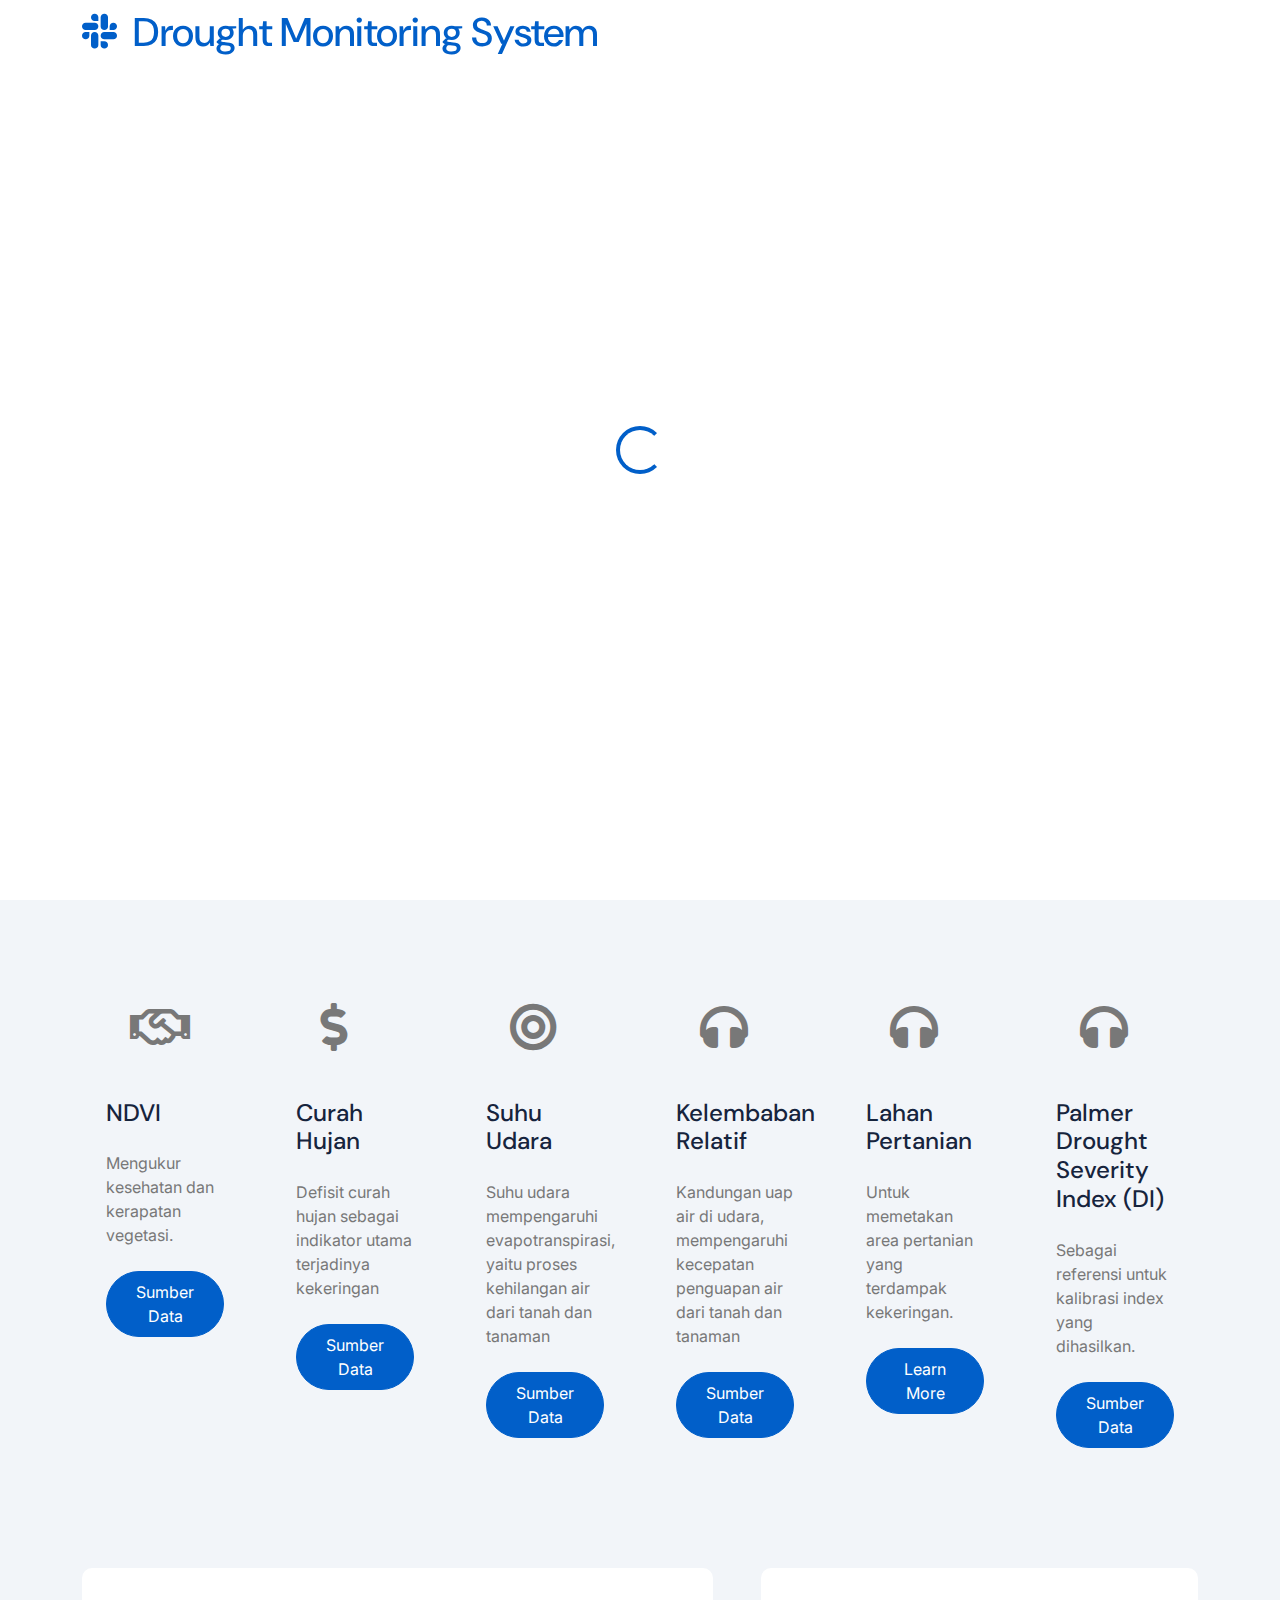
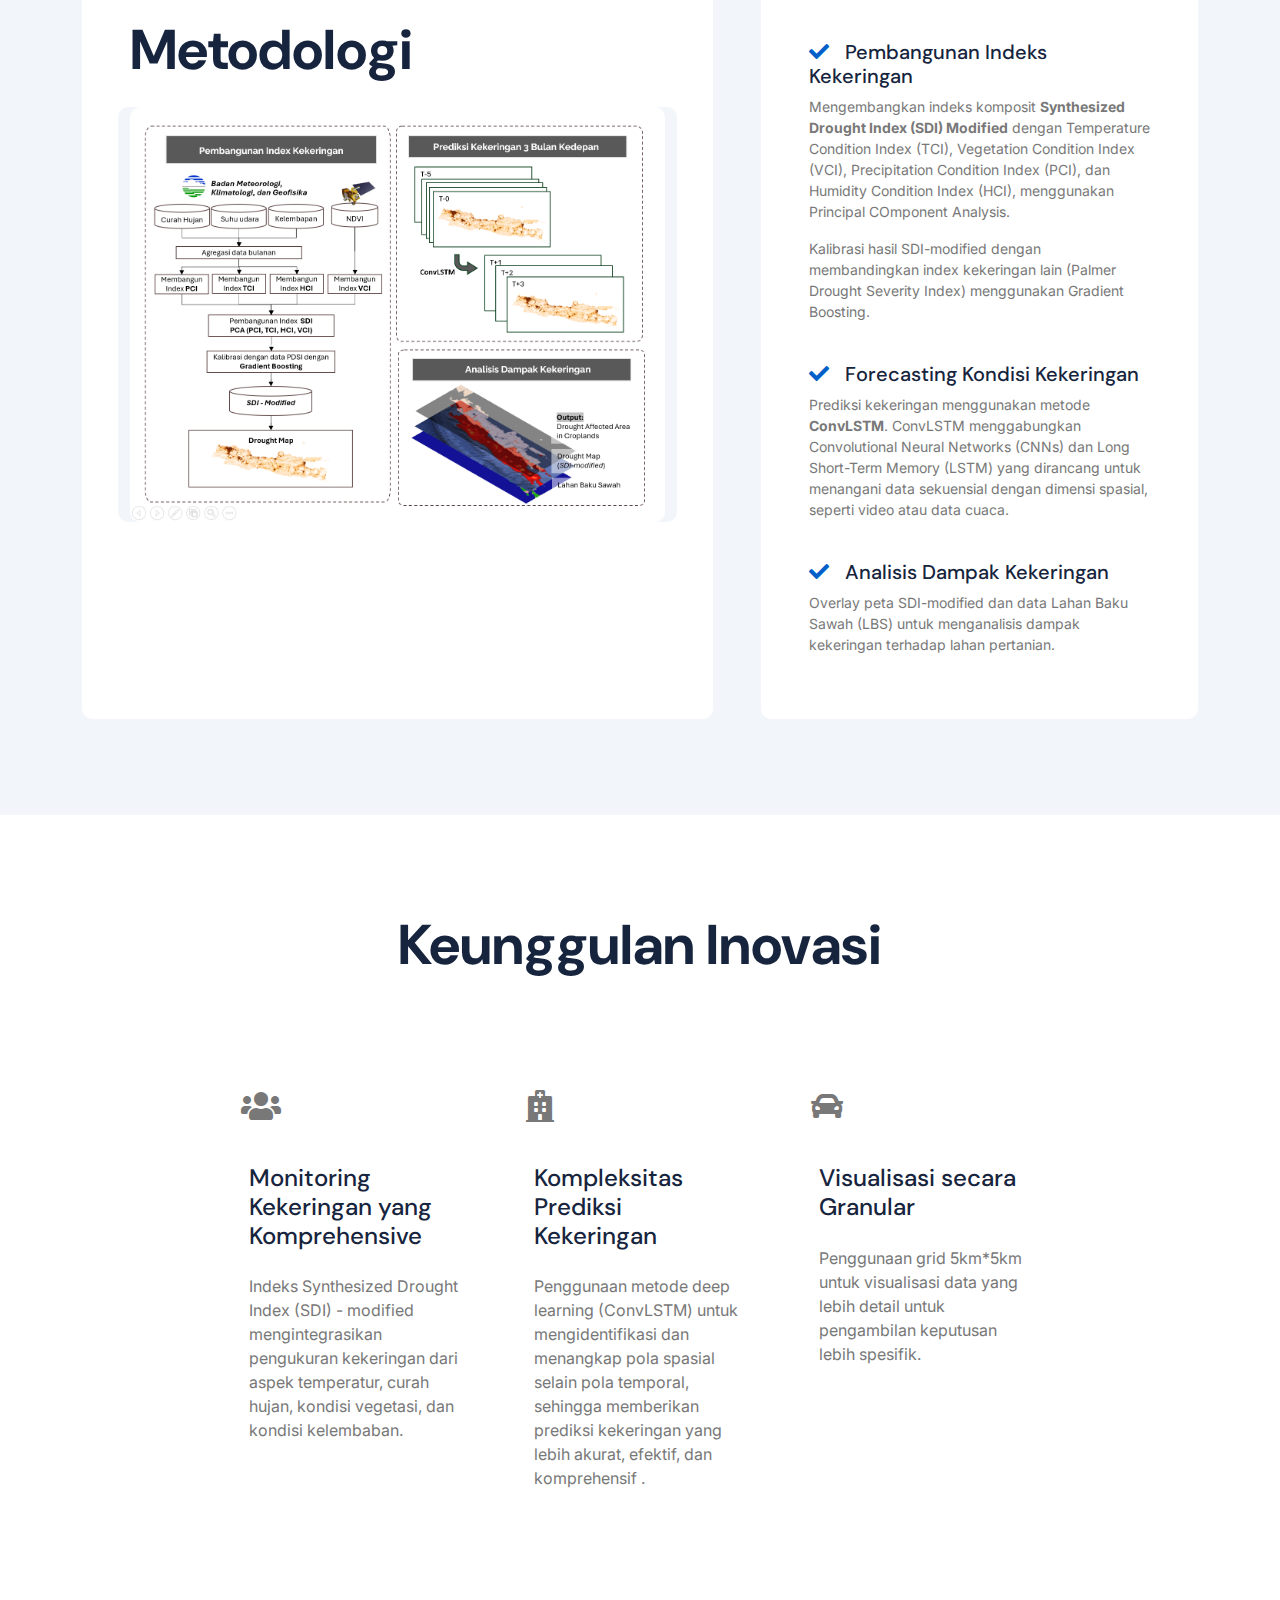
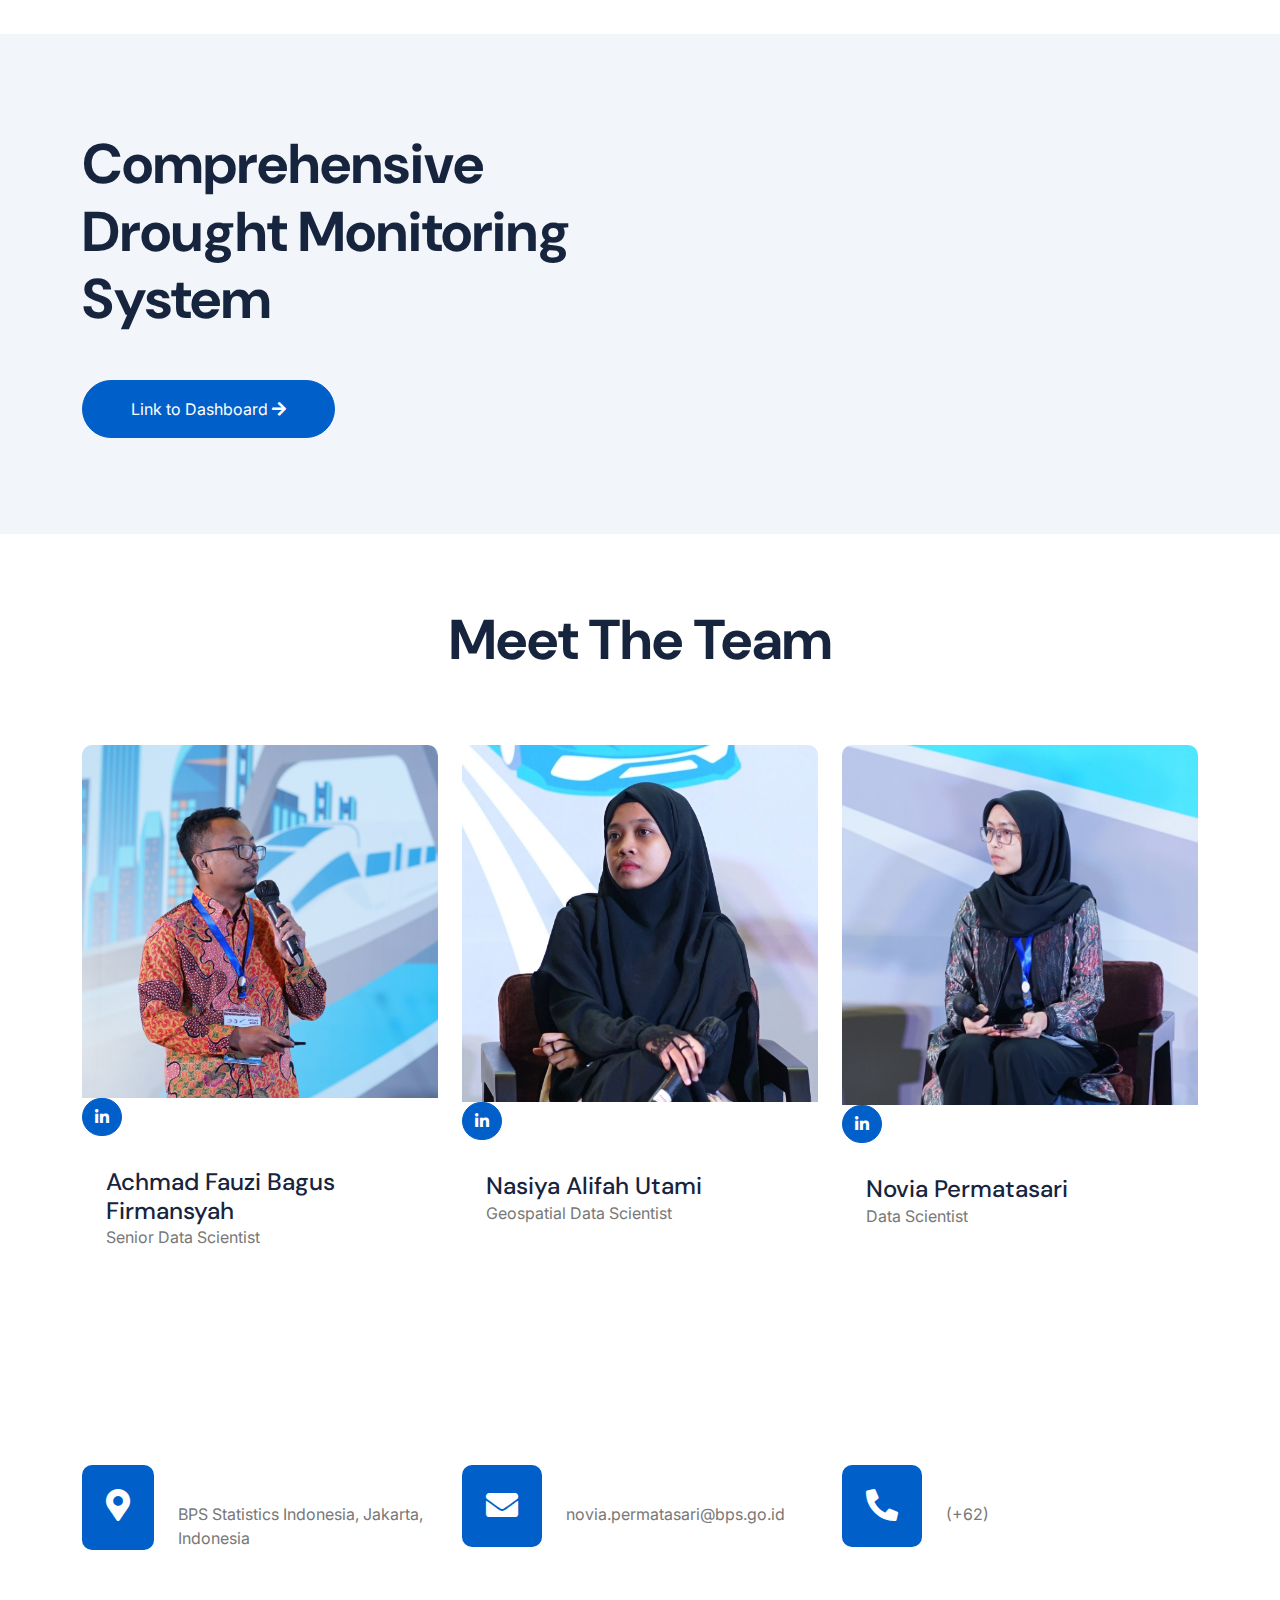
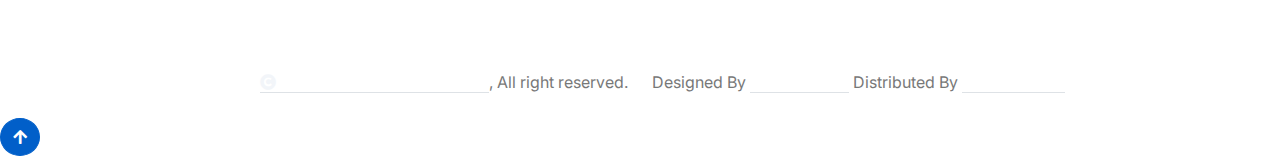
==== index.html @ 723b37a7 "web" ====
<!DOCTYPE html>
<html lang="en">

    <head>
        <meta charset="utf-8">
        <title>Comprehensive Drought Monitoring System</title>
        <meta content="width=device-width, initial-scale=1.0" name="viewport">
        <meta content="" name="keywords">
        <meta content="" name="description">

        <!-- Google Web Fonts -->
        <link rel="preconnect" href="https://fonts.googleapis.com">
        <link rel="preconnect" href="https://fonts.gstatic.com" crossorigin>
        <link href="https://fonts.googleapis.com/css2?family=DM+Sans:ital,opsz,wght@0,9..40,100..1000;1,9..40,100..1000&family=Inter:slnt,wght@-10..0,100..900&display=swap" rel="stylesheet">

        <!-- Icon Font Stylesheet -->
        <link rel="stylesheet" href="https://use.fontawesome.com/releases/v5.15.4/css/all.css"/>
        <link href="https://cdn.jsdelivr.net/npm/bootstrap-icons@1.4.1/font/bootstrap-icons.css" rel="stylesheet">

        <!-- Libraries Stylesheet -->
        <link rel="stylesheet" href="lib/animate/animate.min.css"/>
        <link href="lib/lightbox/css/lightbox.min.css" rel="stylesheet">
        <link href="lib/owlcarousel/assets/owl.carousel.min.css" rel="stylesheet">


        <!-- Customized Bootstrap Stylesheet -->
        <link href="css/bootstrap.min.css" rel="stylesheet">

        <!-- Template Stylesheet -->
        <link href="css/style.css" rel="stylesheet">
    </head>

    <body>

        <!-- Spinner Start -->
        <div id="spinner" class="show bg-white position-fixed translate-middle w-100 vh-100 top-50 start-50 d-flex align-items-center justify-content-center">
            <div class="spinner-border text-primary" style="width: 3rem; height: 3rem;" role="status">
                <span class="sr-only">Loading...</span>
            </div>
        </div>
        <!-- Spinner End -->

        <!-- Topbar Start -->
        <!-- <div class="container-fluid topbar px-0 px-lg-4 bg-light py-2 d-none d-lg-block">
            <div class="container">
                <div class="row gx-0 align-items-center">
                    <div class="col-lg-8 text-center text-lg-start mb-lg-0">
                        <div class="d-flex flex-wrap">
                            <div class="border-end border-primary pe-3">
                                <a href="#" class="text-muted small"><i class="fas fa-map-marker-alt text-primary me-2"></i>Find A Location</a>
                            </div>
                            <div class="ps-3">
                                <a href="mailto:example@gmail.com" class="text-muted small"><i class="fas fa-envelope text-primary me-2"></i>example@gmail.com</a>
                            </div>
                        </div>
                    </div>
                    <div class="col-lg-4 text-center text-lg-end">
                        <div class="d-flex justify-content-end">
                            <div class="d-flex border-end border-primary pe-3">
                                <a class="btn p-0 text-primary me-3" href="#"><i class="fab fa-facebook-f"></i></a>
                                <a class="btn p-0 text-primary me-3" href="#"><i class="fab fa-twitter"></i></a>
                                <a class="btn p-0 text-primary me-3" href="#"><i class="fab fa-instagram"></i></a>
                                <a class="btn p-0 text-primary me-0" href="#"><i class="fab fa-linkedin-in"></i></a>
                            </div>
                            <div class="dropdown ms-3">
                                <a href="#" class="dropdown-toggle text-dark" data-bs-toggle="dropdown"><small><i class="fas fa-globe-europe text-primary me-2"></i> English</small></a>
                                <div class="dropdown-menu rounded">
                                    <a href="#" class="dropdown-item">English</a>
                                    <a href="#" class="dropdown-item">Bangla</a>
                                    <a href="#" class="dropdown-item">French</a>
                                    <a href="#" class="dropdown-item">Spanish</a>
                                    <a href="#" class="dropdown-item">Arabic</a>
                                </div>
                            </div>
                        </div>
                    </div>
                </div>
            </div>
        </div> -->
        <!-- Topbar End -->

        <!-- Navbar & Hero Start -->
        <div class="container-fluid nav-bar px-0 px-lg-4 py-lg-0">
            <div class="container">
                <nav class="navbar navbar-expand-lg navbar-light"> 
                    <a href="#" class="navbar-brand p-0">
                        <h1 class="text-primary mb-0"><i class="fab fa-slack me-2"></i> Drought Monitoring System</h1>
                        <!-- <img src="img/logo.png" alt="Logo"> -->
                    </a>
                    <!-- <button class="navbar-toggler" type="button" data-bs-toggle="collapse" data-bs-target="#navbarCollapse">
                        <span class="fa fa-bars"></span>
                    </button>
                    <div class="collapse navbar-collapse" id="navbarCollapse">
                        <div class="navbar-nav mx-0 mx-lg-auto">
                            <a href="index.html" class="nav-item nav-link active">Home</a>
                            <a href="about.html" class="nav-item nav-link">About</a>
                            <a href="service.html" class="nav-item nav-link">Services</a>
                            <a href="blog.html" class="nav-item nav-link">Blog</a>
                            <div class="nav-item dropdown">
                                <a href="#" class="nav-link" data-bs-toggle="dropdown">
                                    <span class="dropdown-toggle">Pages</span>
                                </a>
                                <div class="dropdown-menu">
                                    <a href="feature.html" class="dropdown-item">Our Features</a>
                                    <a href="team.html" class="dropdown-item">Our team</a>
                                    <a href="testimonial.html" class="dropdown-item">Testimonial</a>
                                    <a href="FAQ.html" class="dropdown-item">FAQs</a>
                                    <a href="404.html" class="dropdown-item">404 Page</a>
                                </div>
                            </div>
                            <a href="contact.html" class="nav-item nav-link">Contact</a>
                            <div class="nav-btn px-3">
                                <button class="btn-search btn btn-primary btn-md-square rounded-circle flex-shrink-0" data-bs-toggle="modal" data-bs-target="#searchModal"><i class="fas fa-search"></i></button>
                                <a href="#" class="btn btn-primary rounded-pill py-2 px-4 ms-3 flex-shrink-0"> Get a Quote</a>
                            </div>
                        </div>
                    </div>
                    <div class="d-none d-xl-flex flex-shrink-0 ps-4">
                        <a href="#" class="btn btn-light btn-lg-square rounded-circle position-relative wow tada" data-wow-delay=".9s">
                            <i class="fa fa-phone-alt fa-2x"></i>
                            <div class="position-absolute" style="top: 7px; right: 12px;">
                                <span><i class="fa fa-comment-dots text-secondary"></i></span>
                            </div>
                        </a>
                        <div class="d-flex flex-column ms-3">
                            <span>Call to Our Experts</span>
                            <a href="tel:+ 0123 456 7890"><span class="text-dark">Free: + 0123 456 7890</span></a>
                        </div>
                    </div> -->
                </nav>
            </div>
        </div>
        <!-- Navbar & Hero End -->

        <!-- Modal Search Start -->
        <!-- <div class="modal fade" id="searchModal" tabindex="-1" aria-labelledby="exampleModalLabel" aria-hidden="true">
            <div class="modal-dialog modal-fullscreen">
                <div class="modal-content rounded-0">
                    <div class="modal-header">
                        <h5 class="modal-title" id="exampleModalLabel">Search by keyword</h5>
                        <button type="button" class="btn-close" data-bs-dismiss="modal" aria-label="Close"></button>
                    </div>
                    <div class="modal-body d-flex align-items-center bg-primary">
                        <div class="input-group w-75 mx-auto d-flex">
                            <input type="search" class="form-control p-3" placeholder="keywords" aria-describedby="search-icon-1">
                            <span id="search-icon-1" class="btn bg-light border nput-group-text p-3"><i class="fa fa-search"></i></span>
                        </div>
                    </div>
                </div>
            </div>
        </div> -->
        <!-- Modal Search End -->


        <!-- Carousel Start -->
        <div class="header-carousel owl-carousel">
            <div class="header-carousel-item bg-primary">
                <div class="carousel-caption">
                    <div class="container">
                        <div class="row g-4 align-items-center">
                            <div class="col-lg-7 animated fadeInLeft">
                                <div class="text-sm-center text-md-start">
                                    <!-- <h4 class="text-white text-uppercase fw-bold mb-4">Welcome!</h4> -->
                                    <h1 class="display-1 text-white mb-4">Drought Monitoring System</h1>
                                    <p class="mb-5 fs-5">Integration of satellite imagery and weather dataset to provide real-time monitoring and early warning of drought conditions. 
                                        Enabling timely decision-making and resource management to mitigate the impacts of drought on agriculture, water resources, and communities. 
                                    </p>
                                    <!-- <div class="d-flex justify-content-center justify-content-md-start flex-shrink-0 mb-4">
                                        <a class="btn btn-light rounded-pill py-3 px-4 px-md-5 me-2" href="#"><i class="fas fa-play-circle me-2"></i> Watch Video</a>
                                        <a class="btn btn-dark rounded-pill py-3 px-4 px-md-5 ms-2" href="#">Learn More</a>
                                    </div> -->
                                </div>
                            </div>
                            <div class="col-lg-5 animated fadeInRight">
                                <div class="calrousel-img" style="object-fit: cover;">
                                    <img src="img/carousel-2.png" class="img-fluid w-100" alt="">
                                </div>
                            </div>
                        </div>
                    </div>
                </div>
            </div>
            <div class="header-carousel-item bg-primary">
                <div class="carousel-caption">
                    <div class="container">
                        <div class="row gy-4 gy-lg-0 gx-0 gx-lg-5 align-items-center">
                            <div class="col-lg-5 animated fadeInLeft">
                                <div class="calrousel-img">
                                    <img src="img/carousel-2.png" class="img-fluid w-100" alt="">
                                </div>
                            </div>
                            <div class="col-lg-7 animated fadeInRight">
                                <div class="text-sm-center text-md-end">
                                    <!-- <h4 class="text-white text-uppercase fw-bold mb-4">Welcome!</h4> -->
                                    <h1 class="display-1 text-white mb-4">Drought Monitoring System</h1>
                                    <p class="mb-5 fs-5">Integration of satellite imagery and weather dataset to provide real-time monitoring and early warning of drought conditions. 
                                        Enabling timely decision-making and resource management to mitigate the impacts of drought on agriculture, water resources, and communities. 
                                    </p>
                                    <!-- <div class="d-flex justify-content-center justify-content-md-end flex-shrink-0 mb-4">
                                        <a class="btn btn-light rounded-pill py-3 px-4 px-md-5 me-2" href="#"><i class="fas fa-play-circle me-2"></i> Watch Video</a>
                                        <a class="btn btn-dark rounded-pill py-3 px-4 px-md-5 ms-2" href="#">Learn More</a>
                                    </div> -->
                                </div>
                            </div>
                        </div>
                    </div>
                </div>
            </div>
        </div>
        <!-- Carousel End -->

        <!-- Blog Start -->
        <div class="container-fluid blog py-5">
            <div class="container py-5">
                <div class="text-center mx-auto pb-5 wow fadeInUp" data-wow-delay="0.2s" style="max-width: 800px;">
                    <!-- <h4 class="text-primary">From Blog</h4> -->
                    <h1 class="display-4 mb-4">Background</h1>
                    <p class="mb-0">Perubahan iklim dan El Niño menyebabkan kekeringan di Indonesia, dengan peningkatan suhu dan perubahan pola curah hujan global sejak Juni 2023. 
                        Kekeringan ini berdampak signifikan pada sektor pertanian, menyebabkan gagal panen dan penurunan produksi padi. 
                        Pada tahun 2023, sekitar 20.255 hektar sawah kekurangan air, dengan 469 hektar berisiko gagal panen.
                    </p>
                </div>
                <div class="row g-4 justify-content-center">
                    <div class="col-lg-6 col-xl-6 wow fadeInUp" data-wow-delay="0.2s">
                        <div class="blog-item">
                            <div class="blog-img text-center">
                                <img src="img/blog-1.png"  class="img-fluid rounded-top" style="width: 50%;" alt="">
                                <!-- <div class="blog-categiry py-2 px-4">
                                    <span>Business</span>
                                </div> -->
                            </div>
                            <div class="blog-content p-4">
                                <a href="https://fokus.kontan.co.id/news/menakar-dampak-el-nino-pada-ketahanan-pangan-indonesia" class="h4 d-inline-block mb-6">Menakar Dampak El Nino Pada Ketahanan Pangan Indonesia</a>
                                <p class="mb-3">Komoditas pangan menjadi salah satu yang terdampak paling tinggi dari el nino. Sejumlah lahan pertanian diproyeksi akan mengalami gagal panen tahun ini akibat kemarau panjang.</p>
                                <a href="https://fokus.kontan.co.id/news/menakar-dampak-el-nino-pada-ketahanan-pangan-indonesia" class="btn p-0">Read More  <i class="fa fa-arrow-right"></i></a>
                            </div>
                        </div>
                    </div>
                    <div class="col-lg-6 col-xl-6 wow fadeInUp" data-wow-delay="0.4s">
                        <div class="blog-item">
                            <div class="blog-img text-center">
                                <img src="img/blog-2.png"  class="img-fluid rounded-top" style="width: 50%;" alt="">
                                <!-- <div class="blog-categiry py-2 px-4">
                                    <span>Business</span>
                                </div> -->
                            </div>
                            <div class="blog-content p-4">
                                <!-- <div class="blog-comment d-flex justify-content-between mb-3">
                                    <div class="small"><span class="fa fa-user text-primary"></span> Martin.C</div>
                                    <div class="small"><span class="fa fa-calendar text-primary"></span> 30 Dec 2025</div>
                                    <div class="small"><span class="fa fa-comment-alt text-primary"></span> 6 Comments</div>
                                </div> -->
                                <a href="https://www.kompas.id/baca/opini/2023/11/15/menelaah-kapan-el-nino-berakhir" class="h4 d-inline-block mb-6">Menelaah Kapan El Nino Berakhir</a>
                                <p class="mb-3">Mulai Juni 2023, El Nino muncul sebagai fenomena yang menyebabkan kekeringan di sebagian besar wilayah Indonesia. .. Puso atau kerusakan padi dan tanaman akibat kekeringan banyak terjadi yang menyebabkan gagal panen.</p>
                                <a href="https://www.kompas.id/baca/opini/2023/11/15/menelaah-kapan-el-nino-berakhir" class="btn p-0">Read More  <i class="fa fa-arrow-right"></i></a>
                            </div>
                        </div>
                    </div>
                </div>
            </div>
        </div>
        <!-- Blog End -->

        <!-- Feature Start -->
        <div class="container-fluid feature bg-light py-5">
            <div class="container py-5">
                <div class="text-center mx-auto pb-5 wow fadeInUp" data-wow-delay="0.2s" style="max-width: 800px;">
                    <h1 class="display-4 mb-4">Dataset</h1>
                </div>
                <div class="row g-4">
                    <div class="col-md-6 col-lg-4 col-xl-2 wow fadeInUp" data-wow-delay="0.2s">
                        <div class="feature-item p-4 pt-0">
                            <div class="feature-icon p-4 mb-4">
                                <i class="far fa-handshake fa-3x"></i>
                            </div>
                            <h4 class="mb-4">NDVI</h4>
                            <p class="mb-4">Mengukur kesehatan dan kerapatan vegetasi.
                            </p>
                            <a class="btn btn-primary rounded-pill py-2 px-4" href="https://developers.google.com/earth-engine/datasets/catalog/MODIS_061_MOD13Q1">Sumber Data </a>
                        </div>
                    </div>
                    <div class="col-md-6 col-lg-4 col-xl-2 wow fadeInUp" data-wow-delay="0.4s">
                        <div class="feature-item p-4 pt-0">
                            <div class="feature-icon p-4 mb-4">
                                <i class="fa fa-dollar-sign fa-3x"></i>
                            </div>
                            <h4 class="mb-4">Curah Hujan</h4>
                            <p class="mb-4">Defisit curah hujan sebagai indikator utama terjadinya kekeringan
                            </p>
                            <a class="btn btn-primary rounded-pill py-2 px-4" href="https://dataonline.bmkg.go.id/home">Sumber Data</a>
                        </div>
                    </div>
                    <div class="col-md-6 col-lg-4 col-xl-2 wow fadeInUp" data-wow-delay="0.6s">
                        <div class="feature-item p-4 pt-0">
                            <div class="feature-icon p-4 mb-4">
                                <i class="fa fa-bullseye fa-3x"></i>
                            </div>
                            <h4 class="mb-4">Suhu Udara</h4>
                            <p class="mb-4">Suhu udara mempengaruhi evapotranspirasi, yaitu proses kehilangan air dari tanah dan tanaman
                            </p>
                            <a class="btn btn-primary rounded-pill py-2 px-4" href="https://dataonline.bmkg.go.id/home">Sumber Data</a>
                        </div>
                    </div>
                    <div class="col-md-6 col-lg-4 col-xl-2 wow fadeInUp" data-wow-delay="0.8s">
                        <div class="feature-item p-4 pt-0">
                            <div class="feature-icon p-4 mb-4">
                                <i class="fa fa-headphones fa-3x"></i>
                            </div>
                            <h4 class="mb-4">Kelembaban Relatif</h4>
                            <p class="mb-4">Kandungan uap air di udara, mempengaruhi kecepatan penguapan air dari tanah dan tanaman 
                            </p>
                            <a class="btn btn-primary rounded-pill py-2 px-4" href="https://dataonline.bmkg.go.id/home">Sumber Data</a>
                        </div>
                    </div>
                    <div class="col-md-6 col-lg-4 col-xl-2 wow fadeInUp" data-wow-delay="0.8s">
                        <div class="feature-item p-4 pt-0">
                            <div class="feature-icon p-4 mb-4">
                                <i class="fa fa-headphones fa-3x"></i>
                            </div>
                            <h4 class="mb-4">Lahan Pertanian</h4>
                            <p class="mb-4"> Untuk memetakan area pertanian yang terdampak kekeringan.
                            </p>
                            <a class="btn btn-primary rounded-pill py-2 px-4" href="https://www.scribd.com/document/489292162/SK-Menteri-ATRBPN-686-SK-PG-03-03-XII-2019-Luas-Baku-Lahan-Sawah">Learn More</a>
                        </div>
                    </div>
                    <div class="col-md-6 col-lg-4 col-xl-2 wow fadeInUp" data-wow-delay="0.8s">
                        <div class="feature-item p-4 pt-0">
                            <div class="feature-icon p-4 mb-4">
                                <i class="fa fa-headphones fa-3x"></i>
                            </div>
                            <h4 class="mb-4">Palmer Drought Severity Index (DI)</h4>
                            <p class="mb-4">Sebagai referensi untuk kalibrasi index yang dihasilkan.
                            </p>
                            <a class="btn btn-primary rounded-pill py-2 px-4" href="https://developers.google.com/earth-engine/datasets/catalog/IDAHO_EPSCOR_TERRACLIMATE">Sumber Data</a>
                        </div>
                    </div>
                </div>
            </div>
        </div>
        <!-- Feature End -->

        <!-- About Start -->
        <div class="container-fluid bg-light about pb-5">
            <div class="container pb-5">
                <div class="row g-5">
                    <div class="col-xl-7 wow fadeInLeft" data-wow-delay="0.2s">
                        <div class="about-item-content bg-white rounded p-5 h-100">
                            <!-- <h4 class="text-primary">About Our Company</h4> -->
                            <h1 class="display-4 mb-4">Metodologi</h1>                        
                        
                                                        
                            <div class="row g-4 justify-content-center">
                                <!-- <div class="col-12"> -->
                                <div class="rounded bg-light">
                                    <img src="img/full_alur_2.png" class="img-fluid rounded w-100" alt="" data-bs-toggle="modal" data-bs-target="#imageModal1">
                                </div>
                                  
                                  <!-- Modal -->

                                  <div class="modal fade" id="imageModal1" tabindex="-1" aria-labelledby="imageModalLabel" aria-hidden="true">
                                    <div class="modal-dialog modal-dialog-centered modal-lg">
                                      <div class="modal-content">
                                        <div class="modal-header">
                                          <h5 class="modal-title" id="imageModalLabel">Image Preview</h5>
                                          <button type="button" class="btn-close" data-bs-dismiss="modal" aria-label="Close"></button>
                                        </div>
                                        <div class="modal-body">
                                          <img src="img/full_alur_2.png" class="img-fluid rounded" alt="">
                                        </div>
                                      </div>
                                    </div>
                                  </div>
                                </div>
                        
                        </div>
                    </div>
                    <div class="col-xl-5 wow fadeInRight" data-wow-delay="0.2s">
                        <div class="bg-white rounded p-5 h-100">
                            <br>
                            <h5><i class="fa fa-check text-primary me-3"></i>Pembangunan Indeks Kekeringan</h5>
                            <p style="font-size: 14px;">Mengembangkan indeks komposit <b>Synthesized Drought Index (SDI) Modified</b> dengan Temperature Condition Index (TCI), Vegetation Condition Index (VCI), Precipitation Condition Index (PCI), dan Humidity Condition Index (HCI), menggunakan Principal COmponent Analysis. 
                            </p>
                            <p style="font-size: 14px;">Kalibrasi hasil SDI-modified dengan membandingkan index kekeringan lain (Palmer Drought Severity Index) menggunakan Gradient Boosting.
                            </p>
                            <br>
                            <h5><i class="fa fa-check text-primary me-3"></i>Forecasting Kondisi Kekeringan</h5>
                            <p style="font-size: 14px;">Prediksi kekeringan menggunakan metode <b>ConvLSTM</b>. ConvLSTM
                                menggabungkan Convolutional Neural Networks (CNNs) dan Long Short-Term Memory (LSTM) yang dirancang untuk menangani data sekuensial dengan dimensi spasial, seperti video atau data cuaca.
                            </p>
                            <br>
                            <h5><i class="fa fa-check text-primary me-3"></i>Analisis Dampak Kekeringan</h5>
                            <p style="font-size: 14px;">Overlay peta SDI-modified dan data Lahan Baku Sawah (LBS) untuk menganalisis dampak kekeringan terhadap lahan pertanian.
                            </p>

                        </div>
                    </div>

                    </div>
                </div>
            </div>
        </div>
        <!-- About End -->


        <!-- Service Start -->
        <div class="container-fluid service py-5">
            <div class="container py-5">
                <div class="text-center mx-auto pb-5 wow fadeInUp" data-wow-delay="0.2s" style="max-width: 800px;">
                    <!-- <h4 class="text-primary">Keunggulan Inovasi</h4> -->
                    <h1 class="display-4 mb-4">Keunggulan Inovasi</h1>
                    <!-- <p class="mb-0">Lorem ipsum dolor, sit amet consectetur adipisicing elit. Tenetur adipisci facilis cupiditate recusandae aperiam temporibus corporis itaque quis facere, numquam, ad culpa deserunt sint dolorem autem obcaecati, ipsam mollitia hic.
                    </p> -->
                </div>
                <div class="row g-4 justify-content-center">
                    <div class="col-md-6 col-lg-6 col-xl-3 wow fadeInUp" data-wow-delay="0.2s">
                        <div class="service-item">
                            <div class="service-img">
                                <img src="img/blog-1.png" class="img-fluid rounded-top w-100" alt="">
                                <div class="service-icon p-3">
                                    <i class="fa fa-users fa-2x"></i>
                                </div>
                            </div>
                            <div class="service-content p-4">
                                <div class="service-content-inner">
                                    <a href="#" class="d-inline-block h4 mb-4">Monitoring Kekeringan yang Komprehensive</a>
                                    <p class="mb-4"> Indeks Synthesized Drought Index (SDI) - modified mengintegrasikan pengukuran kekeringan dari aspek temperatur, curah hujan, kondisi vegetasi, dan kondisi kelembaban.</p>
                                    <!-- <a class="btn btn-primary rounded-pill py-2 px-4" href="#">Read More</a> -->
                                </div>
                            </div>
                        </div>
                    </div>
                    <div class="col-md-6 col-lg-6 col-xl-3 wow fadeInUp" data-wow-delay="0.4s">
                        <div class="service-item">
                            <div class="service-img">
                                <img src="img/blog-2.png" class="img-fluid rounded-top w-100" alt="">
                                <div class="service-icon p-3">
                                    <i class="fa fa-hospital fa-2x"></i>
                                </div>
                            </div>
                            <div class="service-content p-4">
                                <div class="service-content-inner">
                                    <a href="#" class="d-inline-block h4 mb-4">Kompleksitas Prediksi Kekeringan</a>
                                    <p class="mb-4">Penggunaan metode deep learning (ConvLSTM) untuk mengidentifikasi dan menangkap pola spasial selain pola temporal, sehingga memberikan prediksi kekeringan yang lebih akurat, efektif, dan komprehensif .
                                    </p>
                                    <!-- <a class="btn btn-primary rounded-pill py-2 px-4" href="#">Read More</a> -->
                                </div>
                            </div>
                        </div>
                    </div>
                    <div class="col-md-6 col-lg-6 col-xl-3 wow fadeInUp" data-wow-delay="0.6s">
                        <div class="service-item">
                            <div class="service-img">
                                <img src="img/blog-3.png" class="img-fluid rounded-top w-100" alt="">
                                <div class="service-icon p-3">
                                    <i class="fa fa-car fa-2x"></i>
                                </div>
                            </div>
                            <div class="service-content p-4">
                                <div class="service-content-inner">
                                    <a href="#" class="d-inline-block h4 mb-4">Visualisasi secara Granular</a>
                                    <p class="mb-4">Penggunaan grid 5km*5km untuk visualisasi data yang lebih detail untuk pengambilan keputusan lebih spesifik.</p>
                                    <!-- <a class="btn btn-primary rounded-pill py-2 px-4" href="#">Read More</a> -->
                                </div>
                            </div>
                        </div>
                    </div>
                    <!-- <div class="col-md-6 col-lg-6 col-xl-3 wow fadeInUp" data-wow-delay="0.8s">
                        <div class="service-item">
                            <div class="service-img">
                                <img src="img/blog-4.png" class="img-fluid rounded-top w-100" alt="">
                                <div class="service-icon p-3">
                                    <i class="fa fa-home fa-2x"></i>
                                </div>
                            </div>
                            <div class="service-content p-4">
                                <div class="service-content-inner">
                                    <a href="#" class="d-inline-block h4 mb-4">Home Insurance</a>
                                    <p class="mb-4">Lorem ipsum dolor sit amet consectetur adipisicing elit. Perspiciatis, eum!</p>
                                    <a class="btn btn-primary rounded-pill py-2 px-4" href="#">Read More</a>
                                </div>
                            </div>
                        </div>
                    </div> -->
                </div>
            </div>
        </div>

        <!-- FAQs Start -->
        <div class="container-fluid faq-section bg-light py-5">
            <div class="container py-5">
                <div class="row g-5 align-items-center">
                    <div class="col-xl-6 wow fadeInLeft" data-wow-delay="0.2s">
                        <div class="h-100">
                            <div class="mb-5">
                                <!-- <h4 class="text-primary">Some Important FAQ's</h4> -->
                                <h1 class="display-4 mb-0">Comprehensive Drought Monitoring System</h1>
                            </div>
                            <div class="col-12 wow fadeInUp" data-wow-delay="0.2s">
                                <a class="btn btn-primary rounded-pill py-3 px-5" href="https://www.google.com/">Link to Dashboard  <i class="fa fa-arrow-right"></i></a>
                            </div>

                        </div>
                    </div>
                    <div class="col-xl-6 wow fadeInRight" data-wow-delay="0.4s">
                        <img src="img/carousel-2.png" class="img-fluid w-100" alt="">
                    </div>
                </div>
            </div>
        </div>
        <!-- FAQs End -->

        <!-- Team Start -->
        <div class="container-fluid team pb-5">
            <div class="container pb-5">
                <div class="text-center mx-auto pb-5 wow fadeInUp" data-wow-delay="0.2s" style="max-width: 800px;">
                    <!-- <h4 class="text-primary">Our Team</h4> -->
                     <br> <br> <br>
                    <h1 class="display-4 mb-4">Meet The Team</h1>
                    <!-- <p class="mb-0">Lorem ipsum dolor, sit amet consectetur adipisicing elit. Tenetur adipisci facilis cupiditate recusandae aperiam temporibus corporis itaque quis facere, numquam, ad culpa deserunt sint dolorem autem obcaecati, ipsam mollitia hic.
                    </p> -->
                </div>
                <div class="row g-4">
                    <div class="col-md-6 col-lg-6 col-xl-4 wow fadeInUp" data-wow-delay="0.2s">
                        <div class="team-item">
                            <div class="team-img">
                                <img src="img/profile_fauzi.jpeg" class="img-fluid rounded-top w-100" alt="">
                                <div class="team-icon">
                                    <a class="btn btn-primary btn-sm-square rounded-pill mb-2" href="https://www.linkedin.com/in/achmad-firmansyah-4337111aa/"><i class="fab fa-linkedin-in"></i></a>
                                </div>
                            </div>
                            <div class="team-title p-4">
                                <h4 class="mb-0">Achmad Fauzi Bagus Firmansyah</h4>
                                <p class="mb-0">Senior Data Scientist</p>
                            </div>
                        </div>
                    </div>
                    <div class="col-md-6 col-lg-6 col-xl-4 wow fadeInUp" data-wow-delay="0.4s">
                        <div class="team-item">
                            <div class="team-img">
                                <img src="img/profile_nasiya.jpeg" class="img-fluid rounded-top w-100" alt="">
                                <div class="team-icon">
                                    <a class="btn btn-primary btn-sm-square rounded-pill mb-2" href="https://www.linkedin.com/in/nasiyaau/"><i class="fab fa-linkedin-in"></i></a>
                                </div>
                            </div>
                            <div class="team-title p-4">
                                <h4 class="mb-0">Nasiya Alifah Utami</h4>
                                <p class="mb-0">Geospatial Data Scientist</p>
                            </div>
                        </div>
                    </div>
                    <div class="col-md-6 col-lg-6 col-xl-4 wow fadeInUp" data-wow-delay="0.6s">
                        <div class="team-item">
                            <div class="team-img">
                                <img src="img/profile_novia.jpeg" class="img-fluid rounded-top w-100" alt="">
                                <div class="team-icon">
                                    <a class="btn btn-primary btn-sm-square rounded-pill mb-2" href="https://www.linkedin.com/in/noviaprmtsr/"><i class="fab fa-linkedin-in"></i></a>
                                </div>
                            </div>
                            <div class="team-title p-4">
                                <h4 class="mb-0">Novia Permatasari</h4>
                                <p class="mb-0">Data Scientist</p>
                            </div>
                        </div>
                    </div>
                </div>
            </div>
        </div>
        <!-- Team End -->


        <!-- Footer Start -->
        <div class="container-fluid footer py-5 wow fadeIn" data-wow-delay="0.2s">
            <div class="container py-5">
                <div class="col-12">
                    <div class="row g-4">
                        <div class="col-lg-6 col-xl-4">
                            <div class="d-flex">
                                <div class="btn-xl-square bg-primary text-white rounded p-4 me-4">
                                    <i class="fas fa-map-marker-alt fa-2x"></i>
                                </div>
                                <div>
                                    <h4 class="text-white">Address</h4>
                                    <p class="mb-0">BPS Statistics Indonesia, Jakarta, Indonesia</p>
                                </div>
                            </div>
                        </div>
                        <div class="col-lg-6 col-xl-4">
                            <div class="d-flex">
                                <div class="btn-xl-square bg-primary text-white rounded p-4 me-4">
                                    <i class="fas fa-envelope fa-2x"></i>
                                </div>
                                <div>
                                    <h4 class="text-white">Mail Us</h4>
                                    <p class="mb-0">novia.permatasari@bps.go.id</p>
                                </div>
                            </div>
                        </div>
                        <div class="col-lg-6 col-xl-4">
                            <div class="d-flex">
                                <div class="btn-xl-square bg-primary text-white rounded p-4 me-4">
                                    <i class="fa fa-phone-alt fa-2x"></i>
                                </div>
                                <div>
                                    <h4 class="text-white">Telephone</h4>
                                    <p class="mb-0">(+62)</p>
                                </div>
                            </div>
                        </div>
                    </div>
                </div>
            </div>
        </div>
        <!-- Footer End -->
        
        <!-- Copyright Start -->
        <div class="container-fluid copyright py-4">
            <div class="container">
                <div class="row g-4 align-items-center">
                    <div class="col-md-6 text-center text-md-end mb-md-0">
                        <span class="text-body"><a href="#" class="border-bottom text-white"><i class="fas fa-copyright text-light me-2"></i>Drought Monitoring System</a>, All right reserved.</span>
                    </div>
                    <div class="col-md-6 text-center text-md-start text-body">
                        <!--/*** This template is free as long as you keep the below author’s credit link/attribution link/backlink. ***/-->
                        <!--/*** If you'd like to use the template without the below author’s credit link/attribution link/backlink, ***/-->
                        <!--/*** you can purchase the Credit Removal License from "https://htmlcodex.com/credit-removal". ***/-->
                        Designed By <a class="border-bottom text-white" href="https://htmlcodex.com">HTML Codex</a> Distributed By <a class="border-bottom text-white" href="https://themewagon.com">ThemeWagon</a>
                    </div>
                </div>
            </div>
        </div>
        <!-- Copyright End -->


        <!-- Back to Top -->
        <a href="#" class="btn btn-primary btn-lg-square rounded-circle back-to-top"><i class="fa fa-arrow-up"></i></a>   

        
        <!-- JavaScript Libraries -->
        <script src="https://ajax.googleapis.com/ajax/libs/jquery/3.6.4/jquery.min.js"></script>
        <script src="https://cdn.jsdelivr.net/npm/bootstrap@5.0.0/dist/js/bootstrap.bundle.min.js"></script>
        <script src="lib/wow/wow.min.js"></script>
        <script src="lib/easing/easing.min.js"></script>
        <script src="lib/waypoints/waypoints.min.js"></script>
        <script src="lib/counterup/counterup.min.js"></script>
        <script src="lib/lightbox/js/lightbox.min.js"></script>
        <script src="lib/owlcarousel/owl.carousel.min.js"></script>
        

        <!-- Template Javascript -->
        <script src="js/main.js"></script>
    </body>

</html>
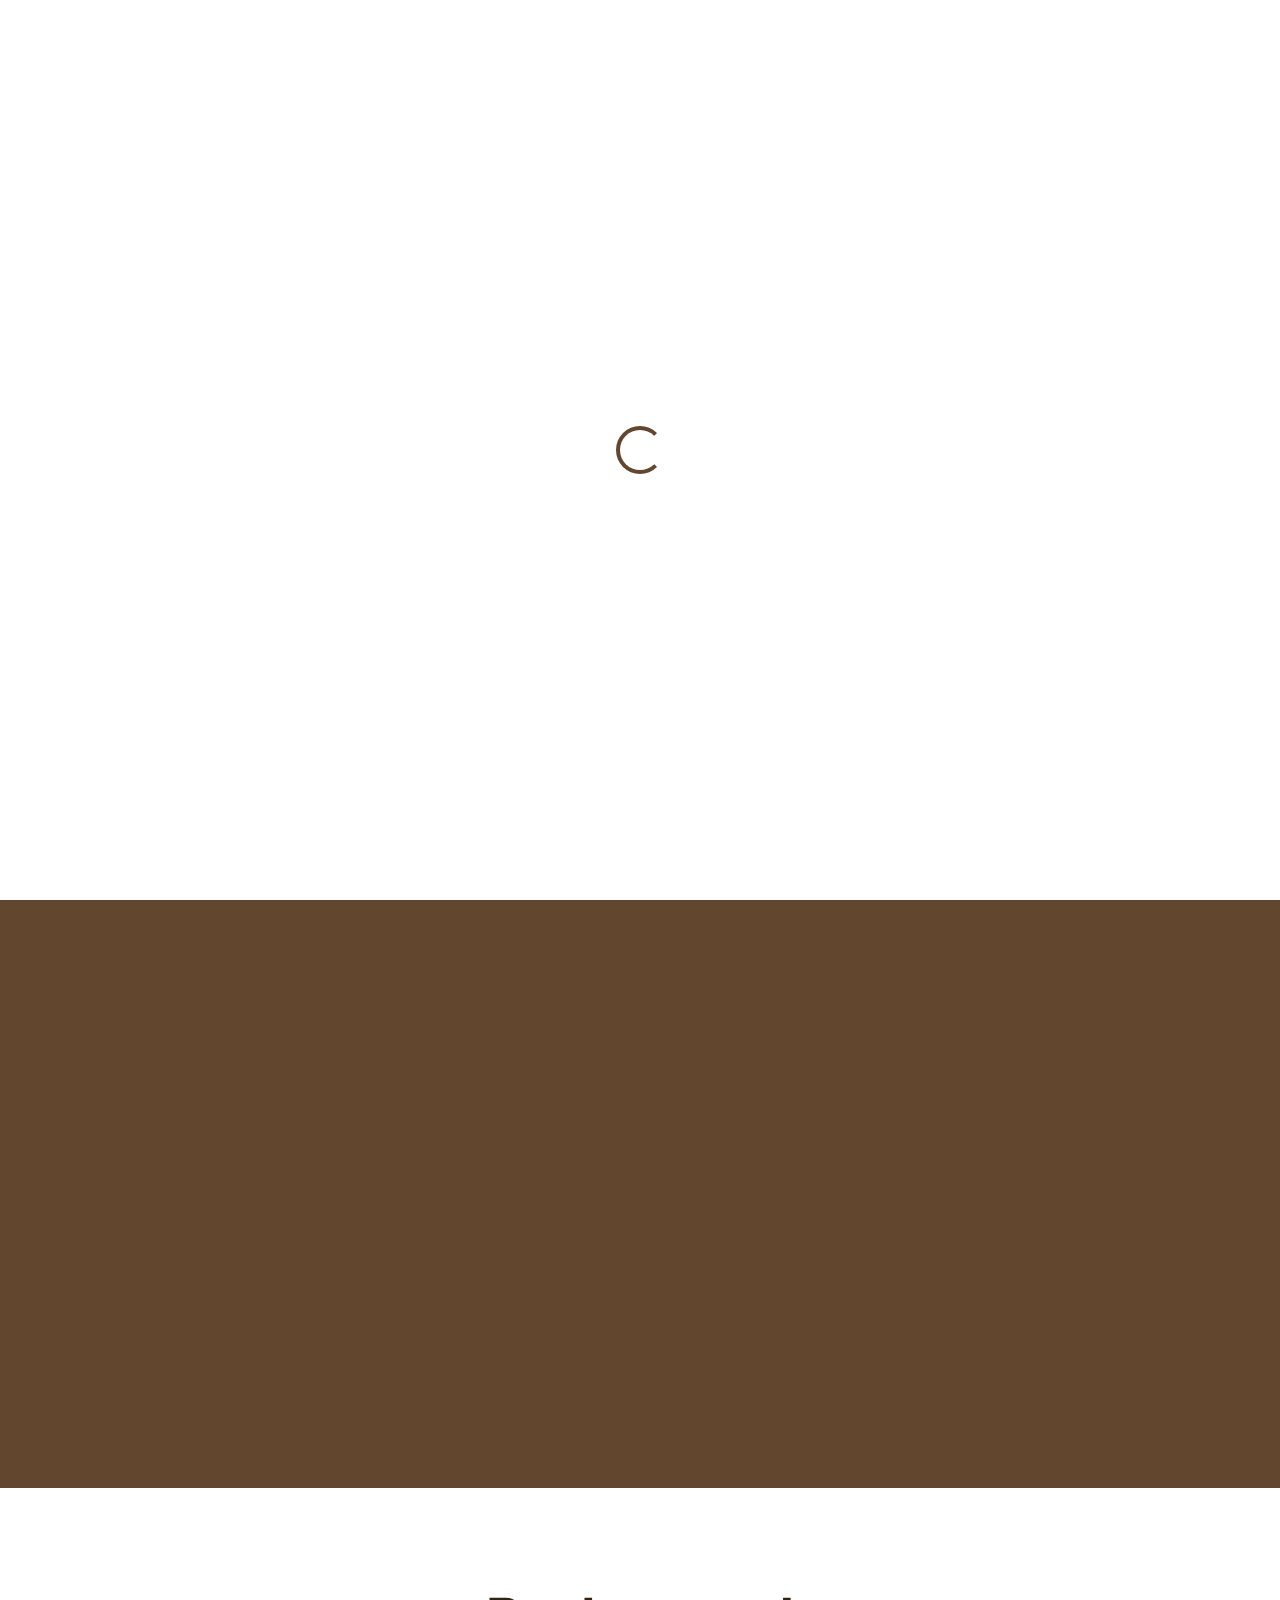
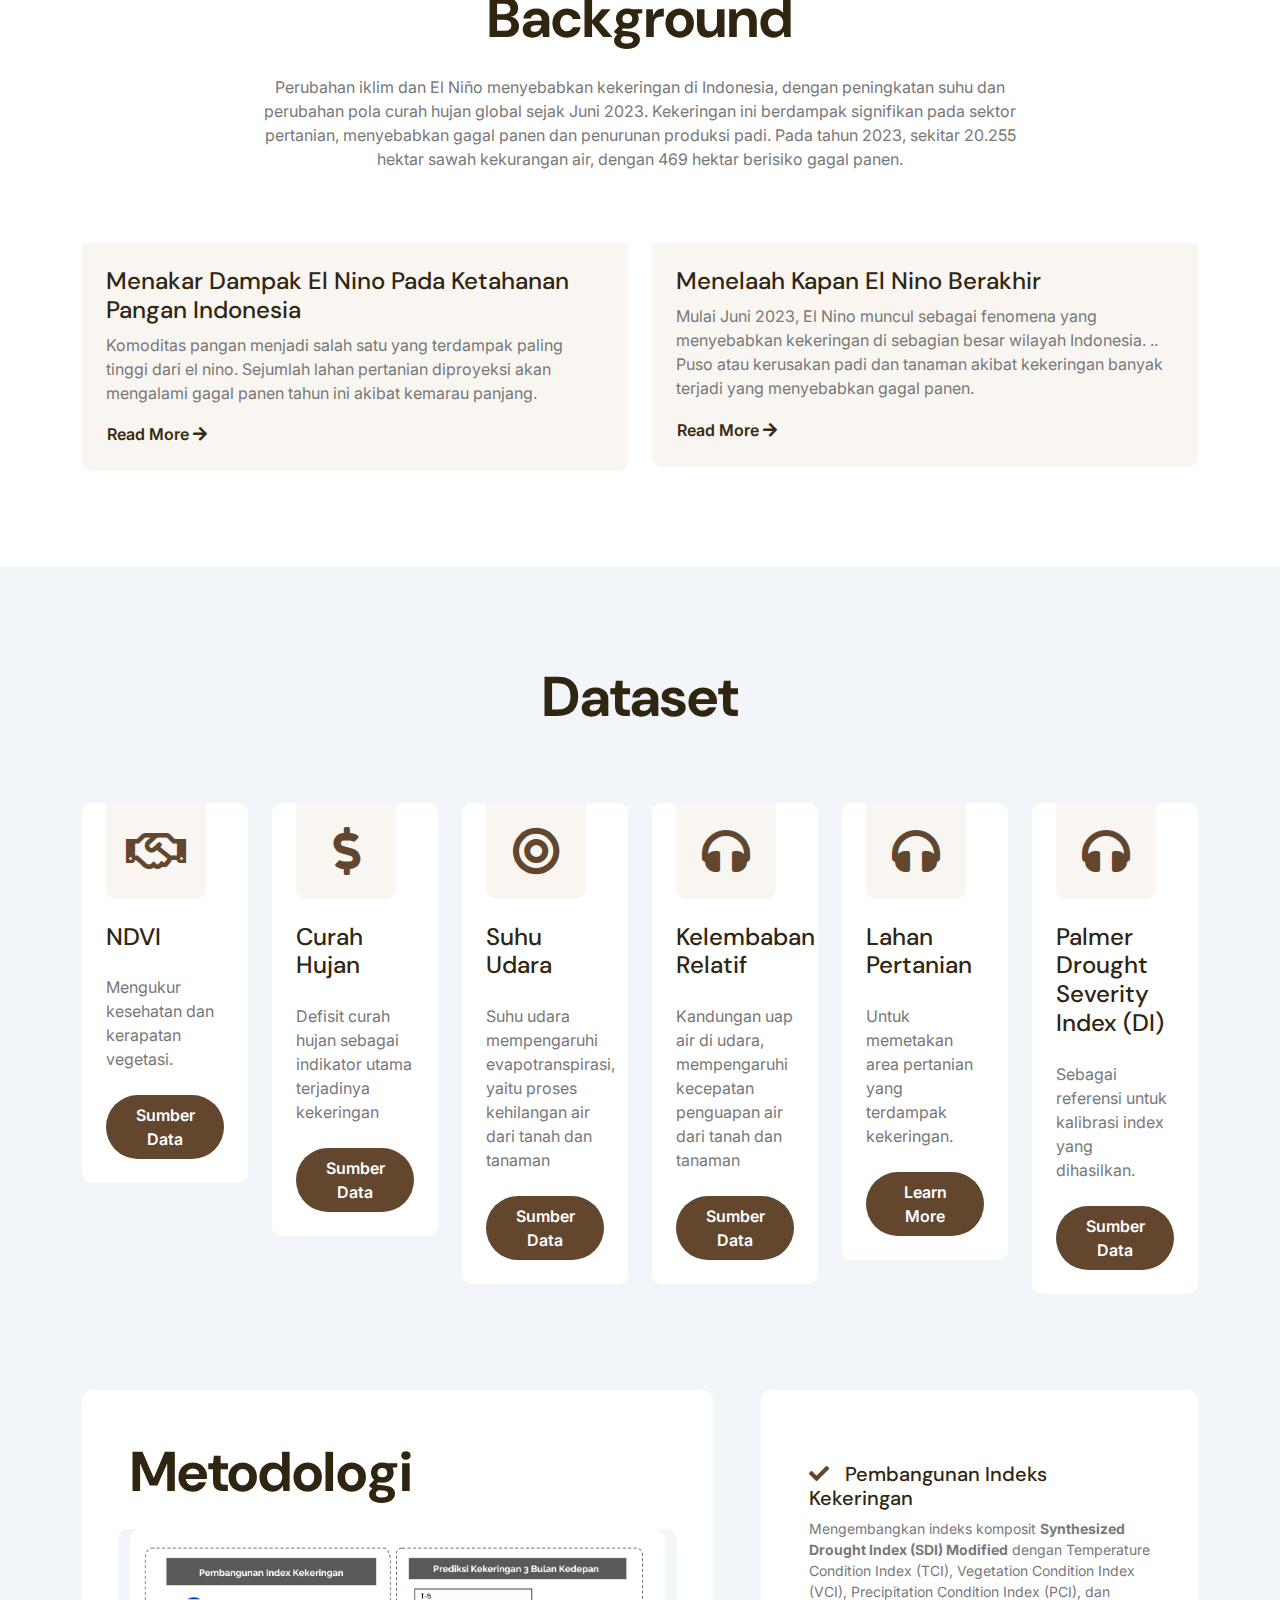
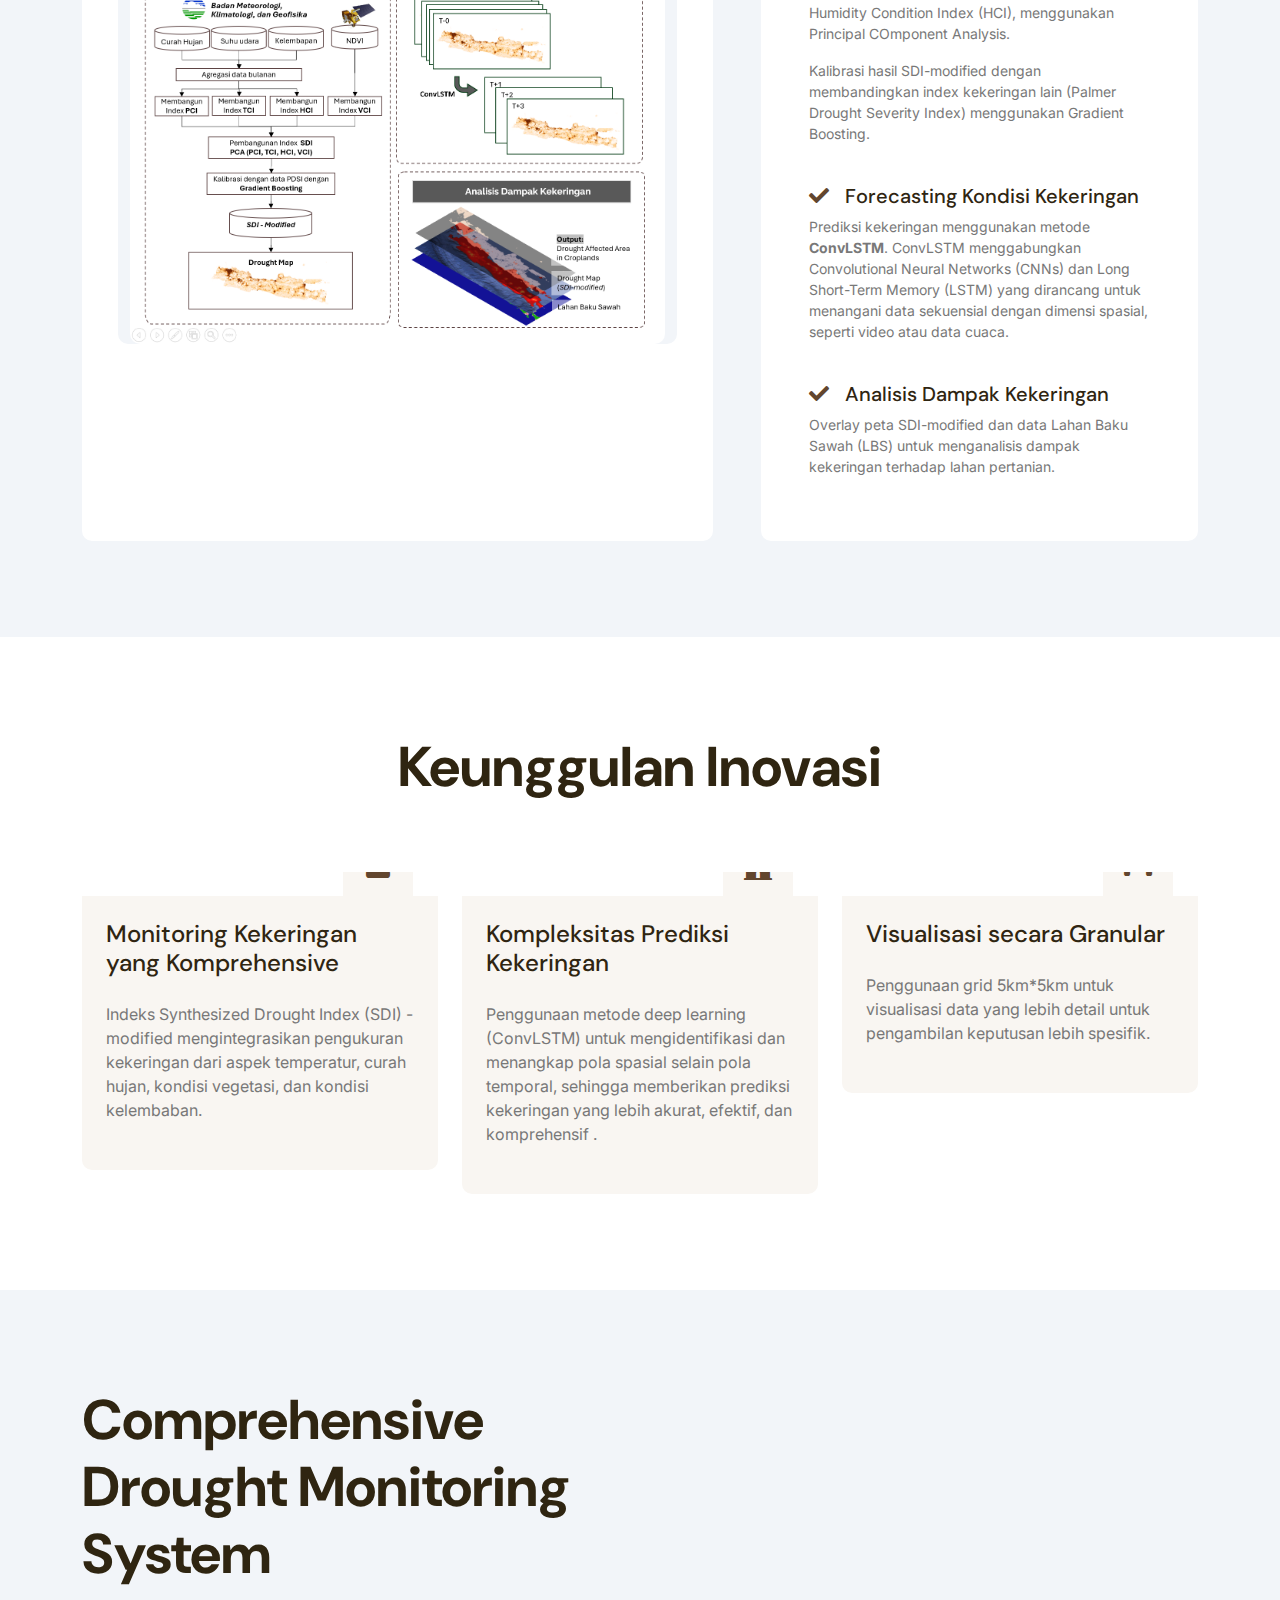
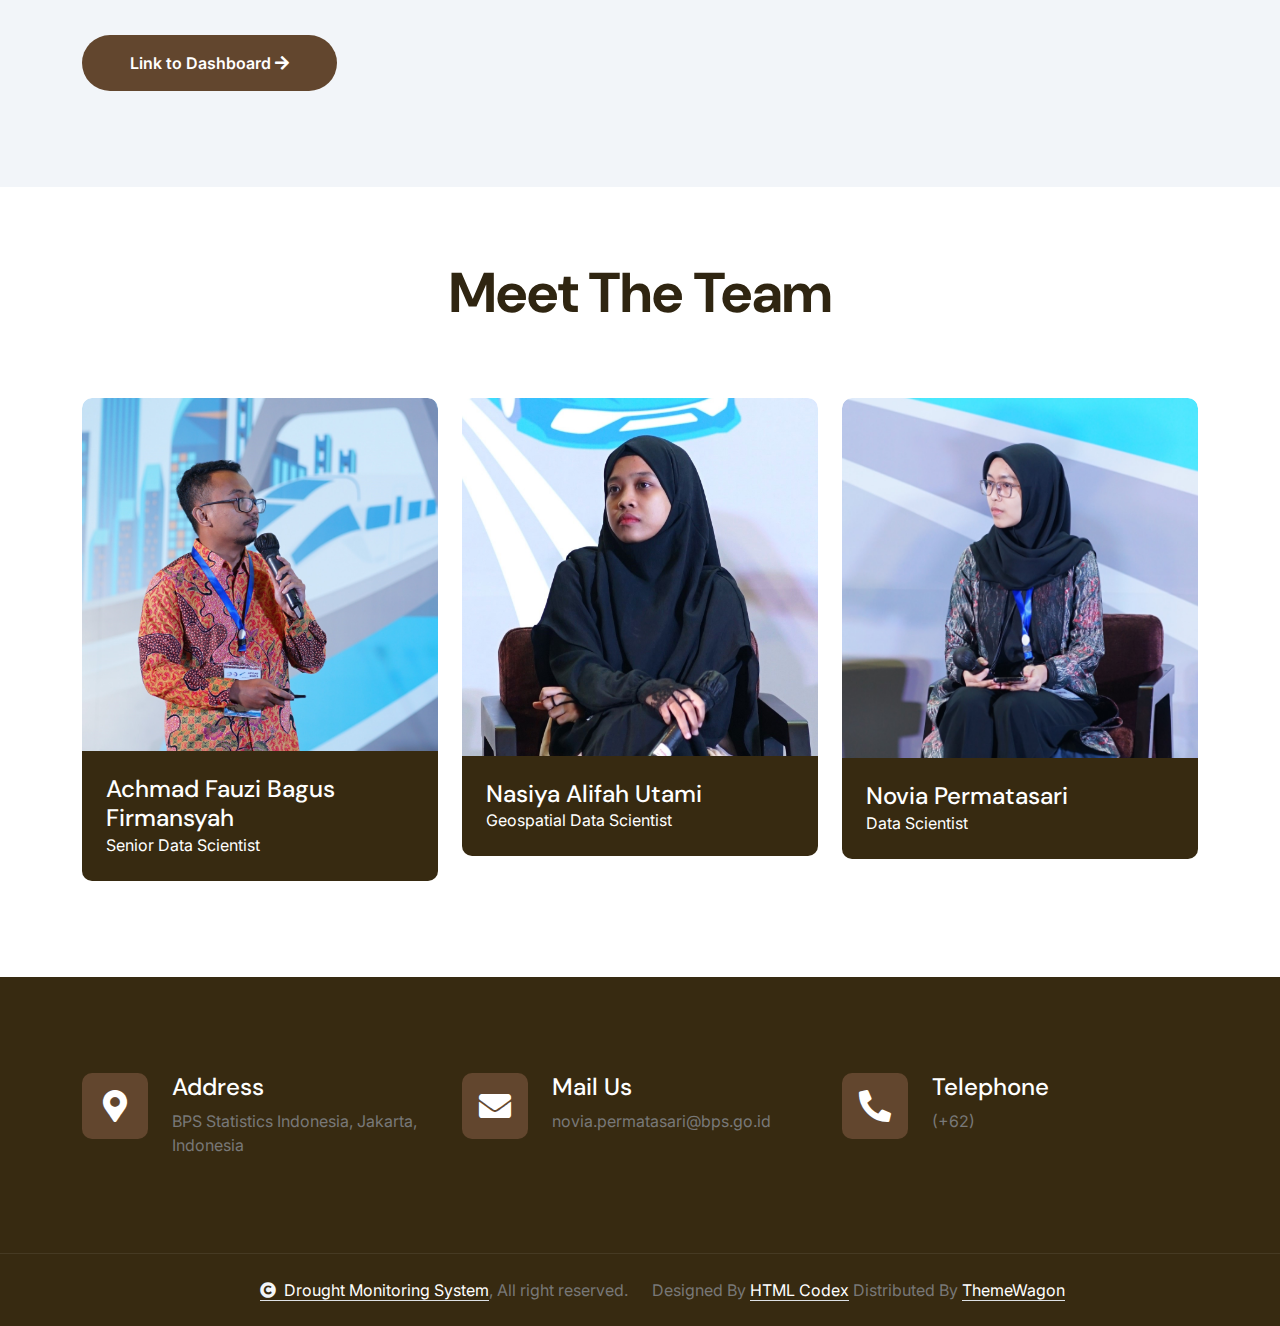
==== commit 74939079: "change color" ====
--- a/index.html
+++ b/index.html
@@ -412,7 +412,7 @@
                     </p> -->
                 </div>
                 <div class="row g-4 justify-content-center">
-                    <div class="col-md-6 col-lg-6 col-xl-3 wow fadeInUp" data-wow-delay="0.2s">
+                    <div class="col-md-6 col-lg-6 col-xl-4 wow fadeInUp" data-wow-delay="0.2s">
                         <div class="service-item">
                             <div class="service-img">
                                 <img src="img/blog-1.png" class="img-fluid rounded-top w-100" alt="">
@@ -429,7 +429,7 @@
                             </div>
                         </div>
                     </div>
-                    <div class="col-md-6 col-lg-6 col-xl-3 wow fadeInUp" data-wow-delay="0.4s">
+                    <div class="col-md-6 col-lg-6 col-xl-4 wow fadeInUp" data-wow-delay="0.4s">
                         <div class="service-item">
                             <div class="service-img">
                                 <img src="img/blog-2.png" class="img-fluid rounded-top w-100" alt="">
@@ -447,7 +447,7 @@
                             </div>
                         </div>
                     </div>
-                    <div class="col-md-6 col-lg-6 col-xl-3 wow fadeInUp" data-wow-delay="0.6s">
+                    <div class="col-md-6 col-lg-6 col-xl-4 wow fadeInUp" data-wow-delay="0.6s">
                         <div class="service-item">
                             <div class="service-img">
                                 <img src="img/blog-3.png" class="img-fluid rounded-top w-100" alt="">
--- a/css/style.css
+++ b/css/style.css
@@ -0,0 +1,890 @@
+
+/*** Spinner Start ***/
+#spinner {
+    opacity: 0;
+    visibility: hidden;
+    transition: opacity .5s ease-out, visibility 0s linear .5s;
+    z-index: 99999;
+}
+
+#spinner.show {
+    transition: opacity .5s ease-out, visibility 0s linear 0s;
+    visibility: visible;
+    opacity: 1;
+}
+/*** Spinner End ***/
+
+.back-to-top {
+    position: fixed;
+    right: 30px;
+    bottom: 30px;
+    transition: 0.5s;
+    z-index: 99;
+}
+
+
+/*** Button Start ***/
+.btn {
+    font-weight: 600;
+    transition: .5s;
+}
+
+.btn-square {
+    width: 32px;
+    height: 32px;
+}
+
+.btn-sm-square {
+    width: 34px;
+    height: 34px;
+}
+
+.btn-md-square {
+    width: 44px;
+    height: 44px;
+}
+
+.btn-lg-square {
+    width: 56px;
+    height: 56px;
+}
+
+.btn-xl-square {
+    width: 66px;
+    height: 66px;
+}
+
+.btn-square,
+.btn-sm-square,
+.btn-md-square,
+.btn-lg-square,
+.btn-xl-square {
+    padding: 0;
+    display: flex;
+    align-items: center;
+    justify-content: center;
+    font-weight: normal;
+}
+
+.btn.btn-primary {
+    color: var(--bs-white);
+    border: none;
+}
+
+.btn.btn-primary:hover {
+    background: var(--bs-dark);
+    color: var(--bs-white);
+}
+
+.btn.btn-light {
+    color: var(--bs-primary);
+    border: none;
+}
+
+.btn.btn-light:hover {
+    color: var(--bs-white);
+    background: var(--bs-dark);
+}
+
+.btn.btn-dark {
+    color: var(--bs-white);
+    border: none;
+}
+
+.btn.btn-dark:hover {
+    color: var(--bs-primary);
+    background: var(--bs-light);
+}
+
+
+/*** Topbar Start ***/ 
+.topbar .dropdown-toggle::after {
+    border: none;
+    content: "\f107";
+    font-family: "Font Awesome 5 Free";
+    font-weight: 600;
+    vertical-align: middle;
+    margin-left: 8px;
+    color: var(--bs-primary);
+}
+
+.topbar .dropdown .dropdown-menu a:hover {
+    background: var(--bs-primary);
+    color: var(--bs-white);
+}
+
+.topbar .dropdown .dropdown-menu {
+    transform: rotateX(0deg);
+    visibility: visible;
+    background: var(--bs-light);
+    padding-top: 10px;
+    border: 0;
+    transition: .5s;
+    opacity: 1;
+}
+/*** Topbar End ***/
+
+
+/*** Navbar Start ***/
+.nav-bar {
+    background: var(--bs-white);
+    transition: 1s;
+}
+
+.navbar-light .navbar-brand img {
+    max-height: 60px;
+    transition: .5s;
+}
+
+.nav-bar .navbar-light .navbar-brand img {
+    max-height: 50px;
+}
+
+.navbar .navbar-nav .nav-item .nav-link {
+    padding: 0;
+}
+
+.navbar .navbar-nav .nav-item {
+    display: flex;
+    align-items: center;
+    padding: 15px;
+}
+
+.navbar-light .navbar-nav .nav-item:hover,
+.navbar-light .navbar-nav .nav-item.active,
+.navbar-light .navbar-nav .nav-item:hover .nav-link,
+.navbar-light .navbar-nav .nav-item.active .nav-link {
+    color: var(--bs-primary);
+}
+
+@media (max-width: 991px) {
+    .navbar {
+        padding: 20px 0;
+    }
+
+    .navbar .navbar-nav .nav-link {
+        padding: 0;
+    }
+
+    .navbar .navbar-nav .nav-item {
+        display: flex;
+        padding: 20px;
+        flex-direction: column;
+        justify-content: start;
+        align-items: start;
+    }
+
+    .navbar .navbar-nav .nav-btn {
+        display: flex;
+        justify-content: start;
+    }
+
+    .navbar .navbar-nav {
+        width: 100%;
+        display: flex;
+        margin-top: 20px;
+        padding-bottom: 20px;
+        background: var(--bs-light);
+        border-radius: 10px;
+    }
+
+    .navbar.navbar-expand-lg .navbar-toggler {
+        padding: 8px 15px;
+        border: 1px solid var(--bs-primary);
+        color: var(--bs-primary);
+    }
+}
+
+.navbar .dropdown-toggle::after {
+    border: none;
+    content: "\f107";
+    font-family: "Font Awesome 5 Free";
+    font-weight: 600;
+    vertical-align: middle;
+    margin-left: 8px;
+}
+
+.dropdown .dropdown-menu .dropdown-item:hover {
+    background: var(--bs-primary);
+    color: var(--bs-white);
+}
+
+@media (min-width: 992px) {
+    .navbar {
+        padding: 20px 0;
+    }
+
+    .navbar .nav-btn {
+        display: flex;
+        align-items: center;
+        justify-content: end;
+    }
+
+    .navbar .navbar-nav {
+        width: 100%;
+        display: flex;
+        justify-content: center;
+        align-items: center;
+        background: var(--bs-light);
+        border-radius: 10px;
+    }
+
+    .navbar .navbar-nav .nav-btn {
+        width: 100%;
+        display: flex;
+        margin-left: auto;
+    }
+
+    .navbar .nav-item .dropdown-menu {
+        display: block;
+        visibility: hidden;
+        top: 100%;
+        transform: rotateX(-75deg);
+        transform-origin: 0% 0%;
+        border: 0;
+        border-radius: 10px;
+        transition: .5s;
+        opacity: 0;
+    }
+
+    .navbar .nav-item:hover .dropdown-menu {
+        transform: rotateX(0deg);
+        visibility: visible;
+        margin-top: 20px;
+        background: var(--bs-light);
+        transition: .5s;
+        opacity: 1;
+    }
+}
+/*** Navbar End ***/
+
+
+/*** Carousel Hero Header Start ***/
+.header-carousel .header-carousel-item {
+    height: 700px;
+}
+
+.header-carousel .owl-nav .owl-prev,
+.header-carousel .owl-nav .owl-next {
+    position: absolute;
+    width: 60px;
+    height: 60px;
+    border-radius: 60px;
+    background: var(--bs-light);
+    color: var(--bs-primary);
+    font-size: 26px;
+    display: flex;
+    align-items: center;
+    justify-content: center;
+    transition: 0.5s;
+}
+
+.header-carousel .owl-nav .owl-prev {
+    bottom: 30px;
+    left: 50%;
+    transform: translateX(-50%);
+    margin-left: 30px;
+}
+.header-carousel .owl-nav .owl-next {
+    bottom: 30px;
+    right: 50%;
+    transform: translateX(-50%);
+    margin-right: 30px;
+}
+
+.header-carousel .owl-nav .owl-prev:hover,
+.header-carousel .owl-nav .owl-next:hover {
+    box-shadow: inset 0 0 100px 0 var(--bs-secondary);
+    color: var(--bs-white);
+}
+
+.header-carousel .header-carousel-item .carousel-caption {
+    position: absolute;
+    width: 100%;
+    height: 100%;
+    left: 0;
+    bottom: 0;
+    background: rgba(0, 0, 0, .2);
+    display: flex;
+    align-items: center;
+}
+
+@media (max-width: 991px) {
+    .header-carousel .header-carousel-item .carousel-caption {
+        padding-top: 45px;
+    }
+
+    .header-carousel .header-carousel-item {
+        height: 1300px;
+    }
+}
+
+@media (max-width: 767px) {
+    .header-carousel .header-carousel-item {
+        height: 950px;
+    }
+
+    .header-carousel .owl-nav .owl-prev {
+        bottom: -30px;
+        left: 50%;
+        transform: translateX(-50%);
+        margin-left: -45px;
+    }
+
+    .header-carousel .owl-nav .owl-next {
+        bottom: -30px;
+        left: 50%;
+        transform: translateX(-50%);
+        margin-left: 45px;
+    }
+}
+/*** Carousel Hero Header End ***/
+
+
+/*** Single Page Hero Header Start ***/
+.bg-breadcrumb {
+    position: relative;
+    overflow: hidden;
+    background: linear-gradient(rgba(201, 118, 1, 0.9), rgba(0, 0, 0, 0.2)), url(../img/bg-breadcrumb.jpg);
+    background-position: center center;
+    background-repeat: no-repeat;
+    background-size: cover;
+    padding: 60px 0 60px 0;
+    transition: 0.5s;
+}
+
+.bg-breadcrumb .breadcrumb {
+    position: relative;
+}
+
+.bg-breadcrumb .breadcrumb .breadcrumb-item a {
+    color: var(--bs-white);
+}
+/*** Single Page Hero Header End ***/
+
+
+/*** Feature Start ***/
+.feature .feature-item {
+    border-radius: 10px;
+    background: var(--bs-white);
+    transition: 0.5s;
+}
+
+.feature .feature-item:hover {
+    background: var(--bs-primary);
+}
+
+.feature .feature-item .feature-icon {
+    position: relative;
+    width: 100px;
+    display: inline-flex;
+    align-items: center;
+    justify-content: center;
+    border-bottom-left-radius: 10px;
+    border-bottom-right-radius: 10px;
+    background: var(--bs-light);
+}
+
+.feature .feature-item:hover .feature-icon i {
+    z-index: 9;
+}
+
+.feature .feature-item .feature-icon::after {
+    content: "";
+    position: absolute;
+    width: 100%;
+    height: 0;
+    top: 0;
+    left: 0;
+    border-bottom-left-radius: 10px;
+    border-bottom-right-radius: 10px;
+    background: var(--bs-dark);
+    transition: 0.5s;
+    z-index: 1;
+}
+
+.feature .feature-item:hover .feature-icon::after {
+    height: 100%;
+}
+
+.feature .feature-item .feature-icon {
+    color: var(--bs-primary);
+}
+
+.feature .feature-item .feature-icon,
+.feature .feature-item h4,
+.feature .feature-item p {
+    transition: 0.5s;
+}
+
+.feature .feature-item:hover .feature-icon {
+    color: var(--bs-white);
+}
+.feature .feature-item:hover h4,
+.feature .feature-item:hover p {
+    color: var(--bs-white);
+}
+
+.feature .feature-item:hover a.btn {
+    background: var(--bs-white);
+    color: var(--bs-primary);
+}
+
+.feature .feature-item:hover a.btn:hover {
+    background: var(--bs-dark);
+    color: var(--bs-white);
+}
+/*** Feature End ***/
+
+
+/*** Service Start ***/
+.service .service-item {
+    border-radius: 10px;
+}
+.service .service-item .service-img {
+    position: relative;
+    overflow: hidden;
+    border-top-left-radius: 10px;
+    border-top-right-radius: 10px;
+}
+
+.service .service-item .service-img img {
+    transition: 0.5s;
+}
+
+.service .service-item:hover .service-img img {
+    transform: scale(1.1);
+}
+
+.service .service-item .service-img::after {
+    content: "";
+    position: absolute;
+    width: 100%;
+    height: 0;
+    top: 0;
+    left: 0;
+    border-top-left-radius: 10px;
+    border-top-right-radius: 10px;
+    background: rgba(249, 246, 242, 0.3);
+    transition: 0.5s;
+    z-index: 1;
+}
+
+.service .service-item:hover .service-img::after {
+    height: 100%;
+}
+
+.service .service-item .service-img .service-icon {
+    position: absolute;
+    width: 70px;
+    bottom: 0;
+    right: 25px;
+    border-top-left-radius: 10px;
+    border-top-right-radius: 10px;
+    background: var(--bs-light);
+    display: flex;
+    align-items: center;
+    justify-content: center;
+    transition: 0.5s;
+    z-index: 9;
+}
+
+.service .service-item .service-img .service-icon i {
+    color: var(--bs-primary);
+    transition: 0.5s;
+}
+
+.service .service-item:hover .service-img .service-icon i {
+    transform: rotateX(360deg);
+    color: var(--bs-white);
+}
+
+.service .service-item:hover .service-img .service-icon {
+    bottom: 0;
+    color: var(--bs-white);
+    background: var(--bs-primary);
+}
+
+.service .service-content {
+    position: relative;
+    border-bottom-left-radius: 10px;
+    border-bottom-right-radius: 10px;
+    background: var(--bs-light);
+}
+
+.service .service-item .service-content .service-content-inner {
+    position: relative;
+    z-index: 9;
+}
+
+.service .service-item .service-content .service-content-inner .h4,
+.service .service-item .service-content .service-content-inner p {
+    transition: 0.5s;
+}
+
+.service .service-item:hover .service-content .service-content-inner .h4,
+.service .service-item:hover .service-content .service-content-inner p {
+    color: var(--bs-white);
+}
+
+.service .service-item:hover .service-content .service-content-inner .btn.btn-primary {
+    color: var(--bs-primary);
+    background: var(--bs-white);
+}
+
+.service .service-item:hover .service-content .service-content-inner .btn.btn-primary:hover {
+    color: var(--bs-white);
+    background: var(--bs-dark);
+}
+
+.service .service-item:hover .service-content .service-content-inner .h4:hover {
+    color: var(--bs-dark);
+}
+
+.service .service-item .service-content::after {
+    content: "";
+    position: absolute;
+    width: 100%;
+    height: 0;
+    bottom: 0;
+    left: 0;
+    border-bottom-left-radius: 10px;
+    border-bottom-right-radius: 10px;
+    background: var(--bs-primary);
+    transition: 0.5s;
+    z-index: 1;
+}
+
+.service .service-item:hover .service-content::after {
+    height: 100%;
+}
+/*** Service End ***/
+
+
+/*** FAQs Start ***/
+.faq-section .accordion .accordion-item .accordion-header .accordion-button {
+    color: var(--bs-white);
+    background: rgba(201, 138, 1, 0.8);
+    font-size: 18px;
+}
+
+.faq-section .accordion .accordion-item .accordion-header .accordion-button.collapsed {
+    color: var(--bs-primary);
+    background: var(--bs-light);
+}
+/*** FAQs End ***/
+
+
+/*** Blog Start ***/
+.blog .blog-item {
+    border-radius: 10px;
+    transition: 0.5s;
+}
+
+.blog .blog-item:hover {
+    box-shadow: 0 0 45px rgba(0, 0, 0, .1);
+}
+
+.blog .blog-item:hover .blog-content {
+    background: var(--bs-white);
+}
+
+.blog .blog-item .blog-img {
+    border-top-left-radius: 10px;
+    border-top-right-radius: 10px;
+    position: relative;
+    overflow: hidden;
+}
+
+.blog .blog-item .blog-img img {
+    transition: 0.5s;
+}
+
+.blog .blog-item:hover .blog-img img {
+    transform: scale(1.2);
+}
+
+.blog .blog-item .blog-img::after {
+    content: "";
+    position: absolute;
+    width: 100%;
+    height: 0;
+    top: 0;
+    left: 0;
+    border-top-left-radius: 10px;
+    border-top-right-radius: 10px;
+    /* background: rgba(218, 179, 121, 0.2); */
+    background: rgba(249, 246, 242, 0.3);
+    transition: 0.5s;
+    z-index: 1;
+}
+
+.blog .blog-item:hover .blog-img::after {
+    height: 100%;
+}
+
+.blog .blog-item .blog-img .blog-categiry {
+    position: absolute;
+    bottom: 0;
+    right: 0;
+    border-top-left-radius: 10px;
+    display: inline-flex;
+    color: var(--bs-white);
+    background: var(--bs-primary);
+    z-index: 9;
+}
+
+.blog .blog-item .blog-content {
+    border-bottom-left-radius: 10px;
+    border-bottom-right-radius: 10px;
+    background: var(--bs-light);
+}
+
+.blog .blog-item .blog-content a.btn {
+    color: var(--bs-dark);
+}
+
+.blog .blog-item:hover .blog-content a.btn:hover {
+    color: var(--bs-primary);
+}
+/*** Blog End ***/
+
+
+/*** Team Start ***/
+.team .team-item .team-img {
+    position: relative;
+    overflow: hidden;
+    border-top-left-radius: 10px;
+    border-top-right-radius: 10px;
+} 
+
+.team .team-item .team-img img {
+    transition: 0.5s;
+}
+
+.team .team-item:hover .team-img img {
+    transform: scale(1.1);
+}
+
+.team .team-item .team-img::after {
+    content: "";
+    position: absolute;
+    width: 100%;
+    height: 0;
+    top: 0;
+    left: 0;
+    border-top-left-radius: 10px;
+    border-top-right-radius: 10px;
+    transition: 0.5s;
+}
+
+.team .team-item:hover .team-img::after {
+    height: 100%;
+    background: rgba(255, 255, 255, 0.3);
+}
+
+.team .team-item .team-img .team-icon {
+    position: absolute;
+    bottom: 20px;
+    right: 20px;
+    margin-bottom: -100%;
+    transition: 0.5s;
+    z-index: 9;
+}
+
+.team .team-item:hover .team-img .team-icon {
+    margin-bottom: 0;
+}
+
+.team .team-item .team-title {
+    color: var(--bs-white);
+    background: var(--bs-dark);
+    border-bottom-left-radius: 10px;
+    border-bottom-right-radius: 10px;
+    transition: 0.5s;
+}
+
+.team .team-item .team-title h4 {
+    color: var(--bs-white);
+}
+
+.team .team-item:hover .team-title {
+    background: var(--bs-dark);
+}
+/*** Team End ***/
+
+
+/*** Testimonial Start ***/
+.testimonial-carousel .owl-stage-outer {
+    margin-top: 58px;
+    margin-right: -1px;
+}
+
+.testimonial .owl-nav .owl-prev {
+    position: absolute;
+    top: -58px;
+    left: 0;
+    background: var(--bs-primary);
+    color: var(--bs-white);
+    padding: 5px 30px;
+    border-radius: 30px;
+    transition: 0.5s;
+}
+
+.testimonial .owl-nav .owl-prev:hover {
+    background: var(--bs-dark);
+    color: var(--bs-white);
+}
+
+.testimonial .owl-nav .owl-next {
+    position: absolute;
+    top: -58px;
+    right: 0;
+    background: var(--bs-primary);
+    color: var(--bs-white);
+    padding: 5px 30px;
+    border-radius: 30px;
+    transition: 0.5s;
+}
+
+.testimonial .owl-nav .owl-next:hover {
+    background: var(--bs-dark);
+    color: var(--bs-white);
+}
+/*** Testimonial End ***/
+
+
+/*** Contact Start ***/
+.contact .contact-img {
+    position: relative;
+}
+
+.contact .contact-img::after {
+    content: "";
+    position: absolute;
+    width: 100%;
+    height: 100%;
+    top: 0;
+    left: 0;
+    border-radius: 30% 70% 70% 30% / 30% 30% 70% 70%;
+    background: rgba(255, 255, 255, 0.9);
+    z-index: 1;
+    animation-name: image-efects;
+    animation-duration: 10s;
+    animation-delay: 1s;
+    animation-iteration-count: infinite;
+    animation-direction: alternate;
+    transition: 0.5s
+}
+
+@keyframes image-efects {
+    0%  {border-radius: 30% 70% 70% 30% / 30% 30% 70% 70%;}
+
+    25% {border-radius: 35% 65% 27% 73% / 71% 25% 75% 29%;}
+
+    50% {border-radius: 41% 59% 45% 55% / 32% 21% 79% 68%;}
+
+    75% {border-radius: 69% 31% 39% 61% / 70% 83% 17% 30%;}
+
+    100% {border-radius: 30% 70% 70% 30% / 30% 30% 70% 70%;}
+}
+
+.contact .contact-img .contact-img-inner {
+    position: relative;
+    z-index: 9;
+}
+/*** Contact End ***/
+
+
+/*** Footer Start ***/
+.footer {
+    background: var(--bs-dark);
+}
+
+.footer .footer-item {
+    display: flex;
+    flex-direction: column;
+}
+
+.footer .footer-item a {
+    line-height: 35px;
+    color: var(--bs-body);
+    transition: 0.5s;
+}
+
+.footer .footer-item p {
+    line-height: 35px;
+}
+
+.footer .footer-item a:hover {
+    color: var(--bs-primary);
+}
+
+.footer .footer-item .footer-btn a,
+.footer .footer-item .footer-btn a i {
+    transition: 0.5s;
+}
+
+.footer .footer-item .footer-btn a:hover {
+    background: var(--bs-white);
+}
+
+.footer .footer-item .footer-btn a:hover i {
+    color: var(--bs-primary);
+}
+
+
+.footer .footer-item .footer-instagram {
+    position: relative;
+    overflow: hidden;
+}
+
+.footer .footer-item .footer-instagram img {
+    transition: 0.5s;
+}
+
+.footer .footer-item .footer-instagram:hover img {
+    transform: scale(1.2);
+}
+
+.footer .footer-item .footer-instagram .footer-search-icon {
+    position: absolute;
+    width: 100%;
+    height: 100%;
+    top: 0;
+    left: 0;
+    display: flex;
+    align-items: center;
+    justify-content: center;
+    transition: 0.5s;
+    opacity: 0;
+}
+
+.footer .footer-item .footer-instagram:hover .footer-search-icon {
+    opacity: 1;
+    background: rgba(0, 0, 0, .6);
+}
+
+.footer .footer-item .footer-btn a {
+    background: var(--bs-light);
+    color: var(--bs-primary);
+}
+
+.footer .footer-item .footer-btn a:hover {
+    background: var(--bs-primary);
+}
+
+.footer .footer-item .footer-btn a:hover i {
+    color: var(--bs-white);
+}
+/*** Footer End ***/
+
+
+/*** copyright Start ***/
+.copyright {
+    background: var(--bs-dark);
+    border-top: 1px solid rgba(255, 255, 255, .08);
+}
+/*** copyright end ***/
+
+
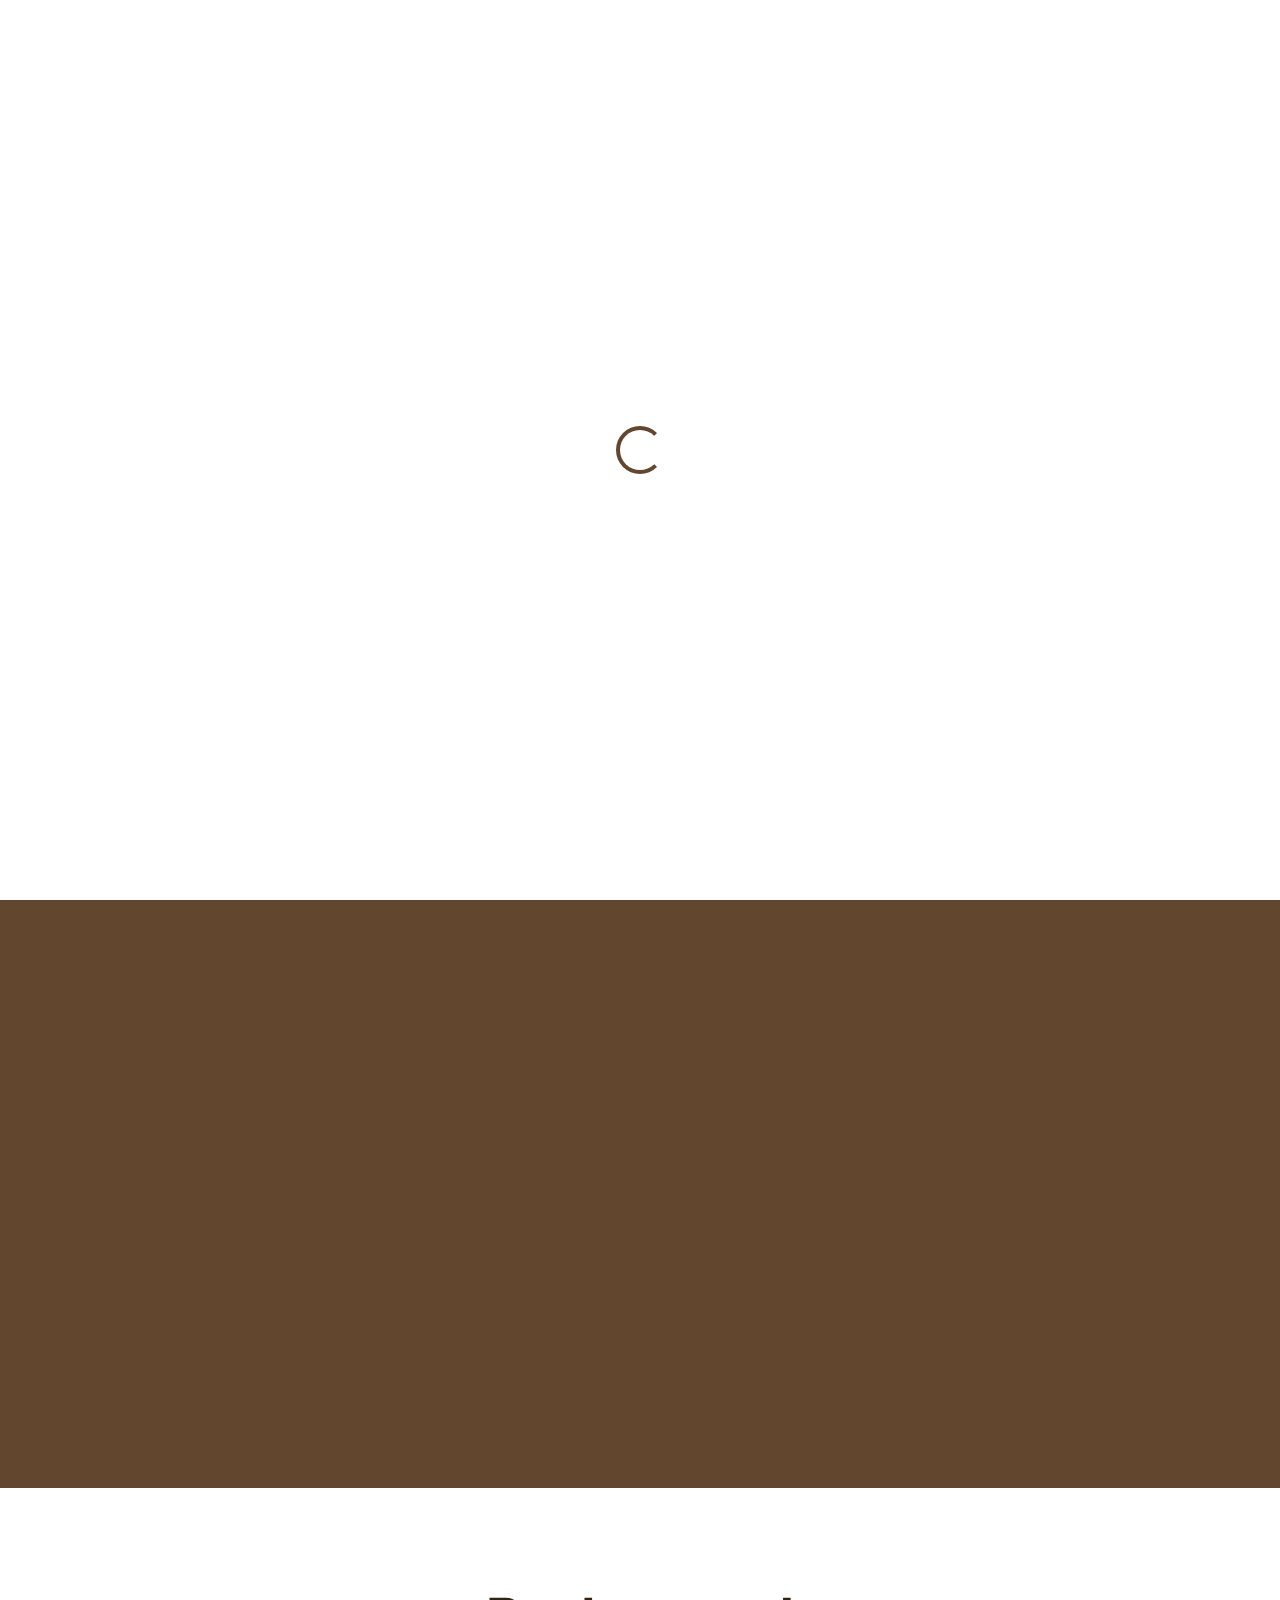
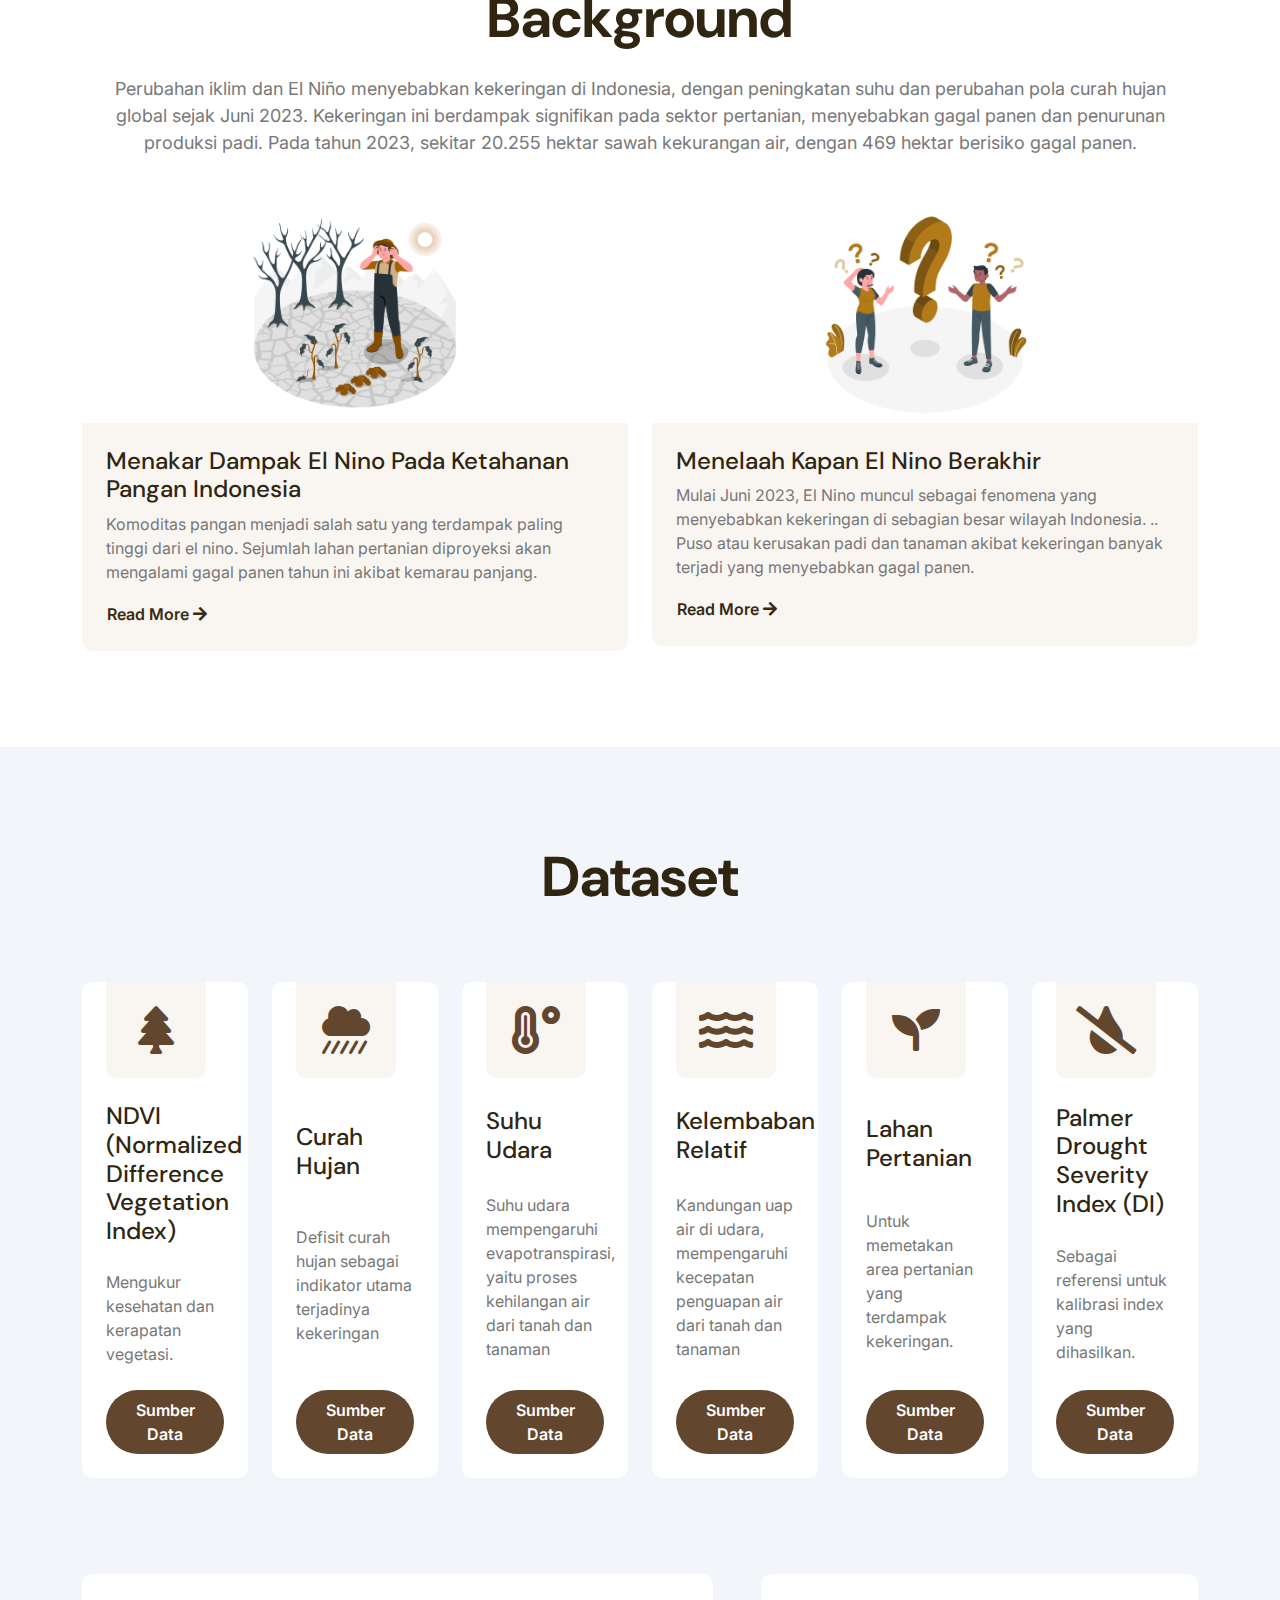
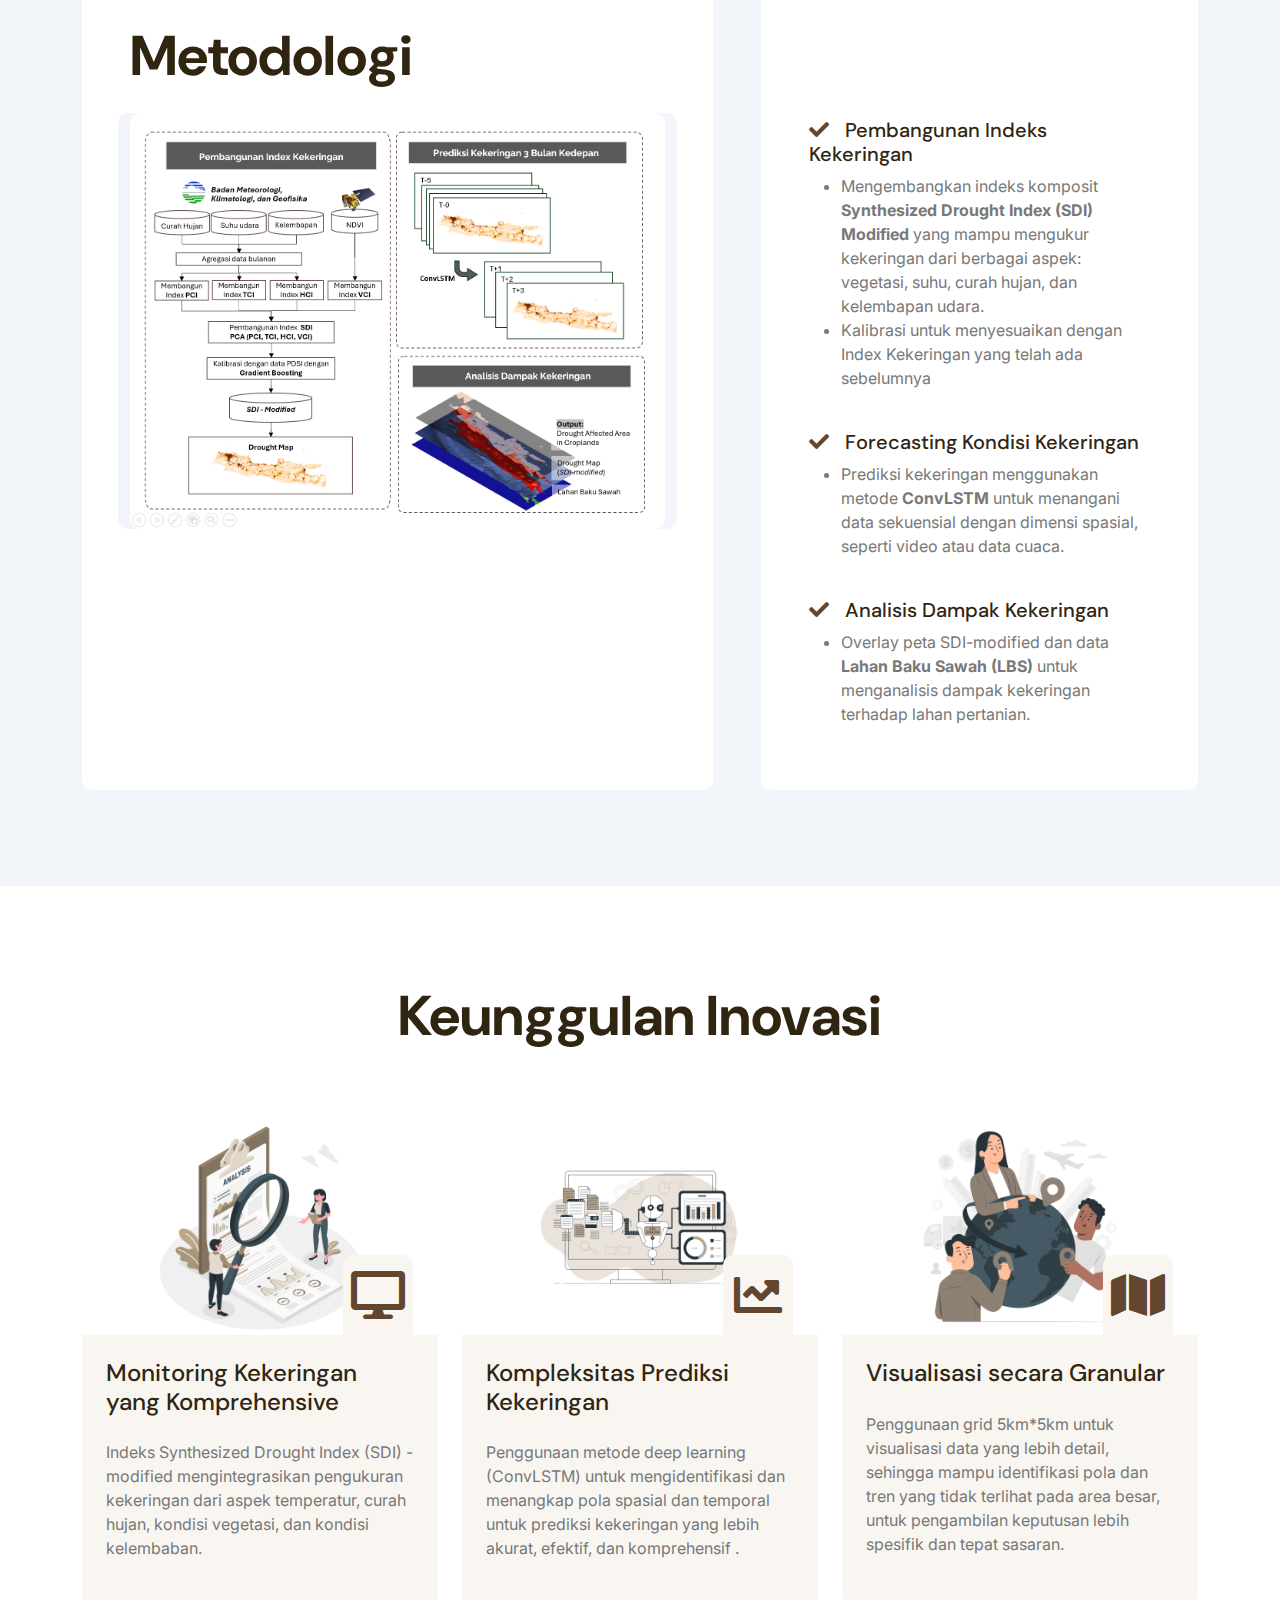
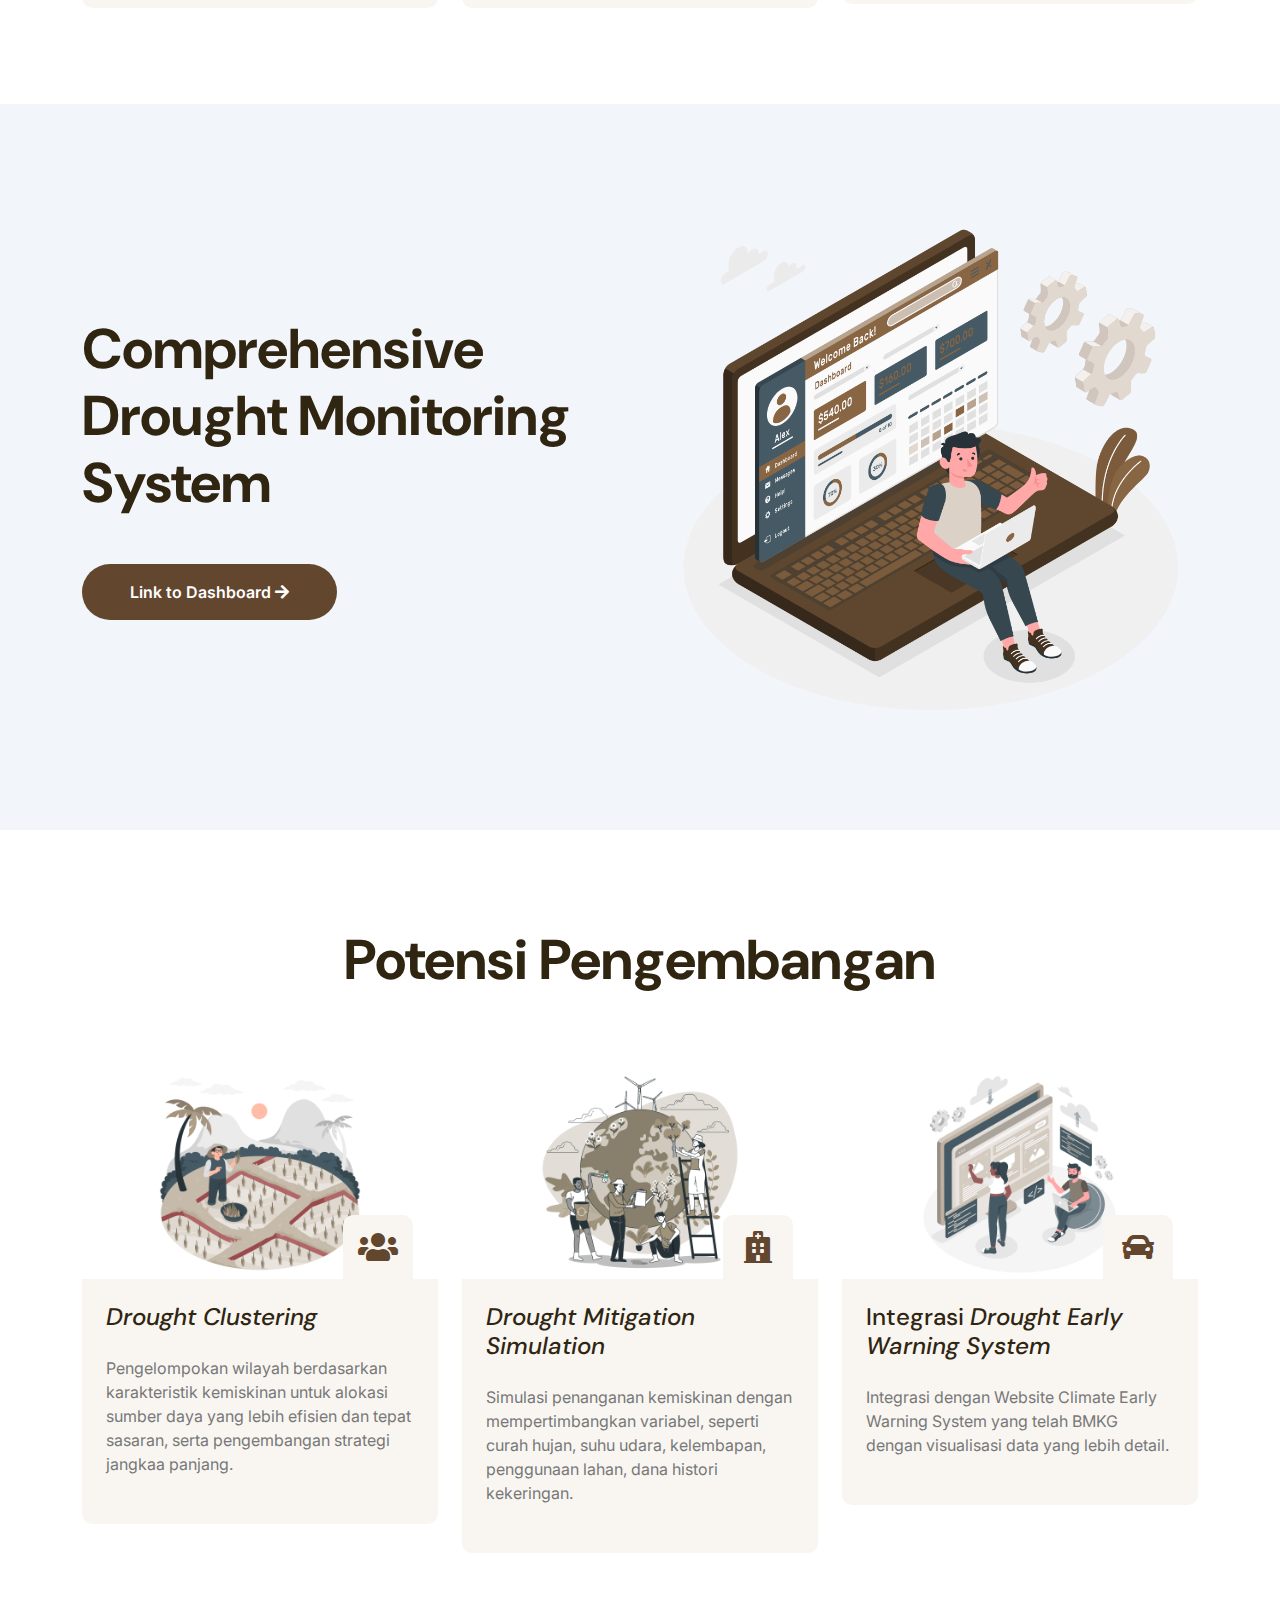
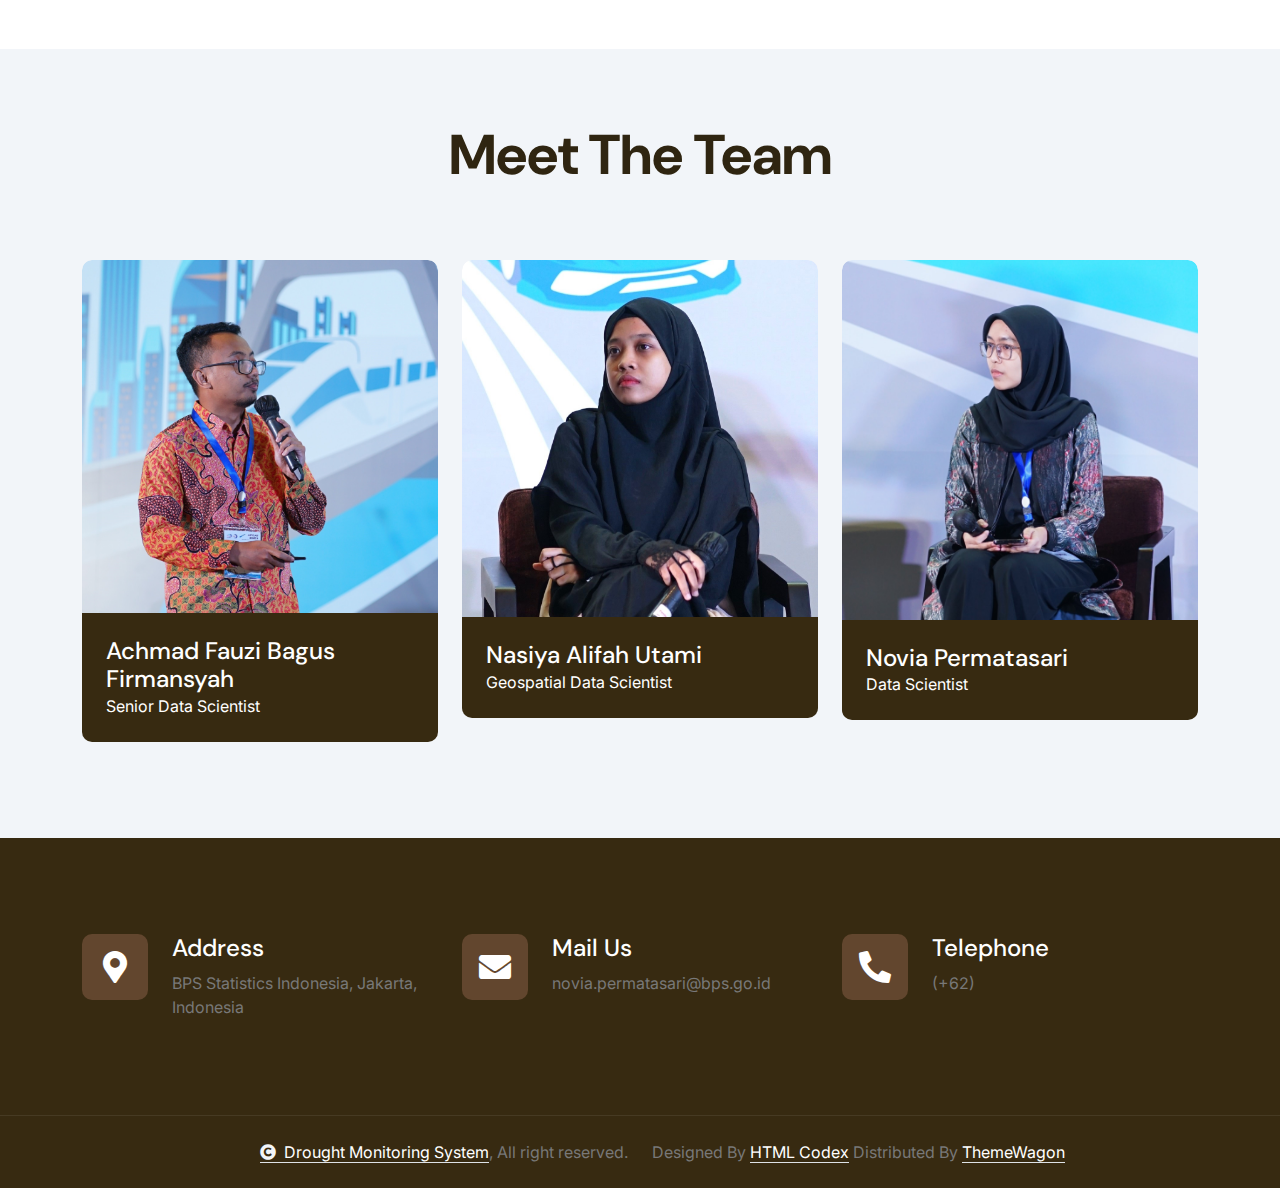
==== commit 01a72d37: "finalize the ui" ====
--- a/index.html
+++ b/index.html
@@ -39,45 +39,6 @@
             </div>
         </div>
         <!-- Spinner End -->
-
-        <!-- Topbar Start -->
-        <!-- <div class="container-fluid topbar px-0 px-lg-4 bg-light py-2 d-none d-lg-block">
-            <div class="container">
-                <div class="row gx-0 align-items-center">
-                    <div class="col-lg-8 text-center text-lg-start mb-lg-0">
-                        <div class="d-flex flex-wrap">
-                            <div class="border-end border-primary pe-3">
-                                <a href="#" class="text-muted small"><i class="fas fa-map-marker-alt text-primary me-2"></i>Find A Location</a>
-                            </div>
-                            <div class="ps-3">
-                                <a href="mailto:example@gmail.com" class="text-muted small"><i class="fas fa-envelope text-primary me-2"></i>example@gmail.com</a>
-                            </div>
-                        </div>
-                    </div>
-                    <div class="col-lg-4 text-center text-lg-end">
-                        <div class="d-flex justify-content-end">
-                            <div class="d-flex border-end border-primary pe-3">
-                                <a class="btn p-0 text-primary me-3" href="#"><i class="fab fa-facebook-f"></i></a>
-                                <a class="btn p-0 text-primary me-3" href="#"><i class="fab fa-twitter"></i></a>
-                                <a class="btn p-0 text-primary me-3" href="#"><i class="fab fa-instagram"></i></a>
-                                <a class="btn p-0 text-primary me-0" href="#"><i class="fab fa-linkedin-in"></i></a>
-                            </div>
-                            <div class="dropdown ms-3">
-                                <a href="#" class="dropdown-toggle text-dark" data-bs-toggle="dropdown"><small><i class="fas fa-globe-europe text-primary me-2"></i> English</small></a>
-                                <div class="dropdown-menu rounded">
-                                    <a href="#" class="dropdown-item">English</a>
-                                    <a href="#" class="dropdown-item">Bangla</a>
-                                    <a href="#" class="dropdown-item">French</a>
-                                    <a href="#" class="dropdown-item">Spanish</a>
-                                    <a href="#" class="dropdown-item">Arabic</a>
-                                </div>
-                            </div>
-                        </div>
-                    </div>
-                </div>
-            </div>
-        </div> -->
-        <!-- Topbar End -->
 
         <!-- Navbar & Hero Start -->
         <div class="container-fluid nav-bar px-0 px-lg-4 py-lg-0">
@@ -87,69 +48,9 @@
                         <h1 class="text-primary mb-0"><i class="fab fa-slack me-2"></i> Drought Monitoring System</h1>
                         <!-- <img src="img/logo.png" alt="Logo"> -->
                     </a>
-                    <!-- <button class="navbar-toggler" type="button" data-bs-toggle="collapse" data-bs-target="#navbarCollapse">
-                        <span class="fa fa-bars"></span>
-                    </button>
-                    <div class="collapse navbar-collapse" id="navbarCollapse">
-                        <div class="navbar-nav mx-0 mx-lg-auto">
-                            <a href="index.html" class="nav-item nav-link active">Home</a>
-                            <a href="about.html" class="nav-item nav-link">About</a>
-                            <a href="service.html" class="nav-item nav-link">Services</a>
-                            <a href="blog.html" class="nav-item nav-link">Blog</a>
-                            <div class="nav-item dropdown">
-                                <a href="#" class="nav-link" data-bs-toggle="dropdown">
-                                    <span class="dropdown-toggle">Pages</span>
-                                </a>
-                                <div class="dropdown-menu">
-                                    <a href="feature.html" class="dropdown-item">Our Features</a>
-                                    <a href="team.html" class="dropdown-item">Our team</a>
-                                    <a href="testimonial.html" class="dropdown-item">Testimonial</a>
-                                    <a href="FAQ.html" class="dropdown-item">FAQs</a>
-                                    <a href="404.html" class="dropdown-item">404 Page</a>
-                                </div>
-                            </div>
-                            <a href="contact.html" class="nav-item nav-link">Contact</a>
-                            <div class="nav-btn px-3">
-                                <button class="btn-search btn btn-primary btn-md-square rounded-circle flex-shrink-0" data-bs-toggle="modal" data-bs-target="#searchModal"><i class="fas fa-search"></i></button>
-                                <a href="#" class="btn btn-primary rounded-pill py-2 px-4 ms-3 flex-shrink-0"> Get a Quote</a>
-                            </div>
-                        </div>
-                    </div>
-                    <div class="d-none d-xl-flex flex-shrink-0 ps-4">
-                        <a href="#" class="btn btn-light btn-lg-square rounded-circle position-relative wow tada" data-wow-delay=".9s">
-                            <i class="fa fa-phone-alt fa-2x"></i>
-                            <div class="position-absolute" style="top: 7px; right: 12px;">
-                                <span><i class="fa fa-comment-dots text-secondary"></i></span>
-                            </div>
-                        </a>
-                        <div class="d-flex flex-column ms-3">
-                            <span>Call to Our Experts</span>
-                            <a href="tel:+ 0123 456 7890"><span class="text-dark">Free: + 0123 456 7890</span></a>
-                        </div>
-                    </div> -->
-                </nav>
-            </div>
-        </div>
-        <!-- Navbar & Hero End -->
-
-        <!-- Modal Search Start -->
-        <!-- <div class="modal fade" id="searchModal" tabindex="-1" aria-labelledby="exampleModalLabel" aria-hidden="true">
-            <div class="modal-dialog modal-fullscreen">
-                <div class="modal-content rounded-0">
-                    <div class="modal-header">
-                        <h5 class="modal-title" id="exampleModalLabel">Search by keyword</h5>
-                        <button type="button" class="btn-close" data-bs-dismiss="modal" aria-label="Close"></button>
-                    </div>
-                    <div class="modal-body d-flex align-items-center bg-primary">
-                        <div class="input-group w-75 mx-auto d-flex">
-                            <input type="search" class="form-control p-3" placeholder="keywords" aria-describedby="search-icon-1">
-                            <span id="search-icon-1" class="btn bg-light border nput-group-text p-3"><i class="fa fa-search"></i></span>
-                        </div>
-                    </div>
-                </div>
-            </div>
-        </div> -->
-        <!-- Modal Search End -->
+                 </nav>
+            </div>
+        </div>
 
 
         <!-- Carousel Start -->
@@ -158,22 +59,18 @@
                 <div class="carousel-caption">
                     <div class="container">
                         <div class="row g-4 align-items-center">
-                            <div class="col-lg-7 animated fadeInLeft">
+                            <div class="col-lg-8 animated fadeInLeft">
                                 <div class="text-sm-center text-md-start">
                                     <!-- <h4 class="text-white text-uppercase fw-bold mb-4">Welcome!</h4> -->
                                     <h1 class="display-1 text-white mb-4">Drought Monitoring System</h1>
                                     <p class="mb-5 fs-5">Integration of satellite imagery and weather dataset to provide real-time monitoring and early warning of drought conditions. 
                                         Enabling timely decision-making and resource management to mitigate the impacts of drought on agriculture, water resources, and communities. 
                                     </p>
-                                    <!-- <div class="d-flex justify-content-center justify-content-md-start flex-shrink-0 mb-4">
-                                        <a class="btn btn-light rounded-pill py-3 px-4 px-md-5 me-2" href="#"><i class="fas fa-play-circle me-2"></i> Watch Video</a>
-                                        <a class="btn btn-dark rounded-pill py-3 px-4 px-md-5 ms-2" href="#">Learn More</a>
-                                    </div> -->
-                                </div>
-                            </div>
-                            <div class="col-lg-5 animated fadeInRight">
+                                </div>
+                            </div>
+                            <div class="col-lg-4 animated fadeInRight">
                                 <div class="calrousel-img" style="object-fit: cover;">
-                                    <img src="img/carousel-2.png" class="img-fluid w-100" alt="">
+                                    <img src="img/Data extraction-amico.png" class="img-fluid w-80" alt="">
                                 </div>
                             </div>
                         </div>
@@ -184,22 +81,18 @@
                 <div class="carousel-caption">
                     <div class="container">
                         <div class="row gy-4 gy-lg-0 gx-0 gx-lg-5 align-items-center">
-                            <div class="col-lg-5 animated fadeInLeft">
+                            <div class="col-lg-4 animated fadeInLeft">
                                 <div class="calrousel-img">
-                                    <img src="img/carousel-2.png" class="img-fluid w-100" alt="">
-                                </div>
-                            </div>
-                            <div class="col-lg-7 animated fadeInRight">
+                                    <img src="img/Data extraction-amico.png" class="img-fluid w-100" alt="">
+                                </div>
+                            </div>
+                            <div class="col-lg-8 animated fadeInRight">
                                 <div class="text-sm-center text-md-end">
                                     <!-- <h4 class="text-white text-uppercase fw-bold mb-4">Welcome!</h4> -->
                                     <h1 class="display-1 text-white mb-4">Drought Monitoring System</h1>
                                     <p class="mb-5 fs-5">Integration of satellite imagery and weather dataset to provide real-time monitoring and early warning of drought conditions. 
                                         Enabling timely decision-making and resource management to mitigate the impacts of drought on agriculture, water resources, and communities. 
                                     </p>
-                                    <!-- <div class="d-flex justify-content-center justify-content-md-end flex-shrink-0 mb-4">
-                                        <a class="btn btn-light rounded-pill py-3 px-4 px-md-5 me-2" href="#"><i class="fas fa-play-circle me-2"></i> Watch Video</a>
-                                        <a class="btn btn-dark rounded-pill py-3 px-4 px-md-5 ms-2" href="#">Learn More</a>
-                                    </div> -->
                                 </div>
                             </div>
                         </div>
@@ -212,10 +105,10 @@
         <!-- Blog Start -->
         <div class="container-fluid blog py-5">
             <div class="container py-5">
-                <div class="text-center mx-auto pb-5 wow fadeInUp" data-wow-delay="0.2s" style="max-width: 800px;">
+                <div class="text-center mx-auto pb-5 wow fadeInUp" data-wow-delay="0.2s" style="max-width: 1080px;">
                     <!-- <h4 class="text-primary">From Blog</h4> -->
                     <h1 class="display-4 mb-4">Background</h1>
-                    <p class="mb-0">Perubahan iklim dan El Niño menyebabkan kekeringan di Indonesia, dengan peningkatan suhu dan perubahan pola curah hujan global sejak Juni 2023. 
+                    <p class="mb-0" style="font-size: 18px;">Perubahan iklim dan El Niño menyebabkan kekeringan di Indonesia, dengan peningkatan suhu dan perubahan pola curah hujan global sejak Juni 2023. 
                         Kekeringan ini berdampak signifikan pada sektor pertanian, menyebabkan gagal panen dan penurunan produksi padi. 
                         Pada tahun 2023, sekitar 20.255 hektar sawah kekurangan air, dengan 469 hektar berisiko gagal panen.
                     </p>
@@ -224,7 +117,7 @@
                     <div class="col-lg-6 col-xl-6 wow fadeInUp" data-wow-delay="0.2s">
                         <div class="blog-item">
                             <div class="blog-img text-center">
-                                <img src="img/blog-1.png"  class="img-fluid rounded-top" style="width: 50%;" alt="">
+                                <img src="img/Drought-amico.png"  class="img-fluid rounded-top" style="width: 40%;" alt="">
                                 <!-- <div class="blog-categiry py-2 px-4">
                                     <span>Business</span>
                                 </div> -->
@@ -239,17 +132,12 @@
                     <div class="col-lg-6 col-xl-6 wow fadeInUp" data-wow-delay="0.4s">
                         <div class="blog-item">
                             <div class="blog-img text-center">
-                                <img src="img/blog-2.png"  class="img-fluid rounded-top" style="width: 50%;" alt="">
+                                <img src="img/Questions-amico.png"  class="img-fluid rounded-top" style="width: 40%;" alt="">
                                 <!-- <div class="blog-categiry py-2 px-4">
                                     <span>Business</span>
                                 </div> -->
                             </div>
                             <div class="blog-content p-4">
-                                <!-- <div class="blog-comment d-flex justify-content-between mb-3">
-                                    <div class="small"><span class="fa fa-user text-primary"></span> Martin.C</div>
-                                    <div class="small"><span class="fa fa-calendar text-primary"></span> 30 Dec 2025</div>
-                                    <div class="small"><span class="fa fa-comment-alt text-primary"></span> 6 Comments</div>
-                                </div> -->
                                 <a href="https://www.kompas.id/baca/opini/2023/11/15/menelaah-kapan-el-nino-berakhir" class="h4 d-inline-block mb-6">Menelaah Kapan El Nino Berakhir</a>
                                 <p class="mb-3">Mulai Juni 2023, El Nino muncul sebagai fenomena yang menyebabkan kekeringan di sebagian besar wilayah Indonesia. .. Puso atau kerusakan padi dan tanaman akibat kekeringan banyak terjadi yang menyebabkan gagal panen.</p>
                                 <a href="https://www.kompas.id/baca/opini/2023/11/15/menelaah-kapan-el-nino-berakhir" class="btn p-0">Read More  <i class="fa fa-arrow-right"></i></a>
@@ -271,9 +159,10 @@
                     <div class="col-md-6 col-lg-4 col-xl-2 wow fadeInUp" data-wow-delay="0.2s">
                         <div class="feature-item p-4 pt-0">
                             <div class="feature-icon p-4 mb-4">
-                                <i class="far fa-handshake fa-3x"></i>
-                            </div>
-                            <h4 class="mb-4">NDVI</h4>
+                                <!-- <i class="far fa-tree fa-3x"></i> -->
+                                <i class="fa fa-tree fa-3x"></i>
+                            </div>
+                            <h4 class="mb-4">NDVI (Normalized Difference Vegetation Index)</h4>
                             <p class="mb-4">Mengukur kesehatan dan kerapatan vegetasi.
                             </p>
                             <a class="btn btn-primary rounded-pill py-2 px-4" href="https://developers.google.com/earth-engine/datasets/catalog/MODIS_061_MOD13Q1">Sumber Data </a>
@@ -282,7 +171,8 @@
                     <div class="col-md-6 col-lg-4 col-xl-2 wow fadeInUp" data-wow-delay="0.4s">
                         <div class="feature-item p-4 pt-0">
                             <div class="feature-icon p-4 mb-4">
-                                <i class="fa fa-dollar-sign fa-3x"></i>
+                                <!-- <i class="fa fa-dollar-sign fa-3x"></i> -->
+                                <i class="fa fa-cloud-showers-heavy fa-3x"></i>
                             </div>
                             <h4 class="mb-4">Curah Hujan</h4>
                             <p class="mb-4">Defisit curah hujan sebagai indikator utama terjadinya kekeringan
@@ -293,7 +183,8 @@
                     <div class="col-md-6 col-lg-4 col-xl-2 wow fadeInUp" data-wow-delay="0.6s">
                         <div class="feature-item p-4 pt-0">
                             <div class="feature-icon p-4 mb-4">
-                                <i class="fa fa-bullseye fa-3x"></i>
+                                <!-- <i class="fa fa-bullseye fa-3x"></i> -->
+                                 <i class="fa fa-temperature-high fa-3x"></i>
                             </div>
                             <h4 class="mb-4">Suhu Udara</h4>
                             <p class="mb-4">Suhu udara mempengaruhi evapotranspirasi, yaitu proses kehilangan air dari tanah dan tanaman
@@ -304,7 +195,8 @@
                     <div class="col-md-6 col-lg-4 col-xl-2 wow fadeInUp" data-wow-delay="0.8s">
                         <div class="feature-item p-4 pt-0">
                             <div class="feature-icon p-4 mb-4">
-                                <i class="fa fa-headphones fa-3x"></i>
+                                <!-- <i class="fa fa-headphones fa-3x"></i> -->
+                                <i class="fa fa-water fa-3x"></i>
                             </div>
                             <h4 class="mb-4">Kelembaban Relatif</h4>
                             <p class="mb-4">Kandungan uap air di udara, mempengaruhi kecepatan penguapan air dari tanah dan tanaman 
@@ -315,18 +207,20 @@
                     <div class="col-md-6 col-lg-4 col-xl-2 wow fadeInUp" data-wow-delay="0.8s">
                         <div class="feature-item p-4 pt-0">
                             <div class="feature-icon p-4 mb-4">
-                                <i class="fa fa-headphones fa-3x"></i>
+                                <!-- <i class="fa fa-headphones fa-3x"></i> -->
+                                <i class="fa fa-seedling fa-3x"></i>
                             </div>
                             <h4 class="mb-4">Lahan Pertanian</h4>
                             <p class="mb-4"> Untuk memetakan area pertanian yang terdampak kekeringan.
                             </p>
-                            <a class="btn btn-primary rounded-pill py-2 px-4" href="https://www.scribd.com/document/489292162/SK-Menteri-ATRBPN-686-SK-PG-03-03-XII-2019-Luas-Baku-Lahan-Sawah">Learn More</a>
+                            <a class="btn btn-primary rounded-pill py-2 px-4" href="https://www.scribd.com/document/489292162/SK-Menteri-ATRBPN-686-SK-PG-03-03-XII-2019-Luas-Baku-Lahan-Sawah">Sumber Data</a>
                         </div>
                     </div>
                     <div class="col-md-6 col-lg-4 col-xl-2 wow fadeInUp" data-wow-delay="0.8s">
                         <div class="feature-item p-4 pt-0">
                             <div class="feature-icon p-4 mb-4">
-                                <i class="fa fa-headphones fa-3x"></i>
+                                <!-- <i class="fa fa-headphones fa-3x"></i> -->
+                                 <i class="fa fa-tint-slash fa-3x"></i>
                             </div>
                             <h4 class="mb-4">Palmer Drought Severity Index (DI)</h4>
                             <p class="mb-4">Sebagai referensi untuk kalibrasi index yang dihasilkan.
@@ -346,9 +240,7 @@
                     <div class="col-xl-7 wow fadeInLeft" data-wow-delay="0.2s">
                         <div class="about-item-content bg-white rounded p-5 h-100">
                             <!-- <h4 class="text-primary">About Our Company</h4> -->
-                            <h1 class="display-4 mb-4">Metodologi</h1>                        
-                        
-                                                        
+                            <h1 class="display-4 mb-4">Metodologi</h1>                                             
                             <div class="row g-4 justify-content-center">
                                 <!-- <div class="col-12"> -->
                                 <div class="rounded bg-light">
@@ -376,21 +268,31 @@
                     </div>
                     <div class="col-xl-5 wow fadeInRight" data-wow-delay="0.2s">
                         <div class="bg-white rounded p-5 h-100">
-                            <br>
+                            <br><br><br><br>
                             <h5><i class="fa fa-check text-primary me-3"></i>Pembangunan Indeks Kekeringan</h5>
-                            <p style="font-size: 14px;">Mengembangkan indeks komposit <b>Synthesized Drought Index (SDI) Modified</b> dengan Temperature Condition Index (TCI), Vegetation Condition Index (VCI), Precipitation Condition Index (PCI), dan Humidity Condition Index (HCI), menggunakan Principal COmponent Analysis. 
+                            <!-- <p style="font-size: 14px;">Mengembangkan indeks komposit <b>Synthesized Drought Index (SDI) Modified</b> dengan Temperature Condition Index (TCI), Vegetation Condition Index (VCI), Precipitation Condition Index (PCI), dan Humidity Condition Index (HCI), menggunakan Principal COmponent Analysis. 
                             </p>
                             <p style="font-size: 14px;">Kalibrasi hasil SDI-modified dengan membandingkan index kekeringan lain (Palmer Drought Severity Index) menggunakan Gradient Boosting.
-                            </p>
+                            </p> -->
+                            <ul>
+                                <li>Mengembangkan indeks komposit <b>Synthesized Drought Index (SDI) Modified</b> yang mampu mengukur kekeringan dari berbagai aspek: vegetasi, suhu, curah hujan, dan kelembapan udara.</li>
+                                <li>Kalibrasi untuk menyesuaikan dengan Index Kekeringan yang telah ada sebelumnya</li>
+                            </ul>
                             <br>
                             <h5><i class="fa fa-check text-primary me-3"></i>Forecasting Kondisi Kekeringan</h5>
-                            <p style="font-size: 14px;">Prediksi kekeringan menggunakan metode <b>ConvLSTM</b>. ConvLSTM
+                            <!-- <p style="font-size: 14px;">Prediksi kekeringan menggunakan metode <b>ConvLSTM</b>. ConvLSTM
                                 menggabungkan Convolutional Neural Networks (CNNs) dan Long Short-Term Memory (LSTM) yang dirancang untuk menangani data sekuensial dengan dimensi spasial, seperti video atau data cuaca.
-                            </p>
+                            </p> -->
+                            <ul>
+                                <li>Prediksi kekeringan menggunakan metode <b>ConvLSTM</b> untuk menangani data sekuensial dengan dimensi spasial, seperti video atau data cuaca.</li>
+                            </ul>
                             <br>
                             <h5><i class="fa fa-check text-primary me-3"></i>Analisis Dampak Kekeringan</h5>
-                            <p style="font-size: 14px;">Overlay peta SDI-modified dan data Lahan Baku Sawah (LBS) untuk menganalisis dampak kekeringan terhadap lahan pertanian.
-                            </p>
+                            <!-- <p style="font-size: 14px;">Overlay peta SDI-modified dan data Lahan Baku Sawah (LBS) untuk menganalisis dampak kekeringan terhadap lahan pertanian. -->
+                            <!-- </p> -->
+                             <ul>
+                                <li>Overlay peta SDI-modified dan data <b>Lahan Baku Sawah (LBS)</b> untuk menganalisis dampak kekeringan terhadap lahan pertanian.</li>
+                             </ul>
 
                         </div>
                     </div>
@@ -414,10 +316,11 @@
                 <div class="row g-4 justify-content-center">
                     <div class="col-md-6 col-lg-6 col-xl-4 wow fadeInUp" data-wow-delay="0.2s">
                         <div class="service-item">
-                            <div class="service-img">
-                                <img src="img/blog-1.png" class="img-fluid rounded-top w-100" alt="">
+                            <div class="service-img  text-center" >
+                                <img src="img/Analysis-amico.png" class="img-fluid rounded-top" style="width: 60%;" alt="">
                                 <div class="service-icon p-3">
-                                    <i class="fa fa-users fa-2x"></i>
+                                    <!-- <i class="fa fa-users fa-2x"></i> -->
+                                    <i class="fa fa-desktop fa-3x"></i>
                                 </div>
                             </div>
                             <div class="service-content p-4">
@@ -431,16 +334,17 @@
                     </div>
                     <div class="col-md-6 col-lg-6 col-xl-4 wow fadeInUp" data-wow-delay="0.4s">
                         <div class="service-item">
-                            <div class="service-img">
-                                <img src="img/blog-2.png" class="img-fluid rounded-top w-100" alt="">
+                            <div class="service-img  text-center">
+                                <img src="img/Data extraction-bro.png" class="img-fluid rounded-top" style="width: 60%;"alt="">
                                 <div class="service-icon p-3">
-                                    <i class="fa fa-hospital fa-2x"></i>
+                                    <!-- <i class="fa fa-hospital fa-2x"></i> -->
+                                    <i class="fa fa-chart-line fa-3x"></i>
                                 </div>
                             </div>
                             <div class="service-content p-4">
                                 <div class="service-content-inner">
                                     <a href="#" class="d-inline-block h4 mb-4">Kompleksitas Prediksi Kekeringan</a>
-                                    <p class="mb-4">Penggunaan metode deep learning (ConvLSTM) untuk mengidentifikasi dan menangkap pola spasial selain pola temporal, sehingga memberikan prediksi kekeringan yang lebih akurat, efektif, dan komprehensif .
+                                    <p class="mb-4">Penggunaan metode deep learning (ConvLSTM) untuk mengidentifikasi dan menangkap pola spasial dan temporal untuk prediksi kekeringan yang lebih akurat, efektif, dan komprehensif .
                                     </p>
                                     <!-- <a class="btn btn-primary rounded-pill py-2 px-4" href="#">Read More</a> -->
                                 </div>
@@ -449,38 +353,22 @@
                     </div>
                     <div class="col-md-6 col-lg-6 col-xl-4 wow fadeInUp" data-wow-delay="0.6s">
                         <div class="service-item">
-                            <div class="service-img">
-                                <img src="img/blog-3.png" class="img-fluid rounded-top w-100" alt="">
+                            <div class="service-img  text-center">
+                                <img src="img/Globalization-pana.png" class="img-fluid rounded-top" style="width: 60%;"alt="">
                                 <div class="service-icon p-3">
-                                    <i class="fa fa-car fa-2x"></i>
+                                    <!-- <i class="fa fa-car fa-2x"></i> -->
+                                    <i class="fa fa-map fa-3x"></i>
                                 </div>
                             </div>
                             <div class="service-content p-4">
                                 <div class="service-content-inner">
                                     <a href="#" class="d-inline-block h4 mb-4">Visualisasi secara Granular</a>
-                                    <p class="mb-4">Penggunaan grid 5km*5km untuk visualisasi data yang lebih detail untuk pengambilan keputusan lebih spesifik.</p>
+                                    <p class="mb-4">Penggunaan grid 5km*5km untuk visualisasi data yang lebih detail, sehingga mampu identifikasi pola dan tren yang tidak terlihat pada area besar, untuk pengambilan keputusan lebih spesifik dan tepat sasaran.</p>
                                     <!-- <a class="btn btn-primary rounded-pill py-2 px-4" href="#">Read More</a> -->
                                 </div>
                             </div>
                         </div>
                     </div>
-                    <!-- <div class="col-md-6 col-lg-6 col-xl-3 wow fadeInUp" data-wow-delay="0.8s">
-                        <div class="service-item">
-                            <div class="service-img">
-                                <img src="img/blog-4.png" class="img-fluid rounded-top w-100" alt="">
-                                <div class="service-icon p-3">
-                                    <i class="fa fa-home fa-2x"></i>
-                                </div>
-                            </div>
-                            <div class="service-content p-4">
-                                <div class="service-content-inner">
-                                    <a href="#" class="d-inline-block h4 mb-4">Home Insurance</a>
-                                    <p class="mb-4">Lorem ipsum dolor sit amet consectetur adipisicing elit. Perspiciatis, eum!</p>
-                                    <a class="btn btn-primary rounded-pill py-2 px-4" href="#">Read More</a>
-                                </div>
-                            </div>
-                        </div>
-                    </div> -->
                 </div>
             </div>
         </div>
@@ -502,22 +390,89 @@
                         </div>
                     </div>
                     <div class="col-xl-6 wow fadeInRight" data-wow-delay="0.4s">
-                        <img src="img/carousel-2.png" class="img-fluid w-100" alt="">
+                        <img src="img/Dashboard-amico.png" class="img-fluid w-100" alt="">
                     </div>
                 </div>
             </div>
         </div>
         <!-- FAQs End -->
 
+
+        <!-- Service Start -->
+        <div class="container-fluid service py-5">
+            <div class="container py-5">
+                <div class="text-center mx-auto pb-5 wow fadeInUp" data-wow-delay="0.2s" style="max-width: 800px;">
+                    <!-- <h4 class="text-primary">Keunggulan Inovasi</h4> -->
+                    <h1 class="display-4 mb-4">Potensi Pengembangan</h1>
+                    <!-- <p class="mb-0">Lorem ipsum dolor, sit amet consectetur adipisicing elit. Tenetur adipisci facilis cupiditate recusandae aperiam temporibus corporis itaque quis facere, numquam, ad culpa deserunt sint dolorem autem obcaecati, ipsam mollitia hic.
+                    </p> -->
+                </div>
+                <div class="row g-4 justify-content-center">
+                    <div class="col-md-6 col-lg-6 col-xl-4 wow fadeInUp" data-wow-delay="0.2s">
+                        <div class="service-item">
+                            <div class="service-img  text-center" >
+                                <img src="img/rice field-amico.png" class="img-fluid rounded-top" style="width: 60%;" alt="">
+                                <div class="service-icon p-3">
+                                    <i class="fa fa-users fa-2x"></i>
+                                </div>
+                            </div>
+                            <div class="service-content p-4">
+                                <div class="service-content-inner">
+                                    <a href="#" class="d-inline-block h4 mb-4"><i>Drought Clustering</i></a>
+                                    <p class="mb-4">Pengelompokan wilayah berdasarkan karakteristik kemiskinan untuk 
+                                        alokasi sumber daya yang lebih efisien dan tepat sasaran, serta pengembangan strategi jangkaa panjang.</p>
+                                    <!-- <a class="btn btn-primary rounded-pill py-2 px-4" href="#">Read More</a> -->
+                                </div>
+                            </div>
+                        </div>
+                    </div>
+                    <div class="col-md-6 col-lg-6 col-xl-4 wow fadeInUp" data-wow-delay="0.4s">
+                        <div class="service-item">
+                            <div class="service-img  text-center">
+                                <img src="img/Taking care of the Earth-bro.png" class="img-fluid rounded-top" style="width: 60%;"alt="">
+                                <div class="service-icon p-3">
+                                    <i class="fa fa-hospital fa-2x"></i>
+                                </div>
+                            </div>
+                            <div class="service-content p-4">
+                                <div class="service-content-inner">
+                                    <a href="#" class="d-inline-block h4 mb-4"><i>Drought Mitigation Simulation</i></a>
+                                    <p class="mb-4">Simulasi penanganan kemiskinan dengan mempertimbangkan variabel, 
+                                        seperti curah hujan, suhu udara, kelembapan, penggunaan lahan, dana histori kekeringan.
+                                    </p>
+                                    <!-- <a class="btn btn-primary rounded-pill py-2 px-4" href="#">Read More</a> -->
+                                </div>
+                            </div>
+                        </div>
+                    </div>
+                    <div class="col-md-6 col-lg-6 col-xl-4 wow fadeInUp" data-wow-delay="0.6s">
+                        <div class="service-item">
+                            <div class="service-img  text-center">
+                                <img src="img/Website Creator-amico.png" class="img-fluid rounded-top" style="width: 60%;"alt="">
+                                <div class="service-icon p-3">
+                                    <i class="fa fa-car fa-2x"></i>
+                                </div>
+                            </div>
+                            <div class="service-content p-4">
+                                <div class="service-content-inner">
+                                    <a href="#" class="d-inline-block h4 mb-4">Integrasi <i>Drought Early Warning System</i></a>
+                                    <p class="mb-4">Integrasi dengan Website Climate Early Warning System yang 
+                                        telah BMKG dengan visualisasi data yang lebih detail.</p>
+                                    <!-- <a class="btn btn-primary rounded-pill py-2 px-4" href="#">Read More</a> -->
+                                </div>
+                            </div>
+                        </div>
+                    </div>
+                </div>
+            </div>
+        </div>
+
         <!-- Team Start -->
-        <div class="container-fluid team pb-5">
+        <div class="container-fluid team bg-light pb-5">
             <div class="container pb-5">
                 <div class="text-center mx-auto pb-5 wow fadeInUp" data-wow-delay="0.2s" style="max-width: 800px;">
-                    <!-- <h4 class="text-primary">Our Team</h4> -->
                      <br> <br> <br>
                     <h1 class="display-4 mb-4">Meet The Team</h1>
-                    <!-- <p class="mb-0">Lorem ipsum dolor, sit amet consectetur adipisicing elit. Tenetur adipisci facilis cupiditate recusandae aperiam temporibus corporis itaque quis facere, numquam, ad culpa deserunt sint dolorem autem obcaecati, ipsam mollitia hic.
-                    </p> -->
                 </div>
                 <div class="row g-4">
                     <div class="col-md-6 col-lg-6 col-xl-4 wow fadeInUp" data-wow-delay="0.2s">
--- a/css/style.css
+++ b/css/style.css
@@ -364,10 +364,20 @@
 
 
 /*** Feature Start ***/
+/* .feature .feature-item {
+    border-radius: 10px;
+    background: var(--bs-white);
+    transition: 0.5s;
+} */
+
 .feature .feature-item {
     border-radius: 10px;
     background: var(--bs-white);
     transition: 0.5s;
+    display: flex;
+    flex-direction: column;
+    justify-content: space-between;
+    height: 100%; /* Ensures all items stretch to the same height */
 }
 
 .feature .feature-item:hover {
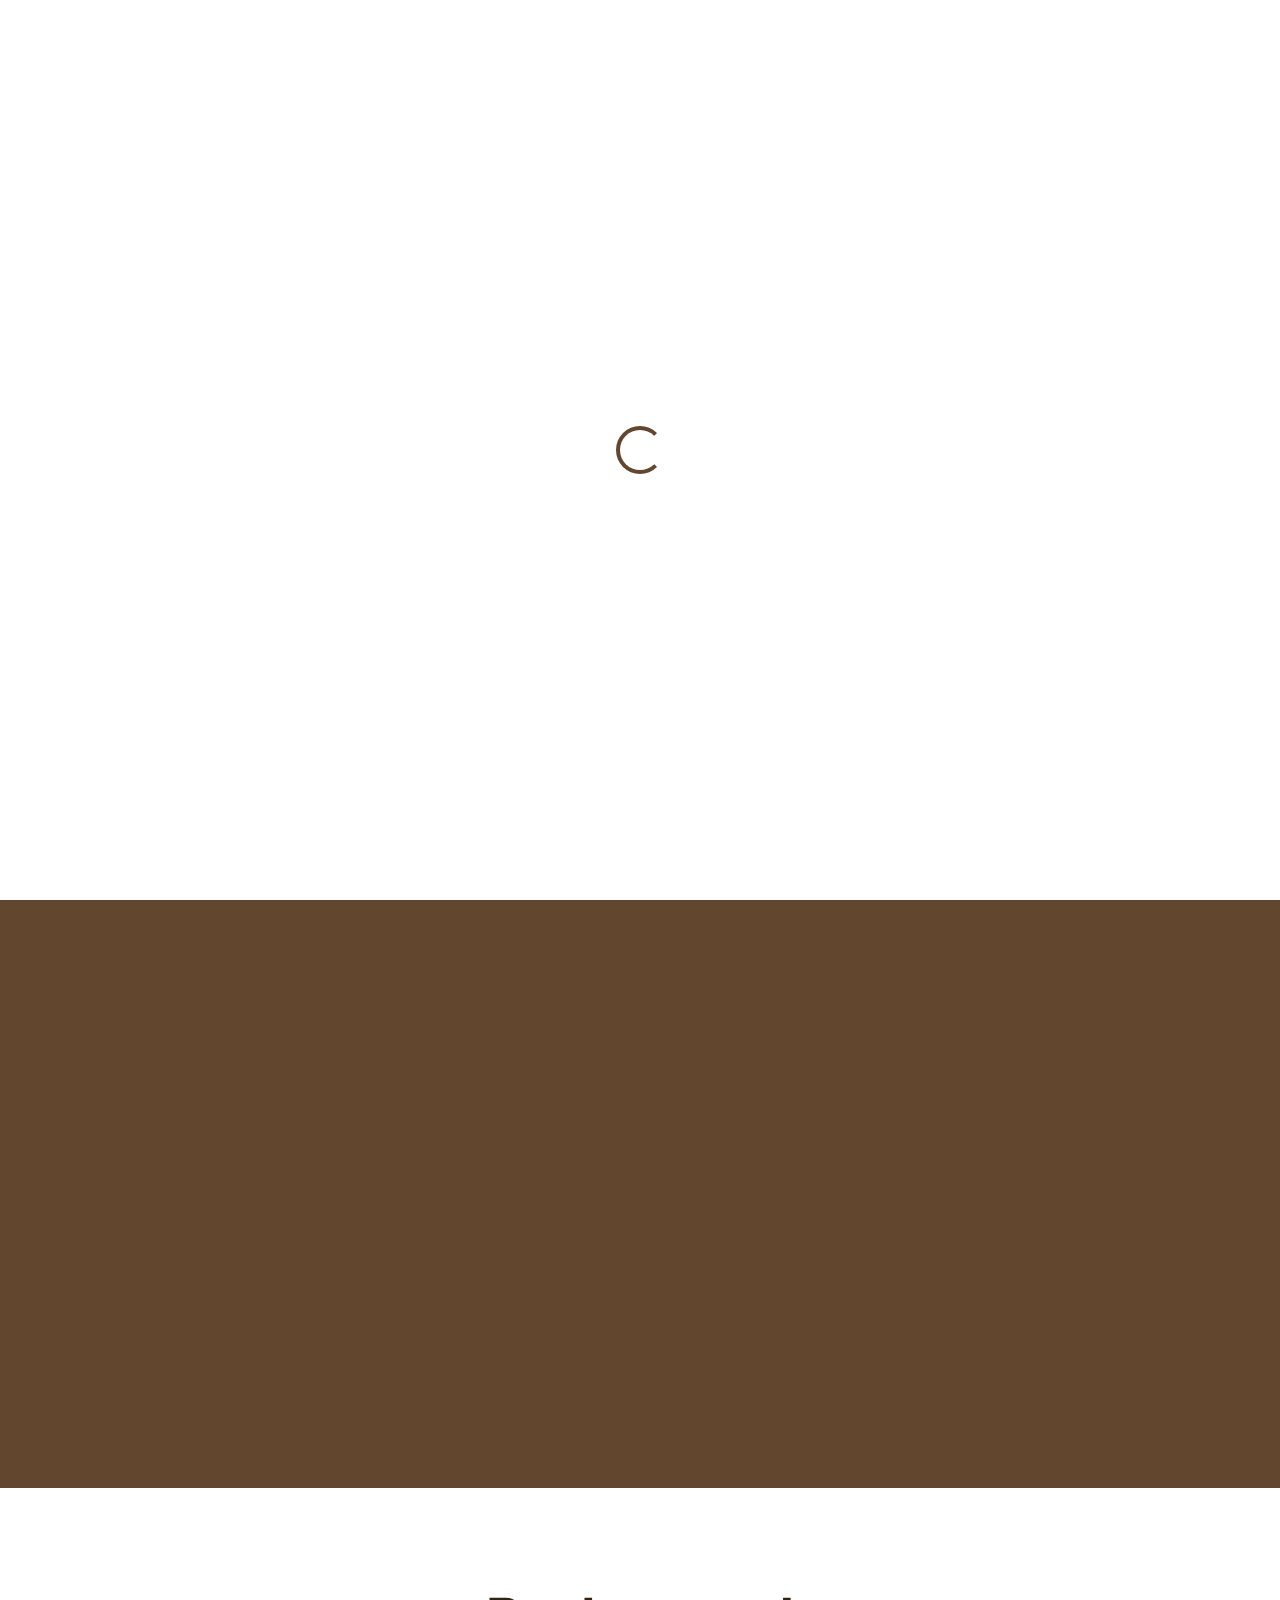
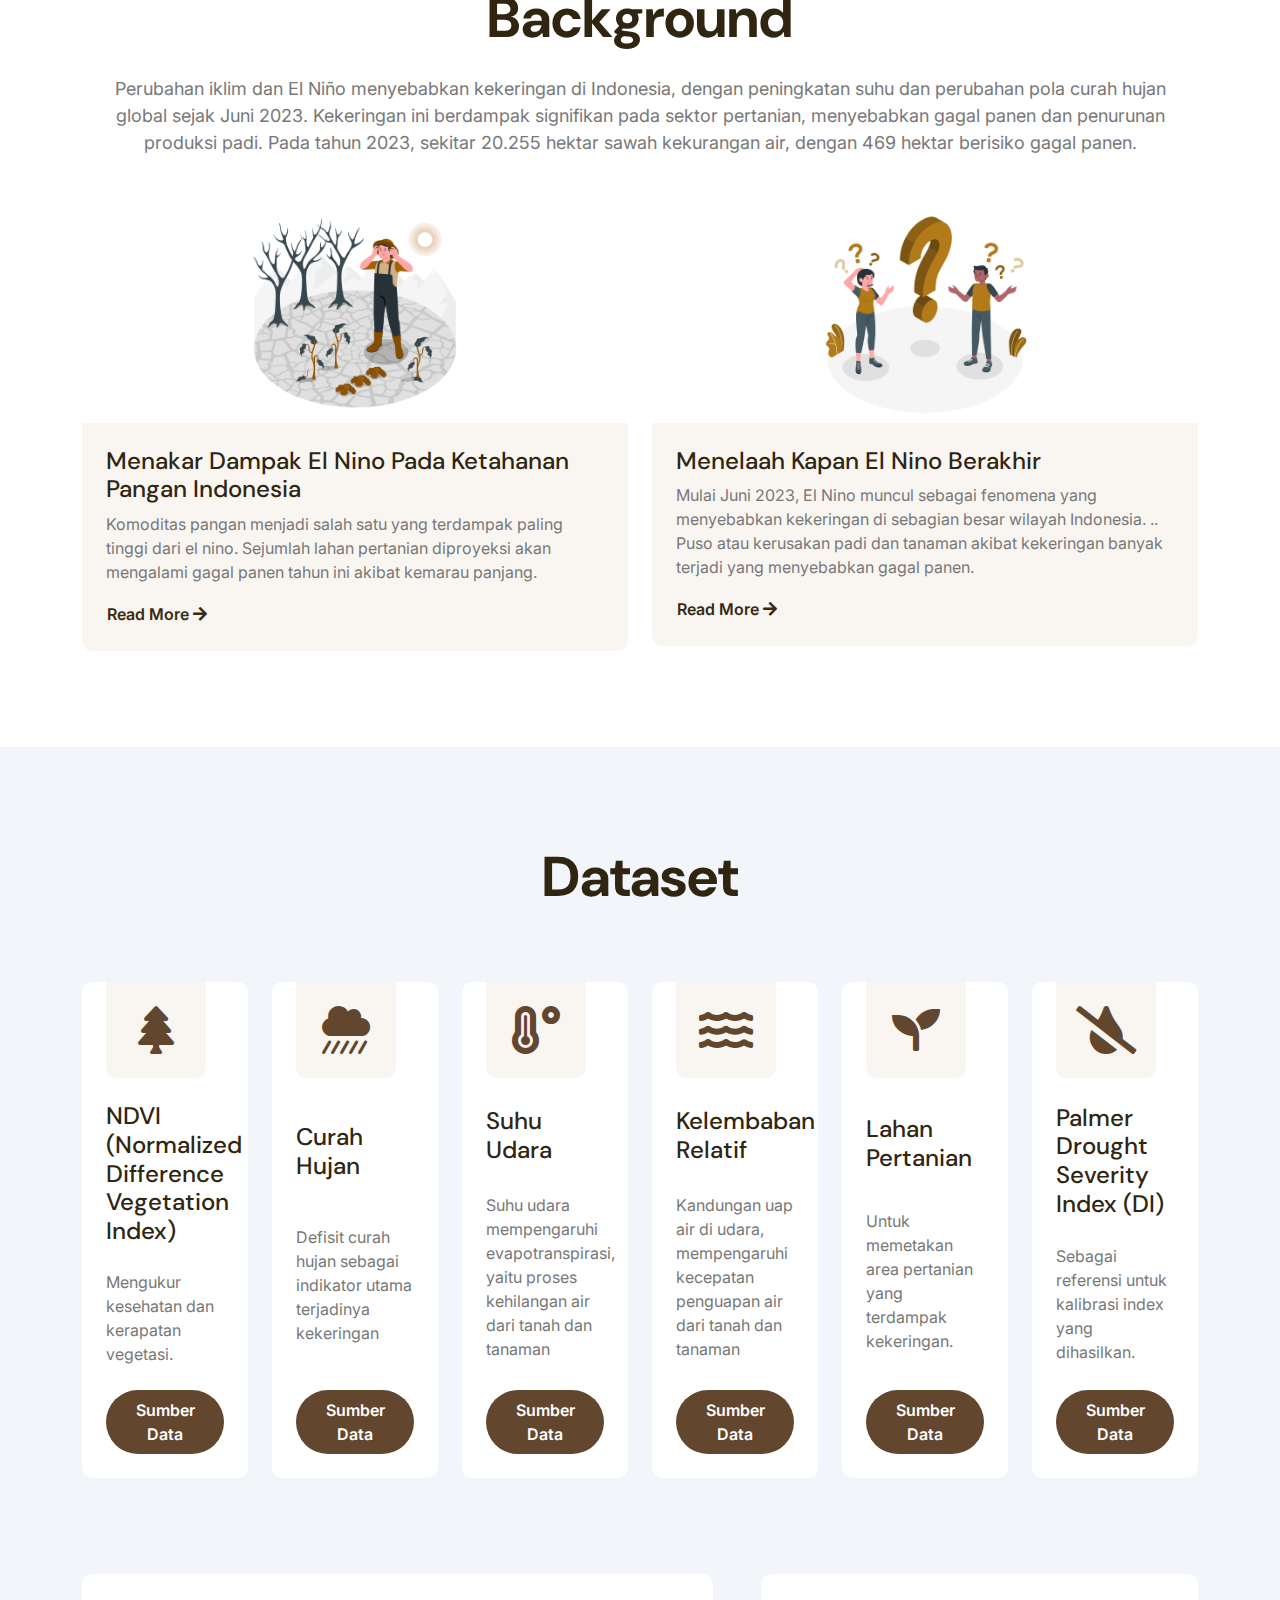
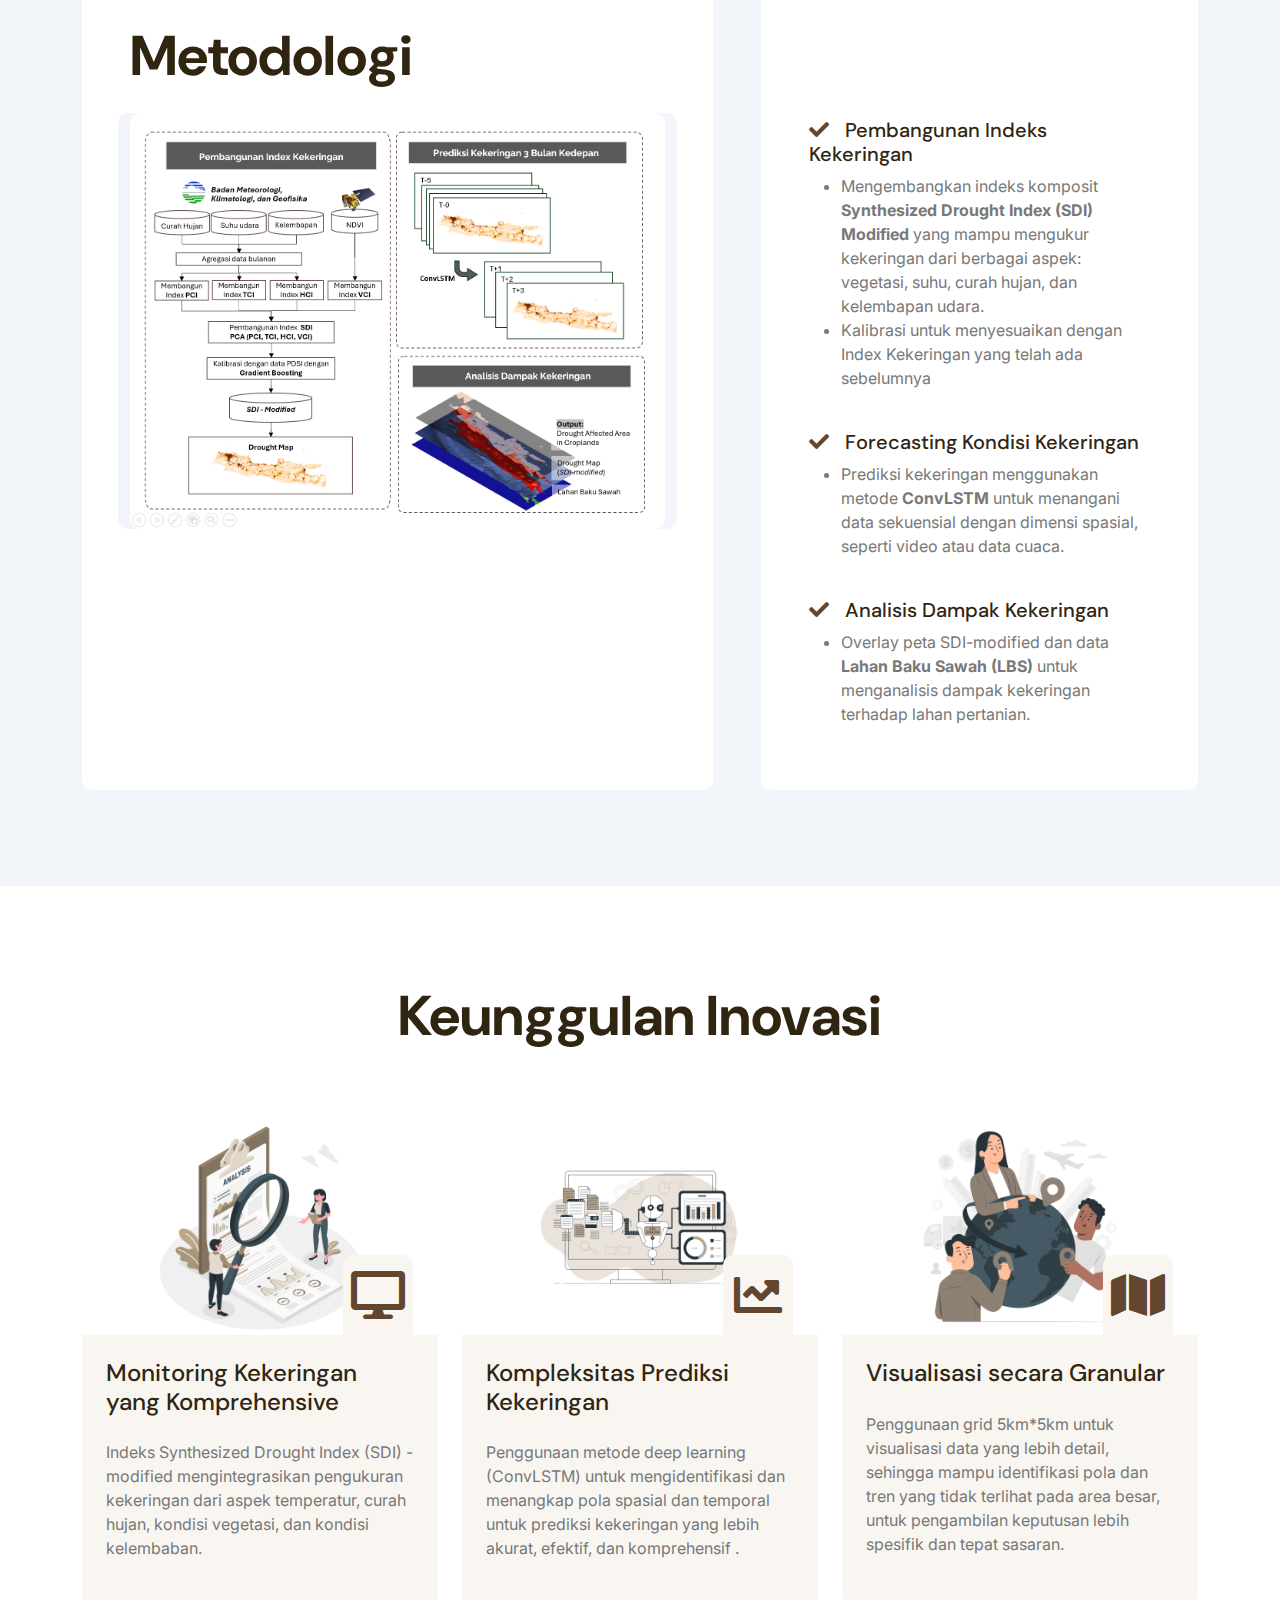
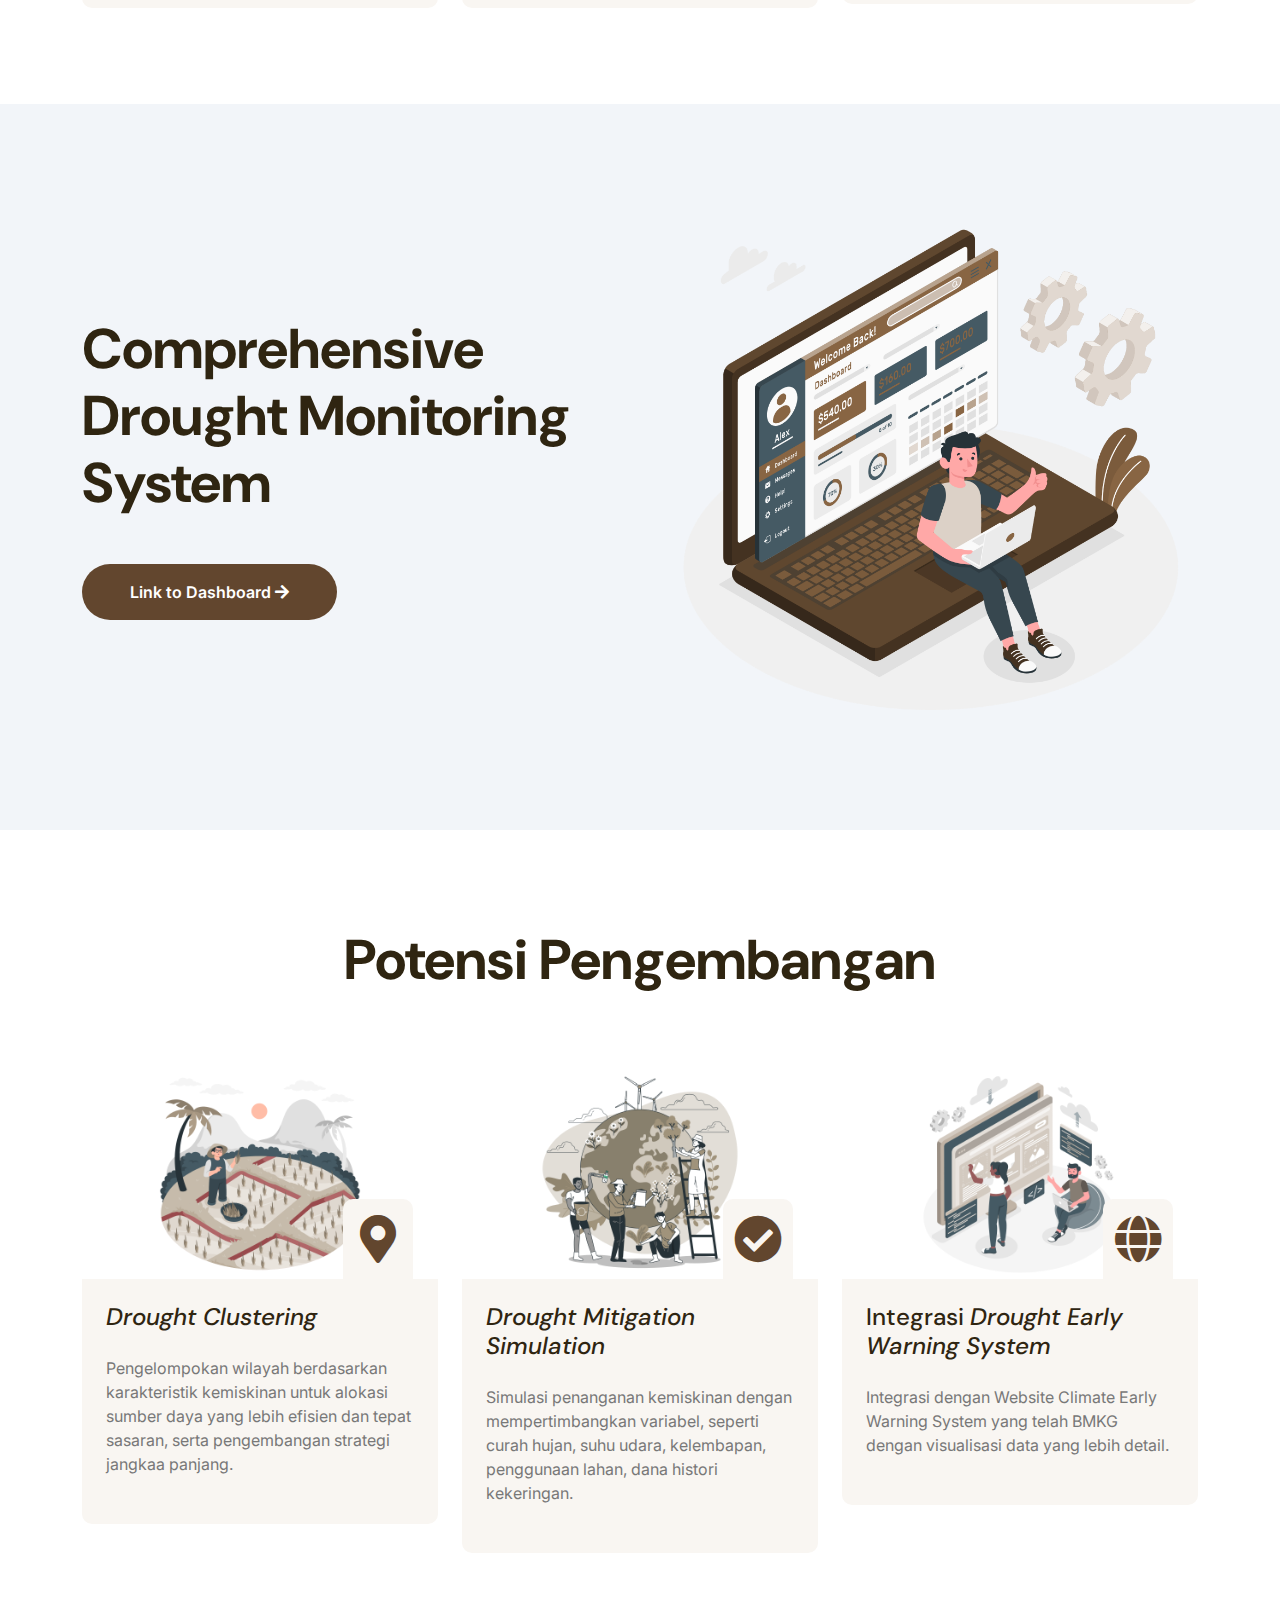
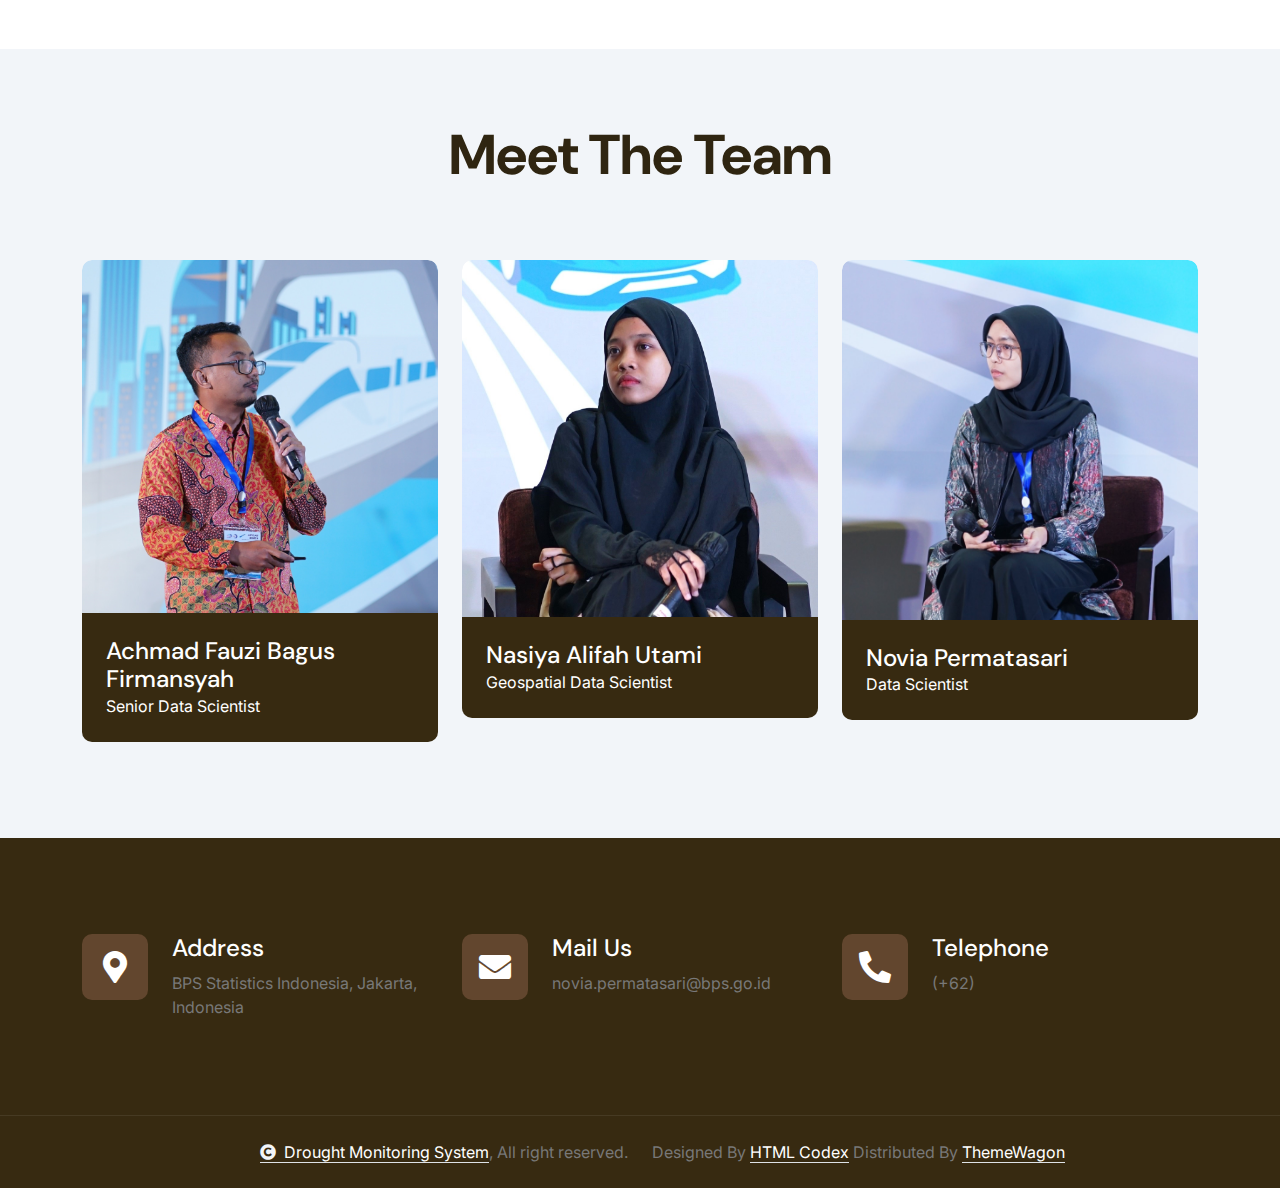
==== commit 1ffe33ff: "ui2" ====
--- a/index.html
+++ b/index.html
@@ -384,7 +384,7 @@
                                 <h1 class="display-4 mb-0">Comprehensive Drought Monitoring System</h1>
                             </div>
                             <div class="col-12 wow fadeInUp" data-wow-delay="0.2s">
-                                <a class="btn btn-primary rounded-pill py-3 px-5" href="https://www.google.com/">Link to Dashboard  <i class="fa fa-arrow-right"></i></a>
+                                <a class="btn btn-primary rounded-pill py-3 px-5" href="dashboard/index.html">Link to Dashboard  <i class="fa fa-arrow-right"></i></a>
                             </div>
 
                         </div>
@@ -413,7 +413,7 @@
                             <div class="service-img  text-center" >
                                 <img src="img/rice field-amico.png" class="img-fluid rounded-top" style="width: 60%;" alt="">
                                 <div class="service-icon p-3">
-                                    <i class="fa fa-users fa-2x"></i>
+                                    <i class="fa fa-map-marker-alt fa-3x"></i>
                                 </div>
                             </div>
                             <div class="service-content p-4">
@@ -431,7 +431,7 @@
                             <div class="service-img  text-center">
                                 <img src="img/Taking care of the Earth-bro.png" class="img-fluid rounded-top" style="width: 60%;"alt="">
                                 <div class="service-icon p-3">
-                                    <i class="fa fa-hospital fa-2x"></i>
+                                    <i class="fa fa-check-circle fa-3x"></i>
                                 </div>
                             </div>
                             <div class="service-content p-4">
@@ -450,7 +450,7 @@
                             <div class="service-img  text-center">
                                 <img src="img/Website Creator-amico.png" class="img-fluid rounded-top" style="width: 60%;"alt="">
                                 <div class="service-icon p-3">
-                                    <i class="fa fa-car fa-2x"></i>
+                                    <i class="fa fa-globe fa-3x"></i>
                                 </div>
                             </div>
                             <div class="service-content p-4">
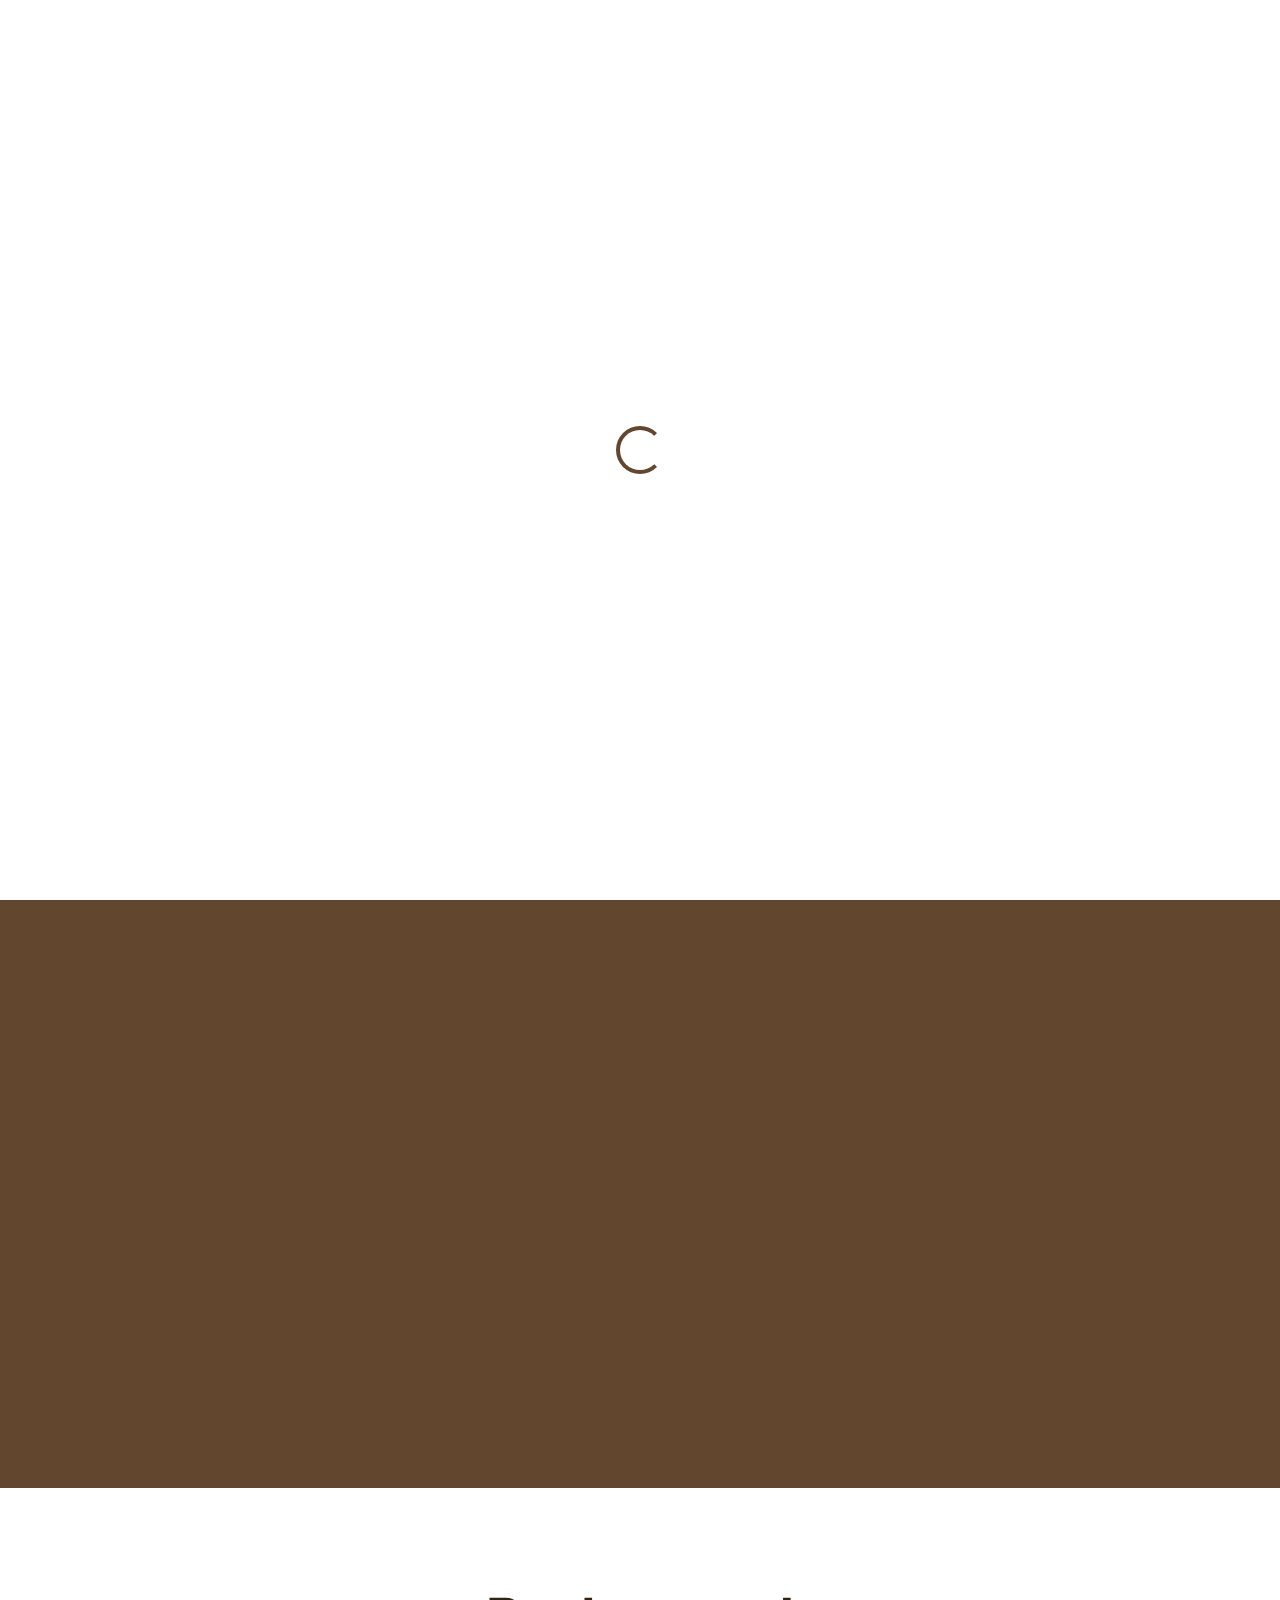
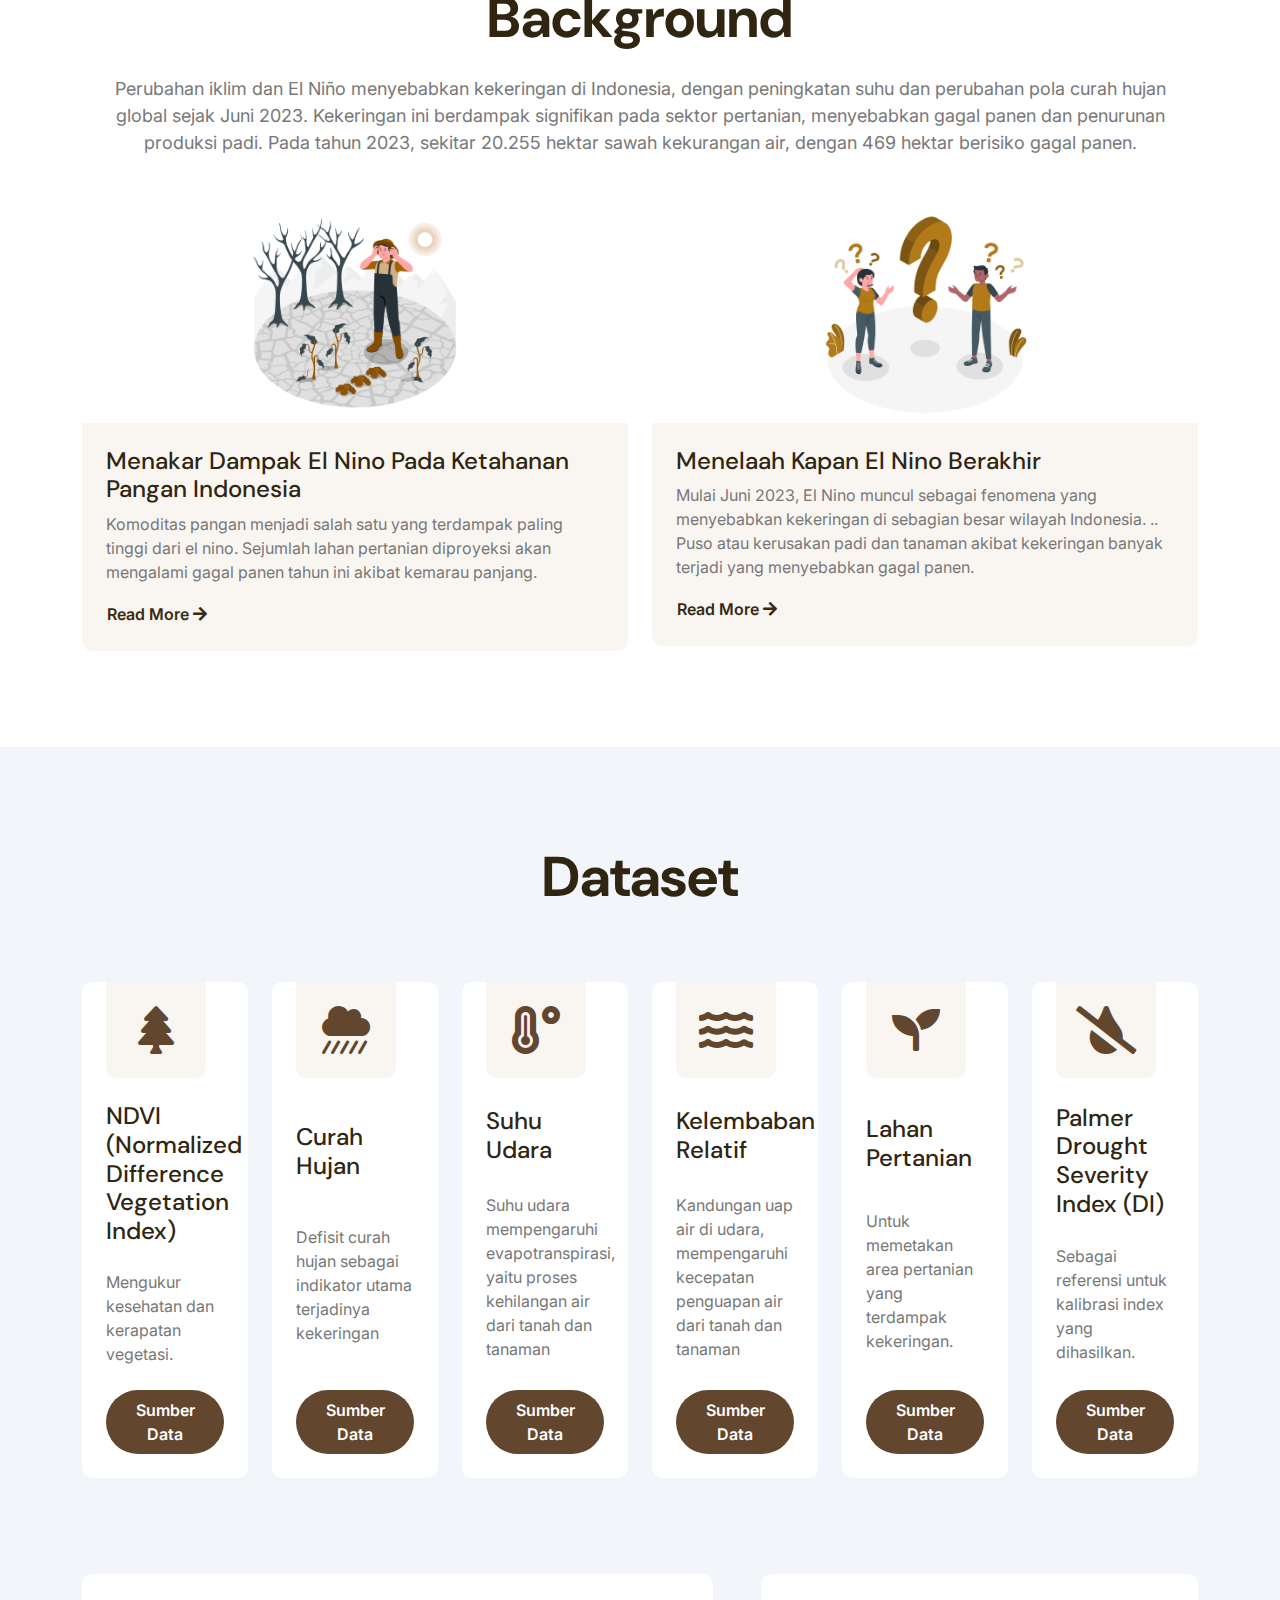
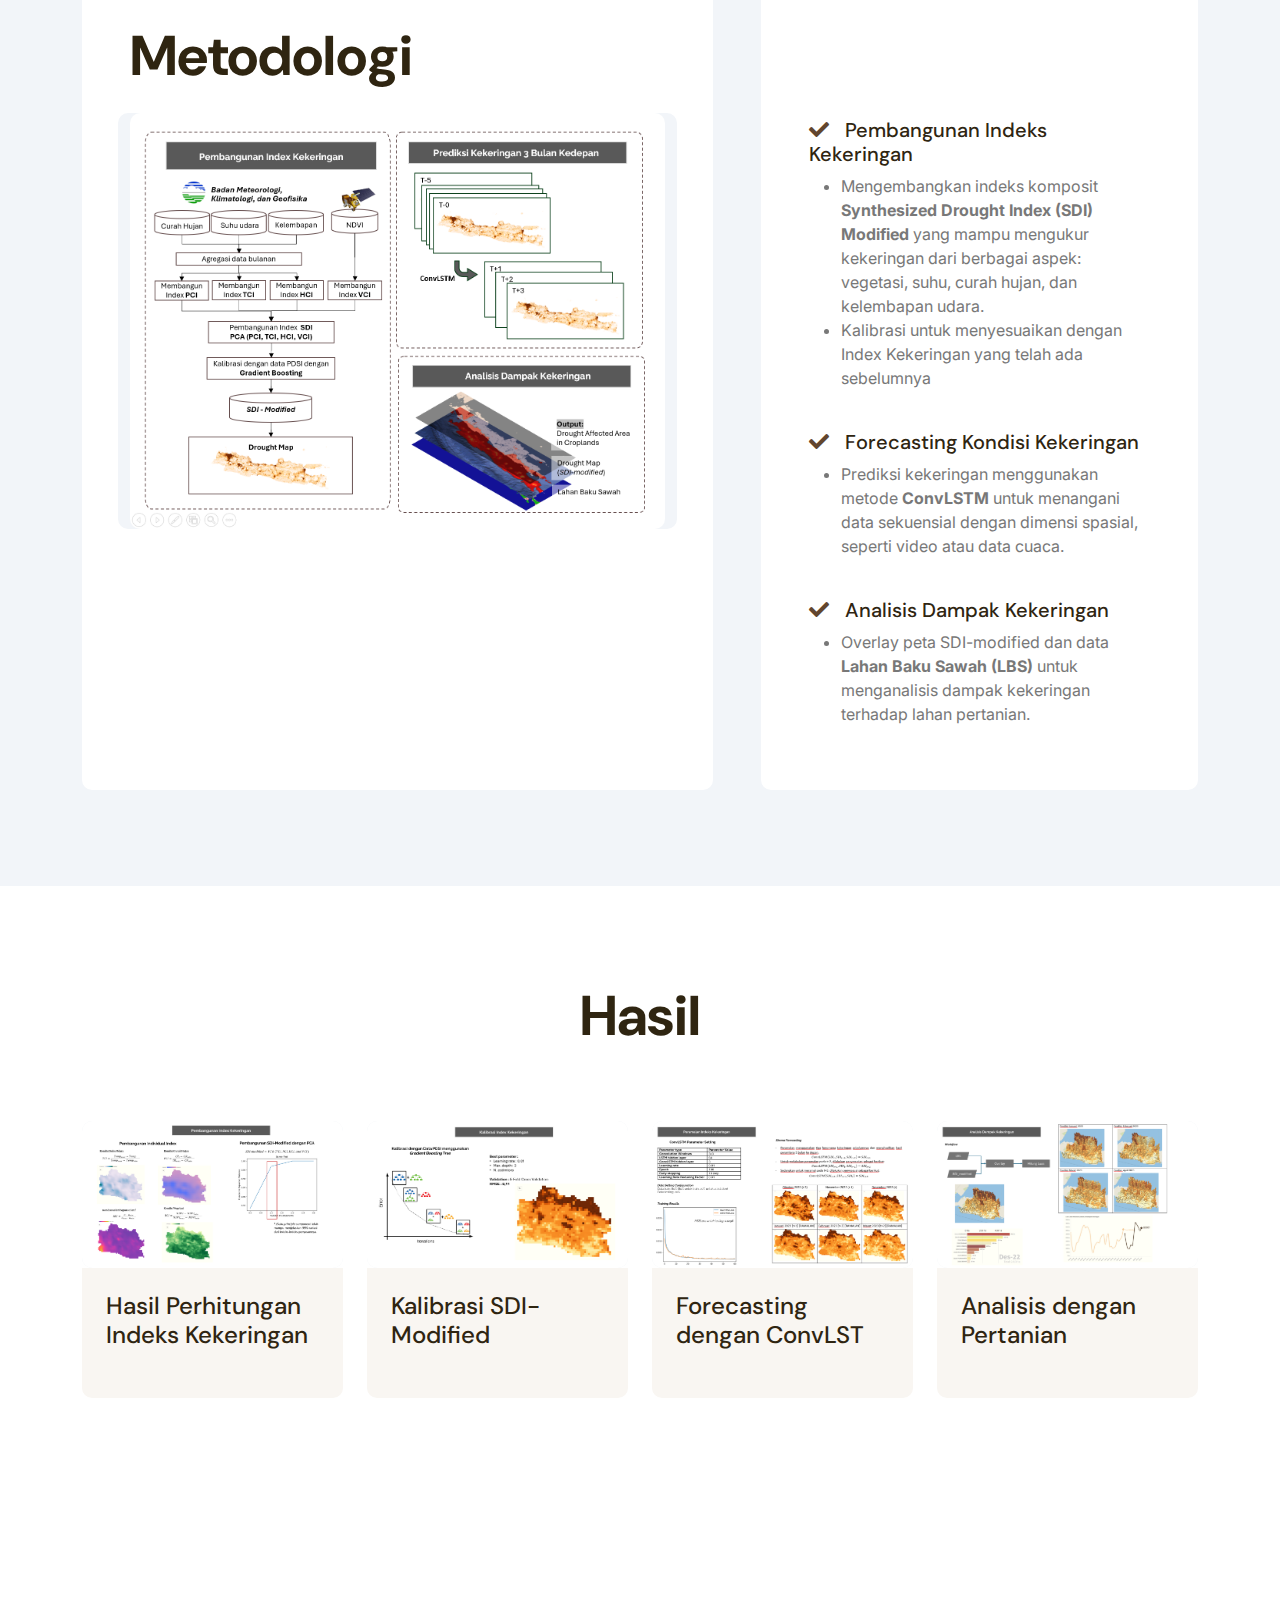
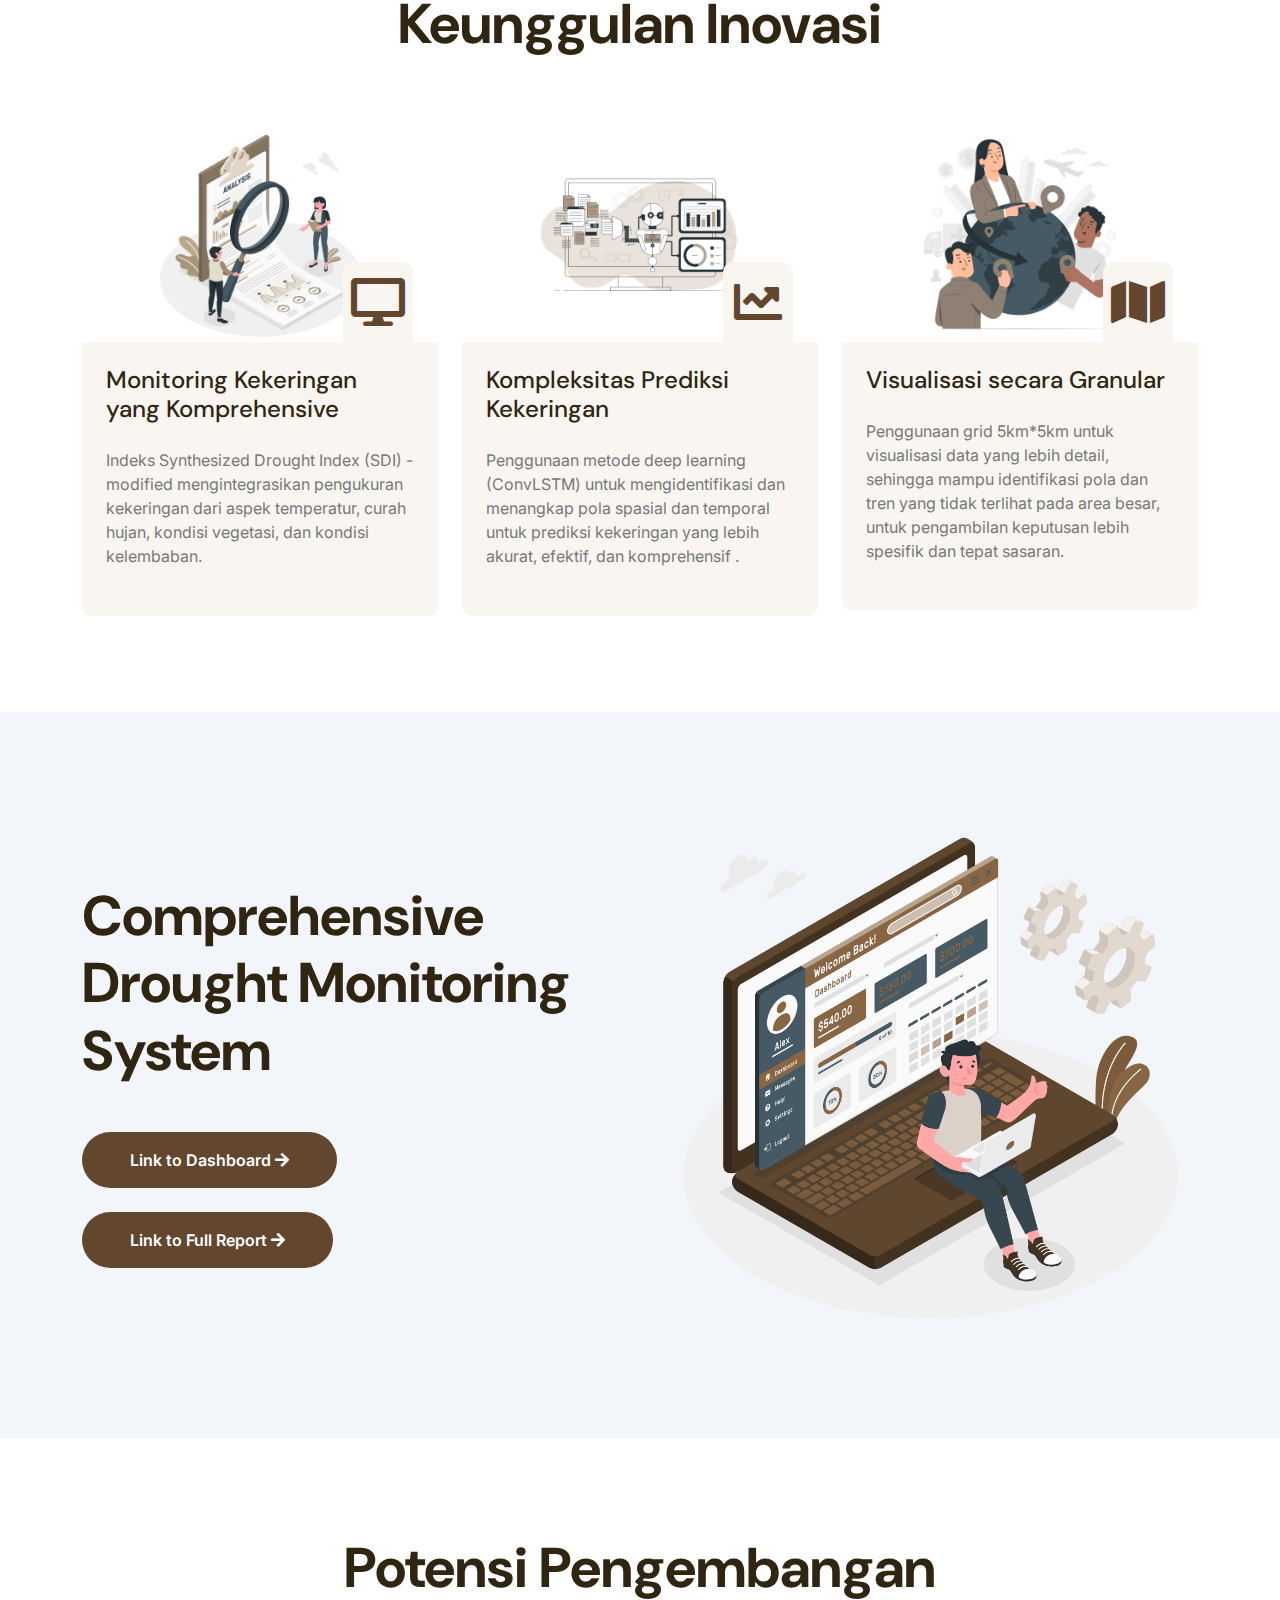
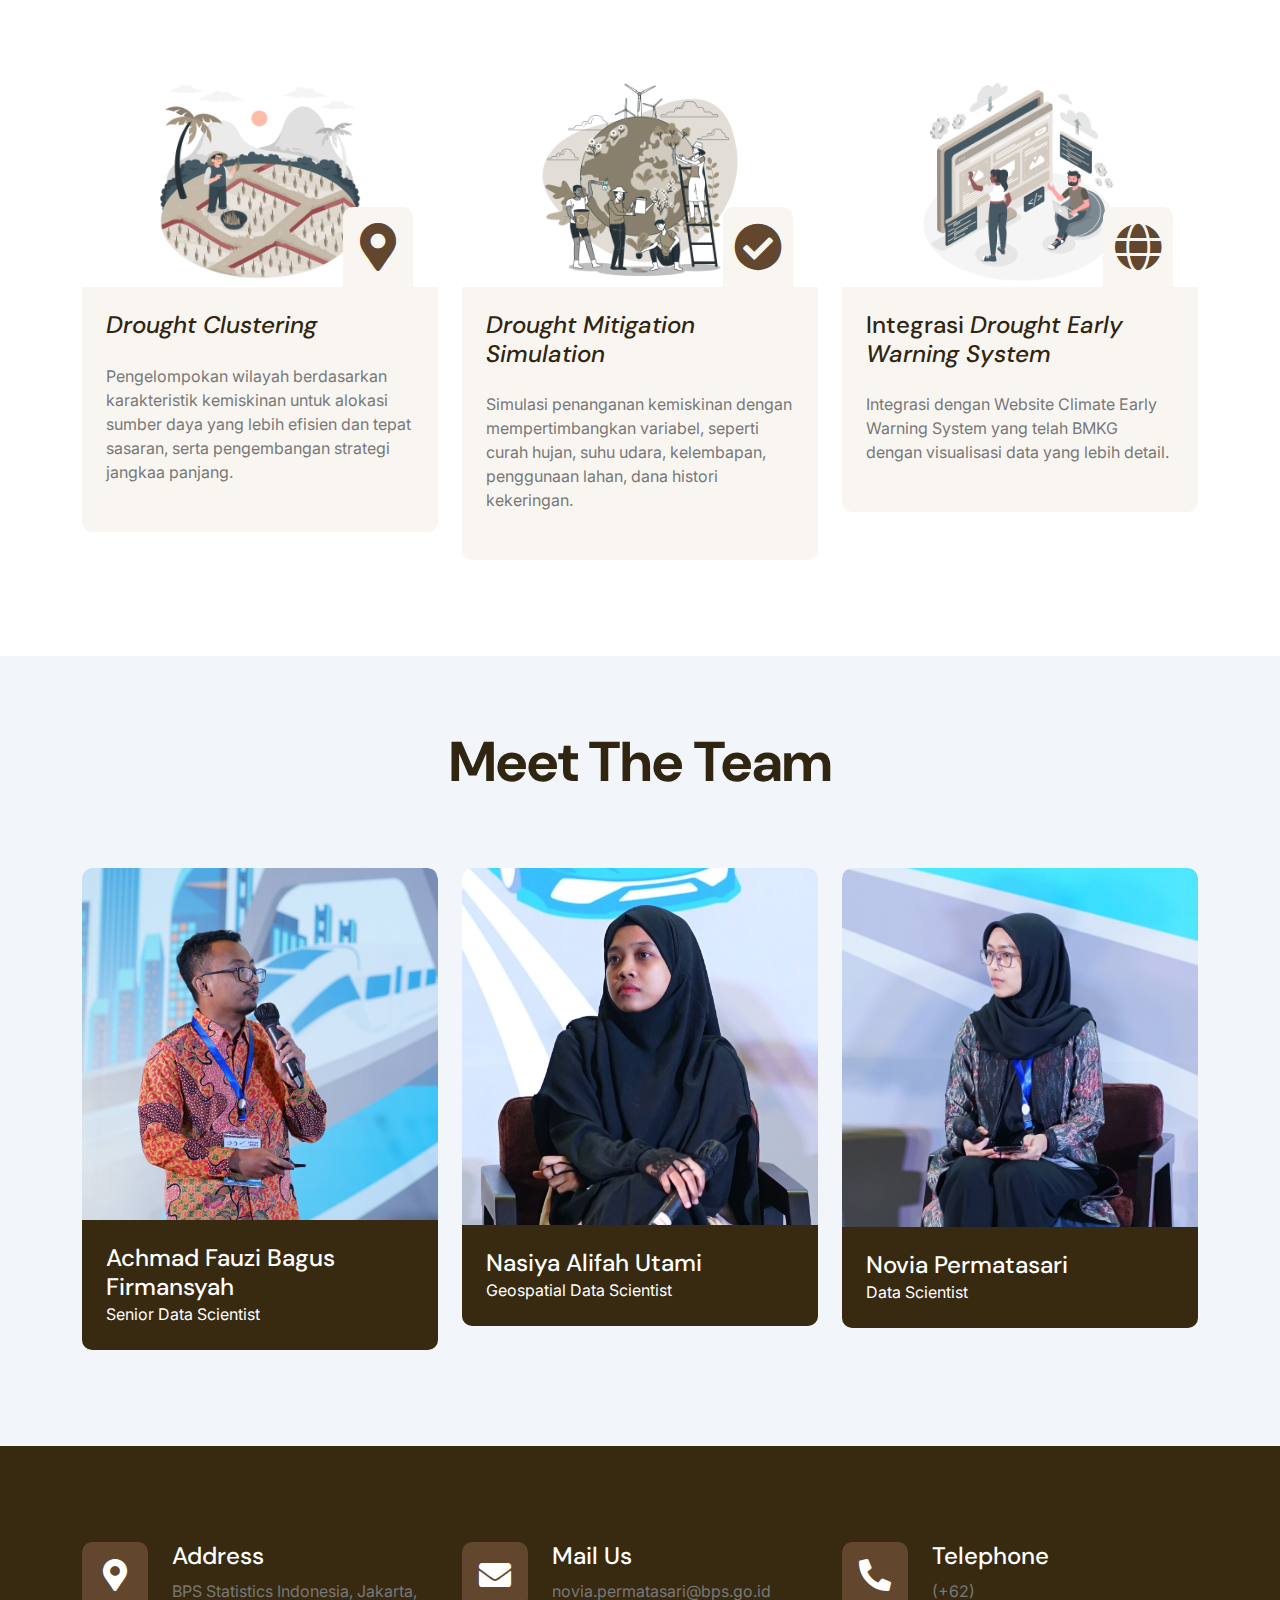
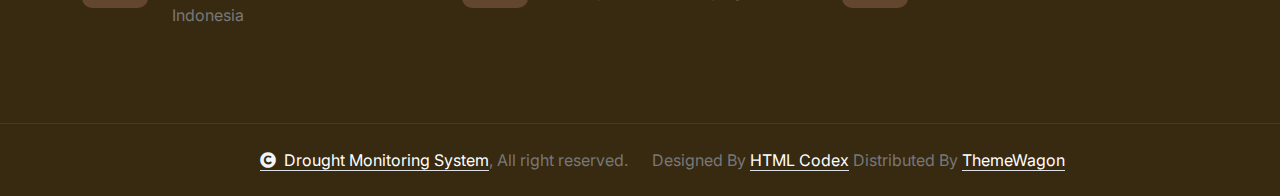
==== commit 0b40482a: "add hasil" ====
--- a/index.html
+++ b/index.html
@@ -233,7 +233,7 @@
         </div>
         <!-- Feature End -->
 
-        <!-- About Start -->
+        <!-- Metodologi Start -->
         <div class="container-fluid bg-light about pb-5">
             <div class="container pb-5">
                 <div class="row g-5">
@@ -248,7 +248,6 @@
                                 </div>
                                   
                                   <!-- Modal -->
-
                                   <div class="modal fade" id="imageModal1" tabindex="-1" aria-labelledby="imageModalLabel" aria-hidden="true">
                                     <div class="modal-dialog modal-dialog-centered modal-lg">
                                       <div class="modal-content">
@@ -262,7 +261,7 @@
                                       </div>
                                     </div>
                                   </div>
-                                </div>
+                            </div>
                         
                         </div>
                     </div>
@@ -301,10 +300,146 @@
                 </div>
             </div>
         </div>
-        <!-- About End -->
-
-
-        <!-- Service Start -->
+
+        <!-- Hasil Start -->
+        <div class="container-fluid service py-5">
+            <div class="container py-5">
+                <div class="text-center mx-auto pb-5 wow fadeInUp" data-wow-delay="0.2s" style="max-width: 800px;">
+                    <!-- <h4 class="text-primary">Keunggulan Inovasi</h4> -->
+                    <h1 class="display-4 mb-4">Hasil</h1>
+                    <!-- <p class="mb-0">Lorem ipsum dolor, sit amet consectetur adipisicing elit. Tenetur adipisci facilis cupiditate recusandae aperiam temporibus corporis itaque quis facere, numquam, ad culpa deserunt sint dolorem autem obcaecati, ipsam mollitia hic.
+                    </p> -->
+                </div>
+                <div class="row g-4 justify-content-center">
+                    <div class="col-md-6 col-lg-6 col-xl-3 wow fadeInUp" data-wow-delay="0.2s">
+                        <div class="service-item">
+                            <div class="rounded bg-light">
+                                <img src="img/PCA.png" class="img-fluid rounded w-100" alt="" data-bs-toggle="modal" data-bs-target="#imageModalPCA">
+                            </div>
+                              
+                              <!-- Modal -->
+                              <div class="modal fade" id="imageModalPCA" tabindex="-1" aria-labelledby="imageModalLabel" aria-hidden="true">
+                                <div class="modal-dialog modal-dialog-centered modal-lg">
+                                  <div class="modal-content">
+                                    <div class="modal-header">
+                                      <h5 class="modal-title" id="imageModalLabel">Image Preview</h5>
+                                      <button type="button" class="btn-close" data-bs-dismiss="modal" aria-label="Close"></button>
+                                    </div>
+                                    <div class="modal-body">
+                                      <img src="img/PCA.png" class="img-fluid rounded" alt="">
+                                    </div>
+                                  </div>
+                                </div>
+                              </div>
+
+                            
+                            <div class="service-content p-4">
+                                <div class="service-content-inner">
+                                    <a class="d-inline-block h4 mb-4">Hasil Perhitungan Indeks Kekeringan</a>
+                                    <!-- <p class="mb-4"> Indeks Synthesized Drought Index (SDI) - modified mengintegrasikan pengukuran kekeringan dari aspek temperatur, curah hujan, kondisi vegetasi, dan kondisi kelembaban.</p> -->
+                                    <!-- <a class="btn btn-primary rounded-pill py-2 px-4" href="#">Read More</a> -->
+                                </div>
+                            </div>
+                        </div>
+                    </div>
+                    <div class="col-md-6 col-lg-6 col-xl-3 wow fadeInUp" data-wow-delay="0.4s">
+                        <div class="service-item">
+                            <div class="rounded bg-light">
+                                <img src="img/Kalibrasi.png" class="img-fluid rounded w-100" alt="" data-bs-toggle="modal" data-bs-target="#imageModalKal">
+                            </div>
+                              
+                              <!-- Modal -->
+                            <div class="modal fade" id="imageModalKal" tabindex="-1" aria-labelledby="imageModalLabel" aria-hidden="true">
+                                <div class="modal-dialog modal-dialog-centered modal-lg">
+                                  <div class="modal-content">
+                                    <div class="modal-header">
+                                      <h5 class="modal-title" id="imageModalLabel">Image Preview</h5>
+                                      <button type="button" class="btn-close" data-bs-dismiss="modal" aria-label="Close"></button>
+                                    </div>
+                                    <div class="modal-body">
+                                      <img src="img/Kalibrasi.png" class="img-fluid rounded" alt="">
+                                    </div>
+                                  </div>
+                                </div>
+                             </div>
+
+                            <div class="service-content p-4">
+                                <div class="service-content-inner">
+                                    <a class="d-inline-block h4 mb-4">Kalibrasi SDI-Modified</a>
+                                    <!-- <p class="mb-4">Penggunaan metode deep learning (ConvLSTM) untuk mengidentifikasi dan menangkap pola spasial dan temporal untuk prediksi kekeringan yang lebih akurat, efektif, dan komprehensif . -->
+                                    <!-- </p> -->
+                                    <!-- <a class="btn btn-primary rounded-pill py-2 px-4" href="#">Read More</a> -->
+                                </div>
+                            </div>
+                        </div>
+                    </div>
+                    <div class="col-md-6 col-lg-6 col-xl-3 wow fadeInUp" data-wow-delay="0.6s">
+                        <div class="service-item">
+                            <div class="service-img  text-center">
+                                <div class="rounded bg-light">
+                                    <img src="img/convLSTM.png" class="img-fluid rounded w-100" alt="" data-bs-toggle="modal" data-bs-target="#imageModalConv">
+                                </div>
+                                  
+                                  <!-- Modal -->
+                                <div class="modal fade" id="imageModalConv" tabindex="-1" aria-labelledby="imageModalLabel" aria-hidden="true">
+                                    <div class="modal-dialog modal-dialog-centered modal-lg">
+                                      <div class="modal-content">
+                                        <div class="modal-header">
+                                          <h5 class="modal-title" id="imageModalLabel">Image Preview</h5>
+                                          <button type="button" class="btn-close" data-bs-dismiss="modal" aria-label="Close"></button>
+                                        </div>
+                                        <div class="modal-body">
+                                          <img src="img/convLSTM.png" class="img-fluid rounded" alt="">
+                                        </div>
+                                      </div>
+                                    </div>
+                                </div>
+                            </div>
+                            <div class="service-content p-4">
+                                <div class="service-content-inner">
+                                    <a class="d-inline-block h4 mb-4">Forecasting dengan ConvLST</a>
+                                    <!-- <p class="mb-4">Penggunaan grid 5km*5km untuk visualisasi data yang lebih detail, sehingga mampu identifikasi pola dan tren yang tidak terlihat pada area besar, untuk pengambilan keputusan lebih spesifik dan tepat sasaran.</p> -->
+                                    <!-- <a class="btn btn-primary rounded-pill py-2 px-4" href="#">Read More</a> -->
+                                </div>
+                            </div>
+                        </div>
+                    </div>
+                    <div class="col-md-6 col-lg-6 col-xl-3 wow fadeInUp" data-wow-delay="0.6s">
+                        <div class="service-item">
+                            <div class="rounded bg-light">
+                                <img src="img/dampak.png" class="img-fluid rounded w-100" alt="" data-bs-toggle="modal" data-bs-target="#imageModalDamp">
+                            </div>
+                              
+                              <!-- Modal -->
+                            <div class="modal fade" id="imageModalDamp" tabindex="-1" aria-labelledby="imageModalLabel" aria-hidden="true">
+                                <div class="modal-dialog modal-dialog-centered modal-lg">
+                                  <div class="modal-content">
+                                    <div class="modal-header">
+                                      <h5 class="modal-title" id="imageModalLabel">Image Preview</h5>
+                                      <button type="button" class="btn-close" data-bs-dismiss="modal" aria-label="Close"></button>
+                                    </div>
+                                    <div class="modal-body">
+                                      <img src="img/dampak.png" class="img-fluid rounded" alt="">
+                                    </div>
+                                  </div>
+                                </div>
+                            </div>
+                            <div class="service-content p-4">
+                                <div class="service-content-inner">
+                                    <a class="d-inline-block h4 mb-4">Analisis dengan Pertanian</a>
+                                    <!-- <p class="mb-4">Penggunaan grid 5km*5km untuk visualisasi data yang lebih detail, sehingga mampu identifikasi pola dan tren yang tidak terlihat pada area besar, untuk pengambilan keputusan lebih spesifik dan tepat sasaran.</p> -->
+                                    <!-- <a class="btn btn-primary rounded-pill py-2 px-4" href="#">Read More</a> -->
+                                </div>
+                            </div>
+                        </div>
+                    </div>
+                </div>
+            </div>
+        </div>
+
+
+
+        <!-- Keunggulan Inovasi Start -->
         <div class="container-fluid service py-5">
             <div class="container py-5">
                 <div class="text-center mx-auto pb-5 wow fadeInUp" data-wow-delay="0.2s" style="max-width: 800px;">
@@ -373,7 +508,7 @@
             </div>
         </div>
 
-        <!-- FAQs Start -->
+        <!-- Dashboard Start -->
         <div class="container-fluid faq-section bg-light py-5">
             <div class="container py-5">
                 <div class="row g-5 align-items-center">
@@ -386,7 +521,10 @@
                             <div class="col-12 wow fadeInUp" data-wow-delay="0.2s">
                                 <a class="btn btn-primary rounded-pill py-3 px-5" href="dashboard/index.html">Link to Dashboard  <i class="fa fa-arrow-right"></i></a>
                             </div>
-
+                            <br>
+                            <div class="col-12 wow fadeInUp" data-wow-delay="0.2s">
+                                <a class="btn btn-primary rounded-pill py-3 px-5" href="https://www.google.com/">Link to Full Report <i class="fa fa-arrow-right"></i></a>
+                            </div>
                         </div>
                     </div>
                     <div class="col-xl-6 wow fadeInRight" data-wow-delay="0.4s">
@@ -395,10 +533,9 @@
                 </div>
             </div>
         </div>
-        <!-- FAQs End -->
-
-
-        <!-- Service Start -->
+
+
+        <!-- Potensi Pengembangan Start -->
         <div class="container-fluid service py-5">
             <div class="container py-5">
                 <div class="text-center mx-auto pb-5 wow fadeInUp" data-wow-delay="0.2s" style="max-width: 800px;">
@@ -520,8 +657,6 @@
                 </div>
             </div>
         </div>
-        <!-- Team End -->
-
 
         <!-- Footer Start -->
         <div class="container-fluid footer py-5 wow fadeIn" data-wow-delay="0.2s">
@@ -565,8 +700,7 @@
                 </div>
             </div>
         </div>
-        <!-- Footer End -->
-        
+
         <!-- Copyright Start -->
         <div class="container-fluid copyright py-4">
             <div class="container">
@@ -583,7 +717,6 @@
                 </div>
             </div>
         </div>
-        <!-- Copyright End -->
 
 
         <!-- Back to Top -->
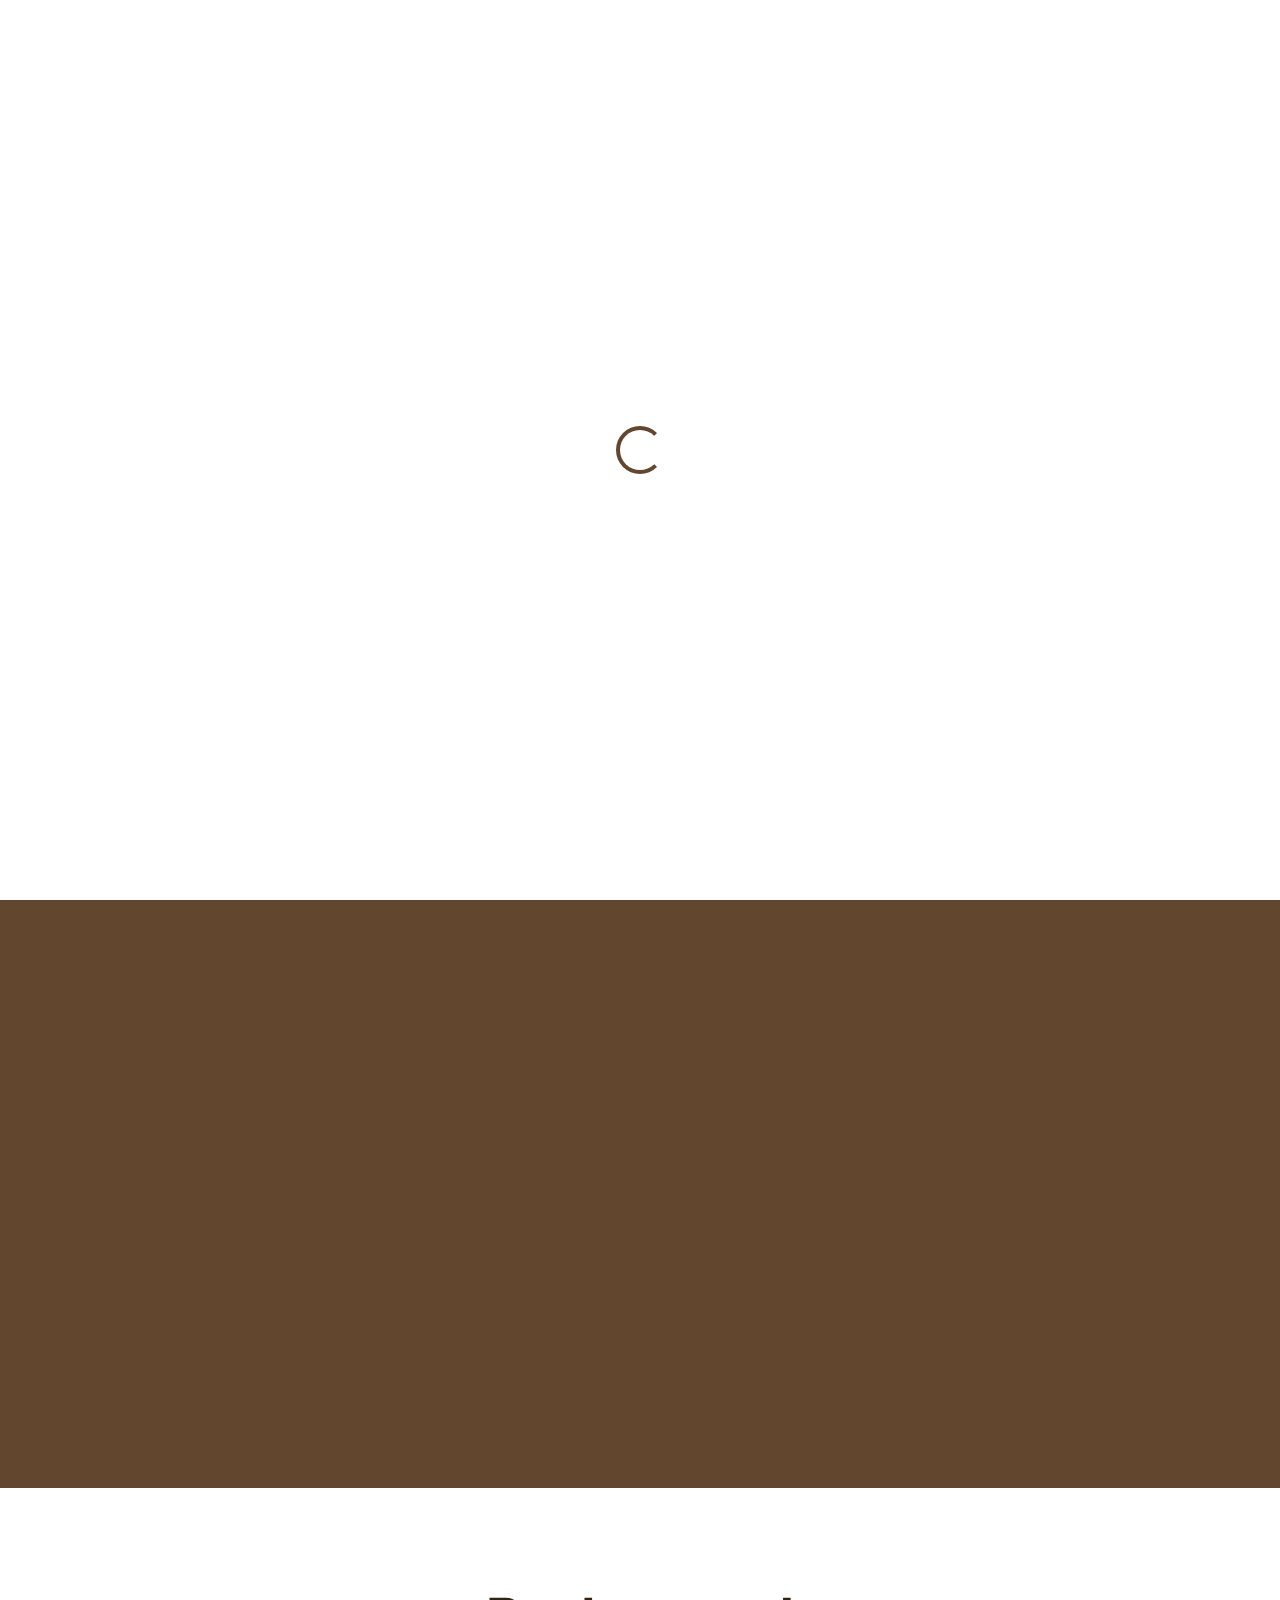
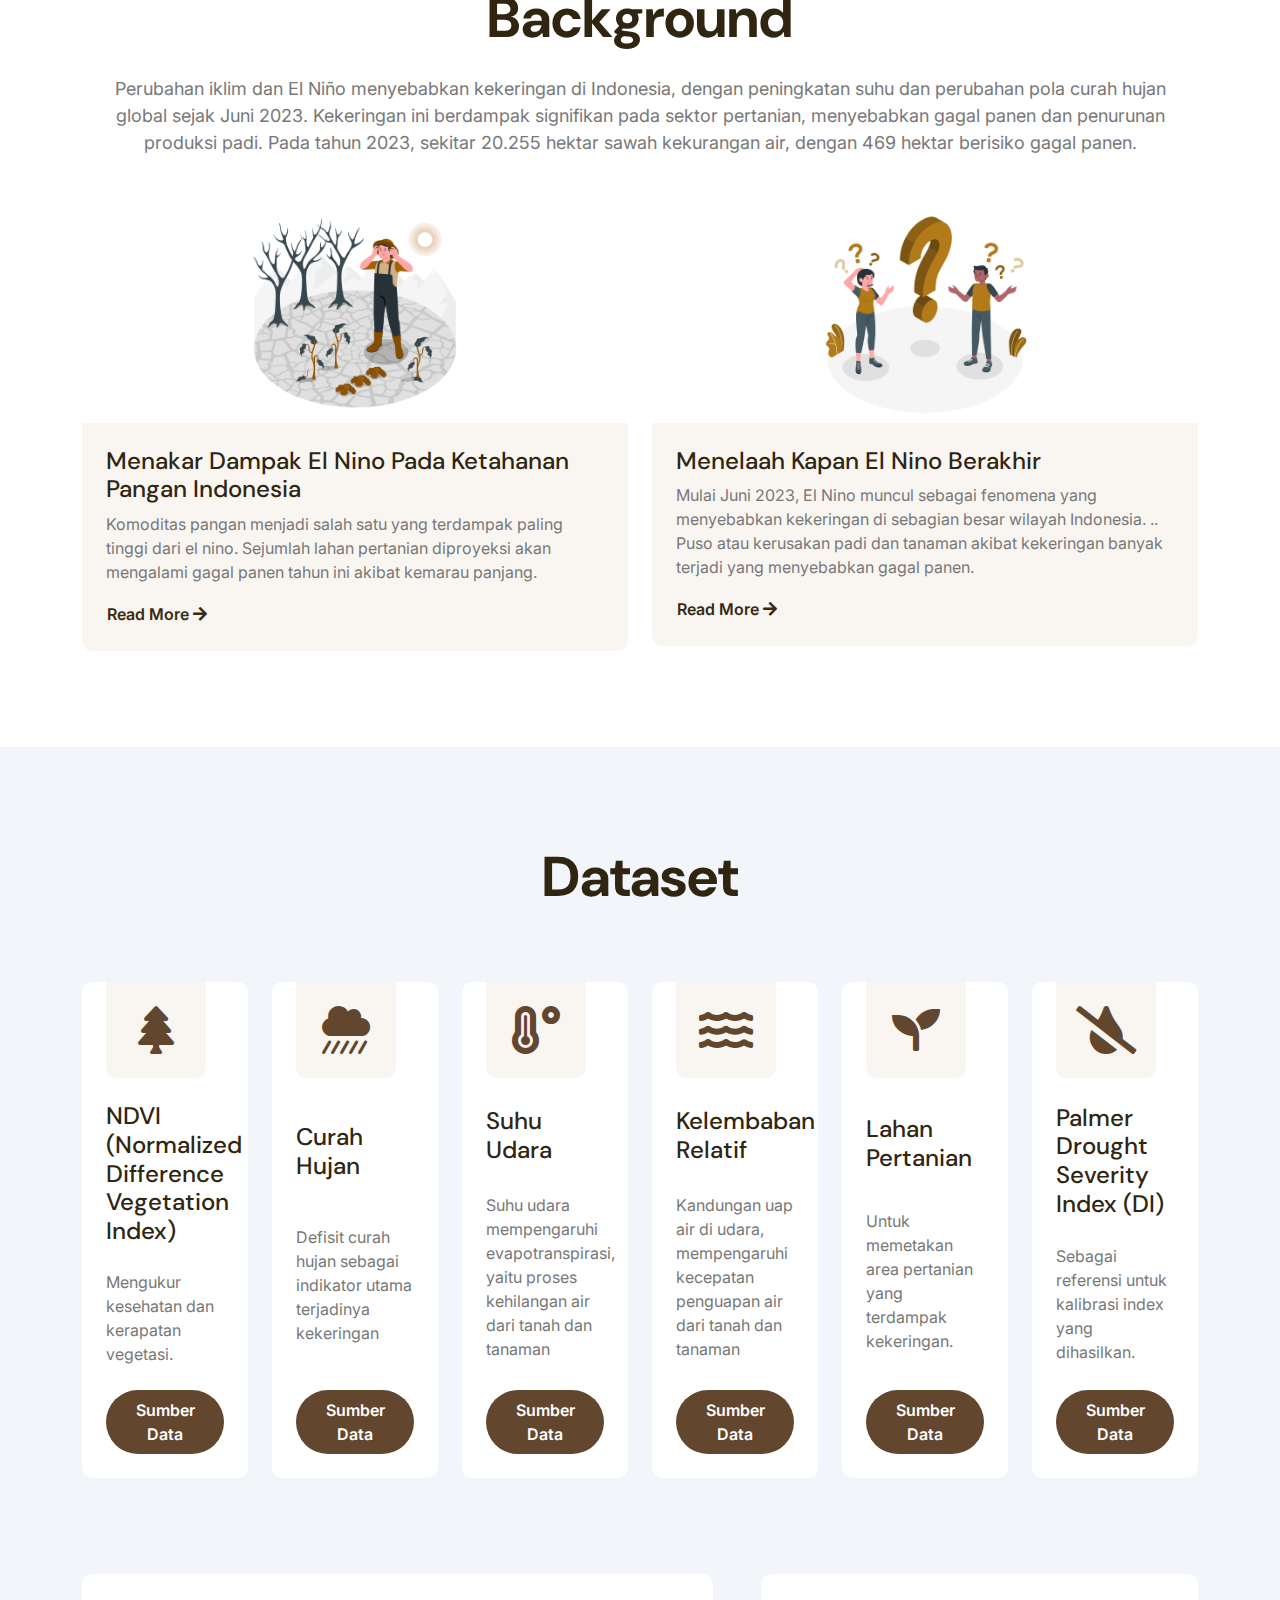
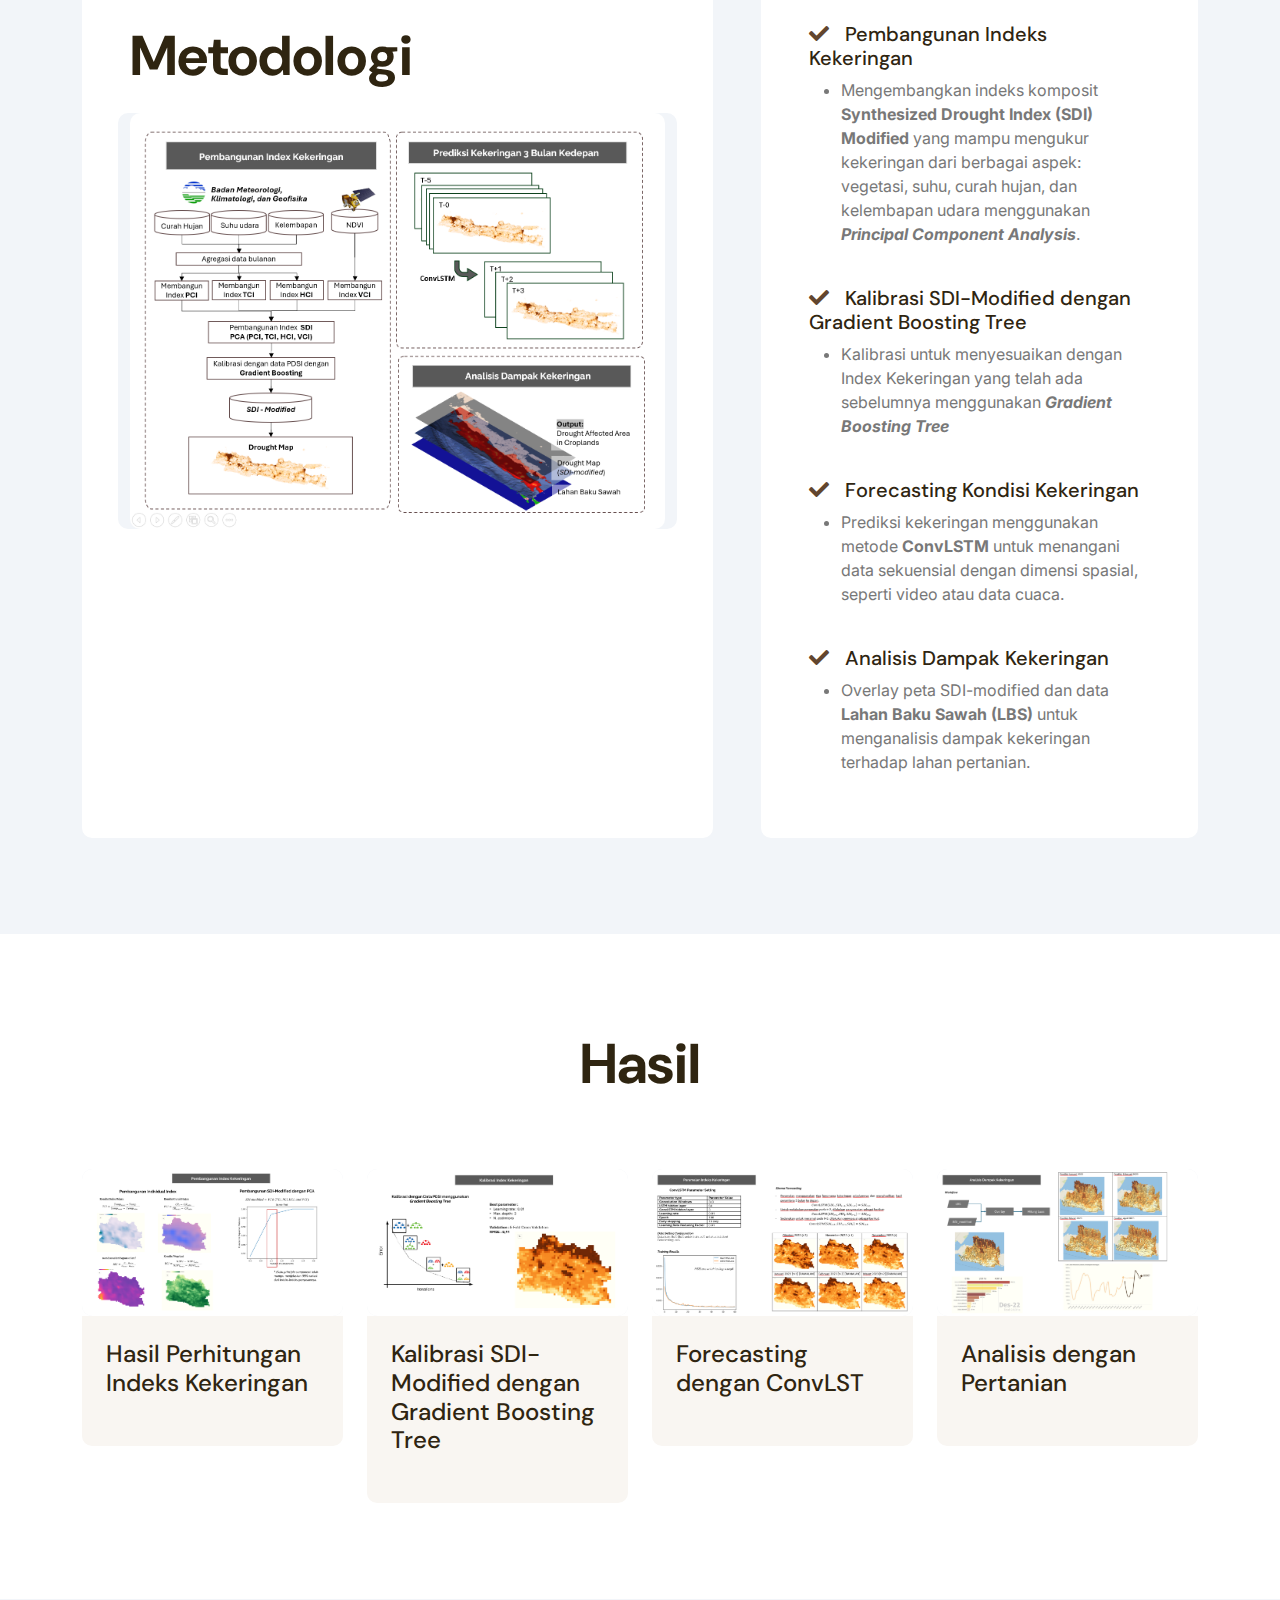
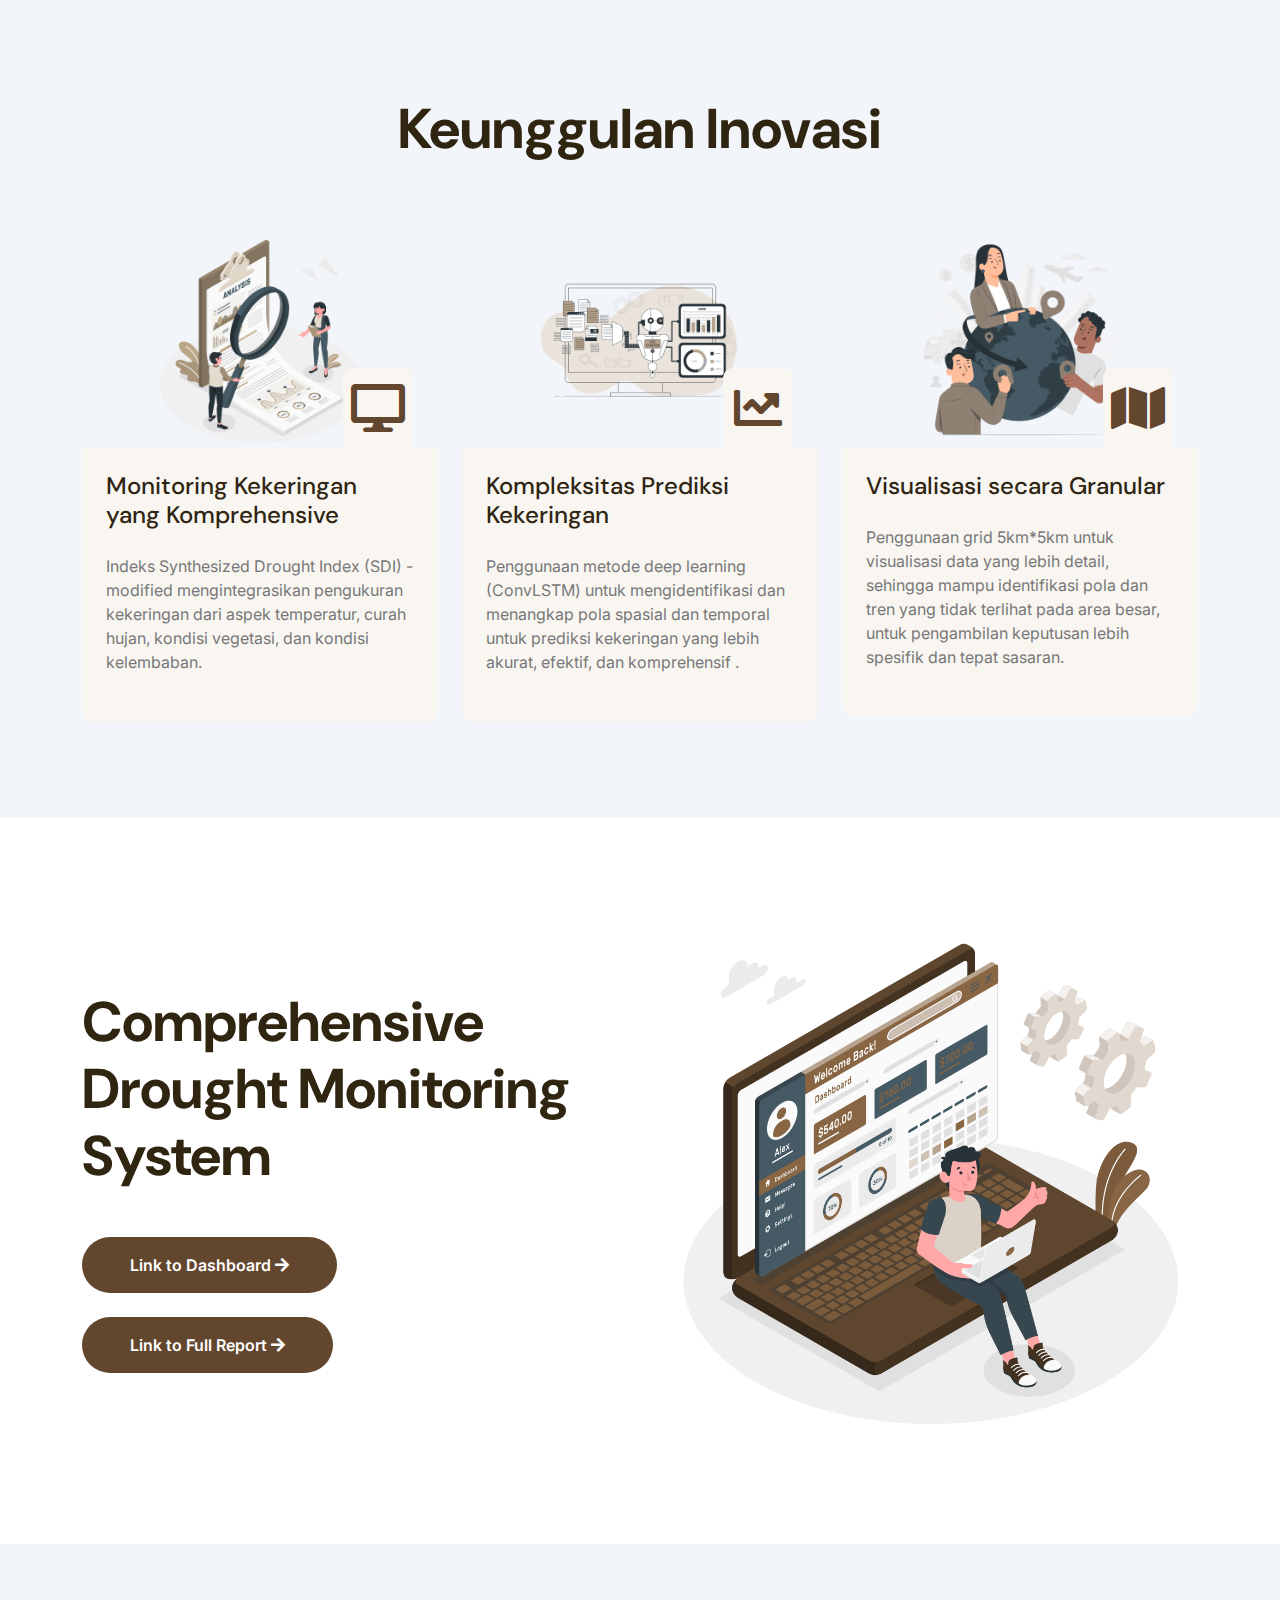
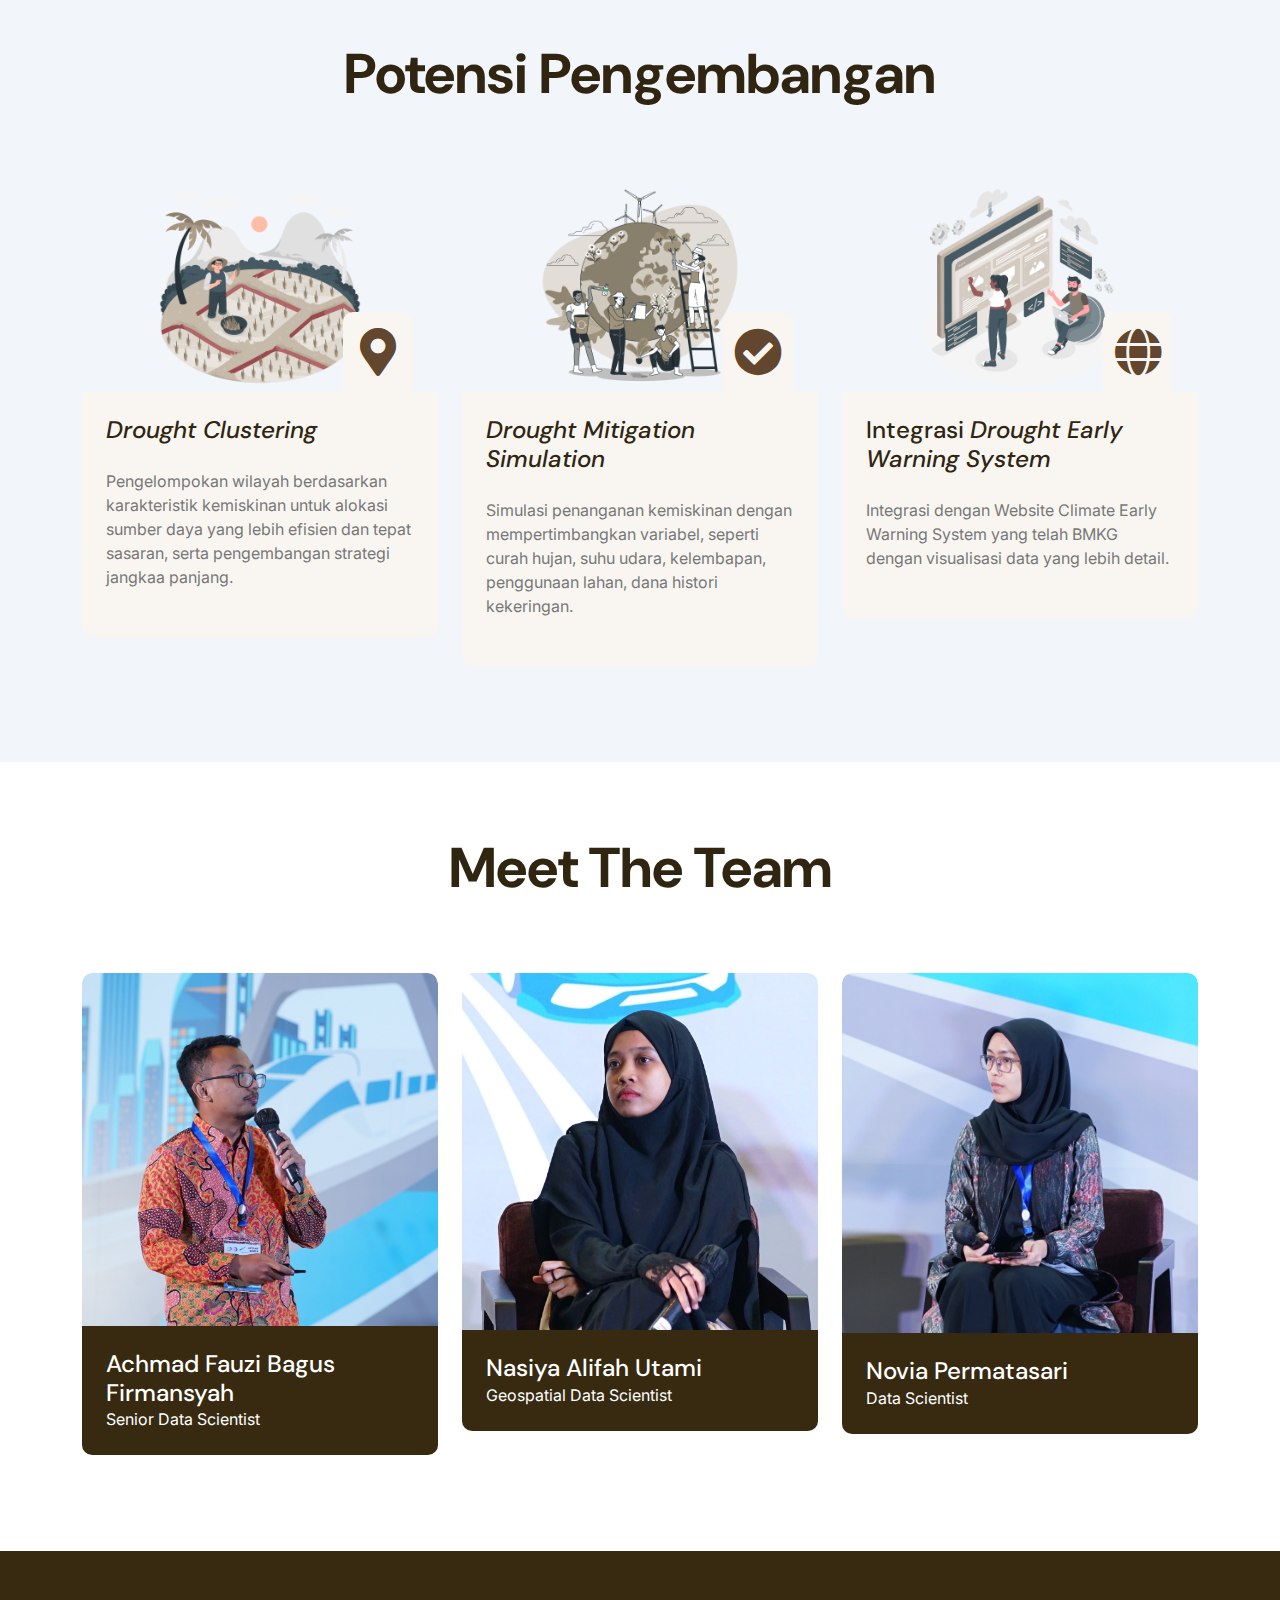
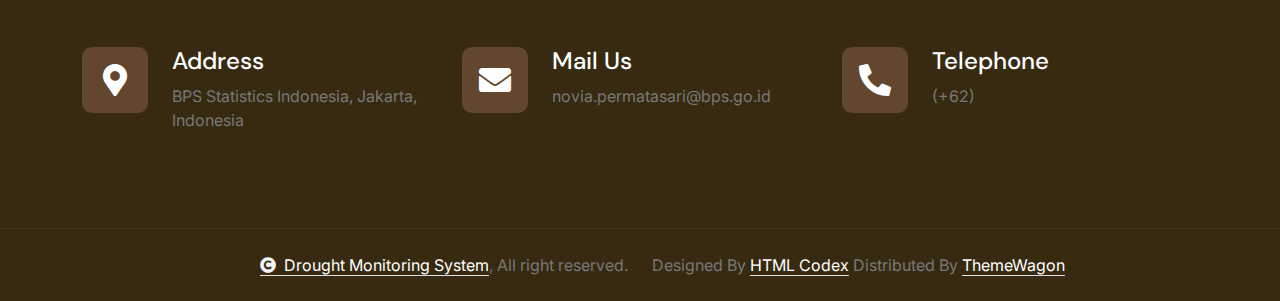
==== commit ece2d289: "bismillah final" ====
--- a/index.html
+++ b/index.html
@@ -55,6 +55,28 @@
 
         <!-- Carousel Start -->
         <div class="header-carousel owl-carousel">
+            <div class="header-carousel-item bg-primary">
+                <div class="carousel-caption">
+                    <div class="container">
+                        <div class="row gy-4 gy-lg-0 gx-0 gx-lg-5 align-items-center">
+                            <div class="col-lg-4 animated fadeInLeft">
+                                <div class="calrousel-img">
+                                    <img src="img/Data extraction-amico.png" class="img-fluid w-100" alt="">
+                                </div>
+                            </div>
+                            <div class="col-lg-8 animated fadeInRight">
+                                <div class="text-sm-center text-md-end">
+                                    <!-- <h4 class="text-white text-uppercase fw-bold mb-4">Welcome!</h4> -->
+                                    <h1 class="display-1 text-white mb-4">Monitoring Kerentanan Kekeringan Pada Lahan Pertanian di Indonesia</h1>
+                                    <!-- <p class="mb-5 fs-5">Integration of satellite imagery and weather dataset to provide real-time monitoring and early warning of drought conditions. 
+                                        Enabling timely decision-making and resource management to mitigate the impacts of drought on agriculture, water resources, and communities. 
+                                    </p> -->
+                                </div>
+                            </div>
+                        </div>
+                    </div>
+                </div>
+            </div>
             <div class="header-carousel-item bg-primary">
                 <div class="carousel-caption">
                     <div class="container">
@@ -77,28 +99,6 @@
                     </div>
                 </div>
             </div>
-            <div class="header-carousel-item bg-primary">
-                <div class="carousel-caption">
-                    <div class="container">
-                        <div class="row gy-4 gy-lg-0 gx-0 gx-lg-5 align-items-center">
-                            <div class="col-lg-4 animated fadeInLeft">
-                                <div class="calrousel-img">
-                                    <img src="img/Data extraction-amico.png" class="img-fluid w-100" alt="">
-                                </div>
-                            </div>
-                            <div class="col-lg-8 animated fadeInRight">
-                                <div class="text-sm-center text-md-end">
-                                    <!-- <h4 class="text-white text-uppercase fw-bold mb-4">Welcome!</h4> -->
-                                    <h1 class="display-1 text-white mb-4">Drought Monitoring System</h1>
-                                    <p class="mb-5 fs-5">Integration of satellite imagery and weather dataset to provide real-time monitoring and early warning of drought conditions. 
-                                        Enabling timely decision-making and resource management to mitigate the impacts of drought on agriculture, water resources, and communities. 
-                                    </p>
-                                </div>
-                            </div>
-                        </div>
-                    </div>
-                </div>
-            </div>
         </div>
         <!-- Carousel End -->
 
@@ -147,9 +147,8 @@
                 </div>
             </div>
         </div>
-        <!-- Blog End -->
-
-        <!-- Feature Start -->
+
+        <!-- Data Start -->
         <div class="container-fluid feature bg-light py-5">
             <div class="container py-5">
                 <div class="text-center mx-auto pb-5 wow fadeInUp" data-wow-delay="0.2s" style="max-width: 800px;">
@@ -231,7 +230,6 @@
                 </div>
             </div>
         </div>
-        <!-- Feature End -->
 
         <!-- Metodologi Start -->
         <div class="container-fluid bg-light about pb-5">
@@ -267,28 +265,23 @@
                     </div>
                     <div class="col-xl-5 wow fadeInRight" data-wow-delay="0.2s">
                         <div class="bg-white rounded p-5 h-100">
-                            <br><br><br><br>
+                            <!-- <br><br> -->
                             <h5><i class="fa fa-check text-primary me-3"></i>Pembangunan Indeks Kekeringan</h5>
-                            <!-- <p style="font-size: 14px;">Mengembangkan indeks komposit <b>Synthesized Drought Index (SDI) Modified</b> dengan Temperature Condition Index (TCI), Vegetation Condition Index (VCI), Precipitation Condition Index (PCI), dan Humidity Condition Index (HCI), menggunakan Principal COmponent Analysis. 
-                            </p>
-                            <p style="font-size: 14px;">Kalibrasi hasil SDI-modified dengan membandingkan index kekeringan lain (Palmer Drought Severity Index) menggunakan Gradient Boosting.
-                            </p> -->
                             <ul>
-                                <li>Mengembangkan indeks komposit <b>Synthesized Drought Index (SDI) Modified</b> yang mampu mengukur kekeringan dari berbagai aspek: vegetasi, suhu, curah hujan, dan kelembapan udara.</li>
-                                <li>Kalibrasi untuk menyesuaikan dengan Index Kekeringan yang telah ada sebelumnya</li>
+                                <li>Mengembangkan indeks komposit <b>Synthesized Drought Index (SDI) Modified</b> yang mampu mengukur kekeringan dari berbagai aspek: vegetasi, suhu, curah hujan, dan kelembapan udara menggunakan <b><i>Principal Component Analysis</i></b>.</li>
+                            </ul>
+                            <br>
+                            <h5><i class="fa fa-check text-primary me-3"></i>Kalibrasi SDI-Modified dengan Gradient Boosting Tree</h5>
+                            <ul>
+                                <li>Kalibrasi untuk menyesuaikan dengan Index Kekeringan yang telah ada sebelumnya menggunakan <b><i>Gradient Boosting Tree</i></b></li>
                             </ul>
                             <br>
                             <h5><i class="fa fa-check text-primary me-3"></i>Forecasting Kondisi Kekeringan</h5>
-                            <!-- <p style="font-size: 14px;">Prediksi kekeringan menggunakan metode <b>ConvLSTM</b>. ConvLSTM
-                                menggabungkan Convolutional Neural Networks (CNNs) dan Long Short-Term Memory (LSTM) yang dirancang untuk menangani data sekuensial dengan dimensi spasial, seperti video atau data cuaca.
-                            </p> -->
                             <ul>
                                 <li>Prediksi kekeringan menggunakan metode <b>ConvLSTM</b> untuk menangani data sekuensial dengan dimensi spasial, seperti video atau data cuaca.</li>
                             </ul>
                             <br>
                             <h5><i class="fa fa-check text-primary me-3"></i>Analisis Dampak Kekeringan</h5>
-                            <!-- <p style="font-size: 14px;">Overlay peta SDI-modified dan data Lahan Baku Sawah (LBS) untuk menganalisis dampak kekeringan terhadap lahan pertanian. -->
-                            <!-- </p> -->
                              <ul>
                                 <li>Overlay peta SDI-modified dan data <b>Lahan Baku Sawah (LBS)</b> untuk menganalisis dampak kekeringan terhadap lahan pertanian.</li>
                              </ul>
@@ -365,7 +358,7 @@
 
                             <div class="service-content p-4">
                                 <div class="service-content-inner">
-                                    <a class="d-inline-block h4 mb-4">Kalibrasi SDI-Modified</a>
+                                    <a class="d-inline-block h4 mb-4">Kalibrasi SDI-Modified dengan Gradient Boosting Tree</a>
                                     <!-- <p class="mb-4">Penggunaan metode deep learning (ConvLSTM) untuk mengidentifikasi dan menangkap pola spasial dan temporal untuk prediksi kekeringan yang lebih akurat, efektif, dan komprehensif . -->
                                     <!-- </p> -->
                                     <!-- <a class="btn btn-primary rounded-pill py-2 px-4" href="#">Read More</a> -->
@@ -375,24 +368,22 @@
                     </div>
                     <div class="col-md-6 col-lg-6 col-xl-3 wow fadeInUp" data-wow-delay="0.6s">
                         <div class="service-item">
-                            <div class="service-img  text-center">
-                                <div class="rounded bg-light">
-                                    <img src="img/convLSTM.png" class="img-fluid rounded w-100" alt="" data-bs-toggle="modal" data-bs-target="#imageModalConv">
-                                </div>
-                                  
-                                  <!-- Modal -->
-                                <div class="modal fade" id="imageModalConv" tabindex="-1" aria-labelledby="imageModalLabel" aria-hidden="true">
-                                    <div class="modal-dialog modal-dialog-centered modal-lg">
-                                      <div class="modal-content">
-                                        <div class="modal-header">
-                                          <h5 class="modal-title" id="imageModalLabel">Image Preview</h5>
-                                          <button type="button" class="btn-close" data-bs-dismiss="modal" aria-label="Close"></button>
-                                        </div>
-                                        <div class="modal-body">
-                                          <img src="img/convLSTM.png" class="img-fluid rounded" alt="">
-                                        </div>
-                                      </div>
-                                    </div>
+                            <div class="rounded bg-light">
+                                <img src="img/convLSTM.png" class="img-fluid rounded w-100" alt="" data-bs-toggle="modal" data-bs-target="#imageModalConv">
+                            </div>
+                              
+                              <!-- Modal -->
+                            <div class="modal fade" id="imageModalConv" tabindex="-1" aria-labelledby="imageModalLabel" aria-hidden="true">
+                                <div class="modal-dialog modal-dialog-centered modal-lg">
+                                  <div class="modal-content">
+                                    <div class="modal-header">
+                                      <h5 class="modal-title" id="imageModalLabel">Image Preview</h5>
+                                      <button type="button" class="btn-close" data-bs-dismiss="modal" aria-label="Close"></button>
+                                    </div>
+                                    <div class="modal-body">
+                                      <img src="img/convLSTM.png" class="img-fluid rounded" alt="">
+                                    </div>
+                                  </div>
                                 </div>
                             </div>
                             <div class="service-content p-4">
@@ -437,10 +428,8 @@
             </div>
         </div>
 
-
-
         <!-- Keunggulan Inovasi Start -->
-        <div class="container-fluid service py-5">
+        <div class="container-fluid service bg-light py-5">
             <div class="container py-5">
                 <div class="text-center mx-auto pb-5 wow fadeInUp" data-wow-delay="0.2s" style="max-width: 800px;">
                     <!-- <h4 class="text-primary">Keunggulan Inovasi</h4> -->
@@ -509,7 +498,7 @@
         </div>
 
         <!-- Dashboard Start -->
-        <div class="container-fluid faq-section bg-light py-5">
+        <div class="container-fluid faq-section py-5">
             <div class="container py-5">
                 <div class="row g-5 align-items-center">
                     <div class="col-xl-6 wow fadeInLeft" data-wow-delay="0.2s">
@@ -536,7 +525,7 @@
 
 
         <!-- Potensi Pengembangan Start -->
-        <div class="container-fluid service py-5">
+        <div class="container-fluid service bg-light py-5">
             <div class="container py-5">
                 <div class="text-center mx-auto pb-5 wow fadeInUp" data-wow-delay="0.2s" style="max-width: 800px;">
                     <!-- <h4 class="text-primary">Keunggulan Inovasi</h4> -->
@@ -605,7 +594,7 @@
         </div>
 
         <!-- Team Start -->
-        <div class="container-fluid team bg-light pb-5">
+        <div class="container-fluid team  pb-5">
             <div class="container pb-5">
                 <div class="text-center mx-auto pb-5 wow fadeInUp" data-wow-delay="0.2s" style="max-width: 800px;">
                      <br> <br> <br>
